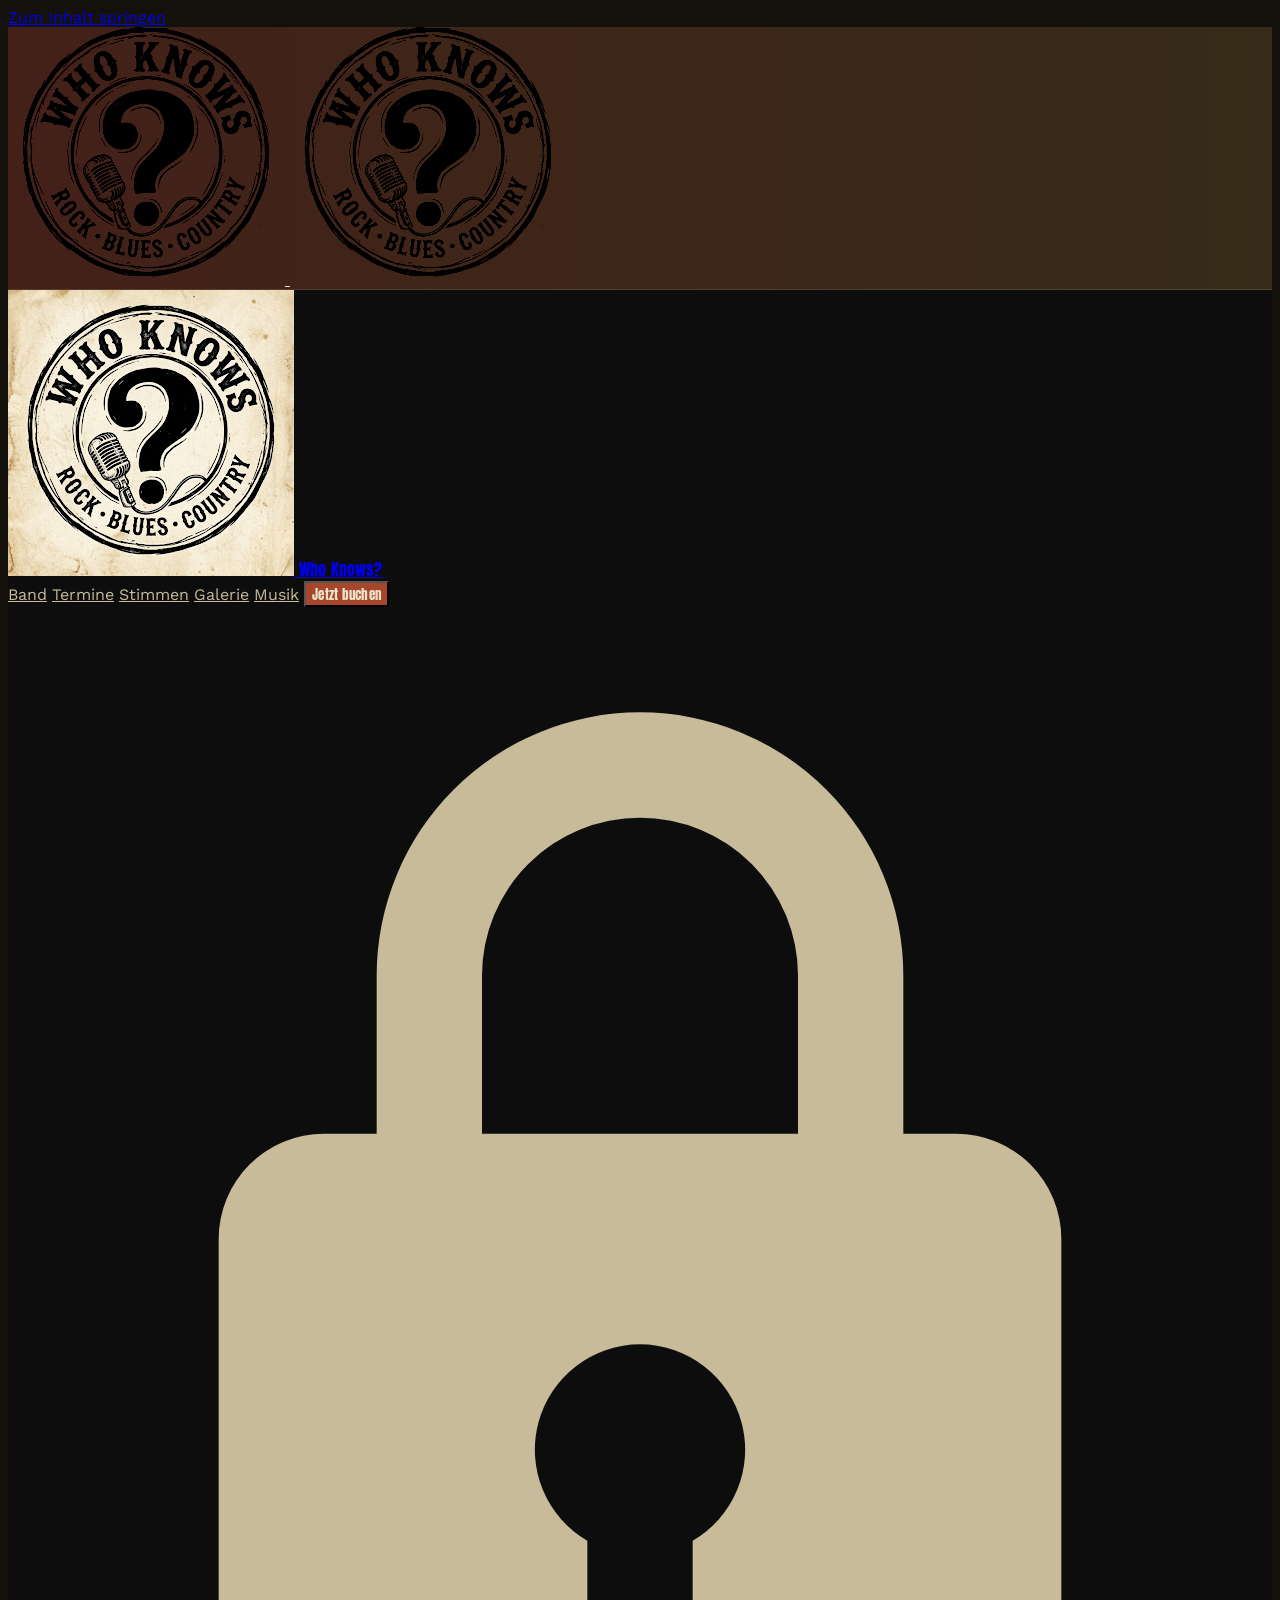
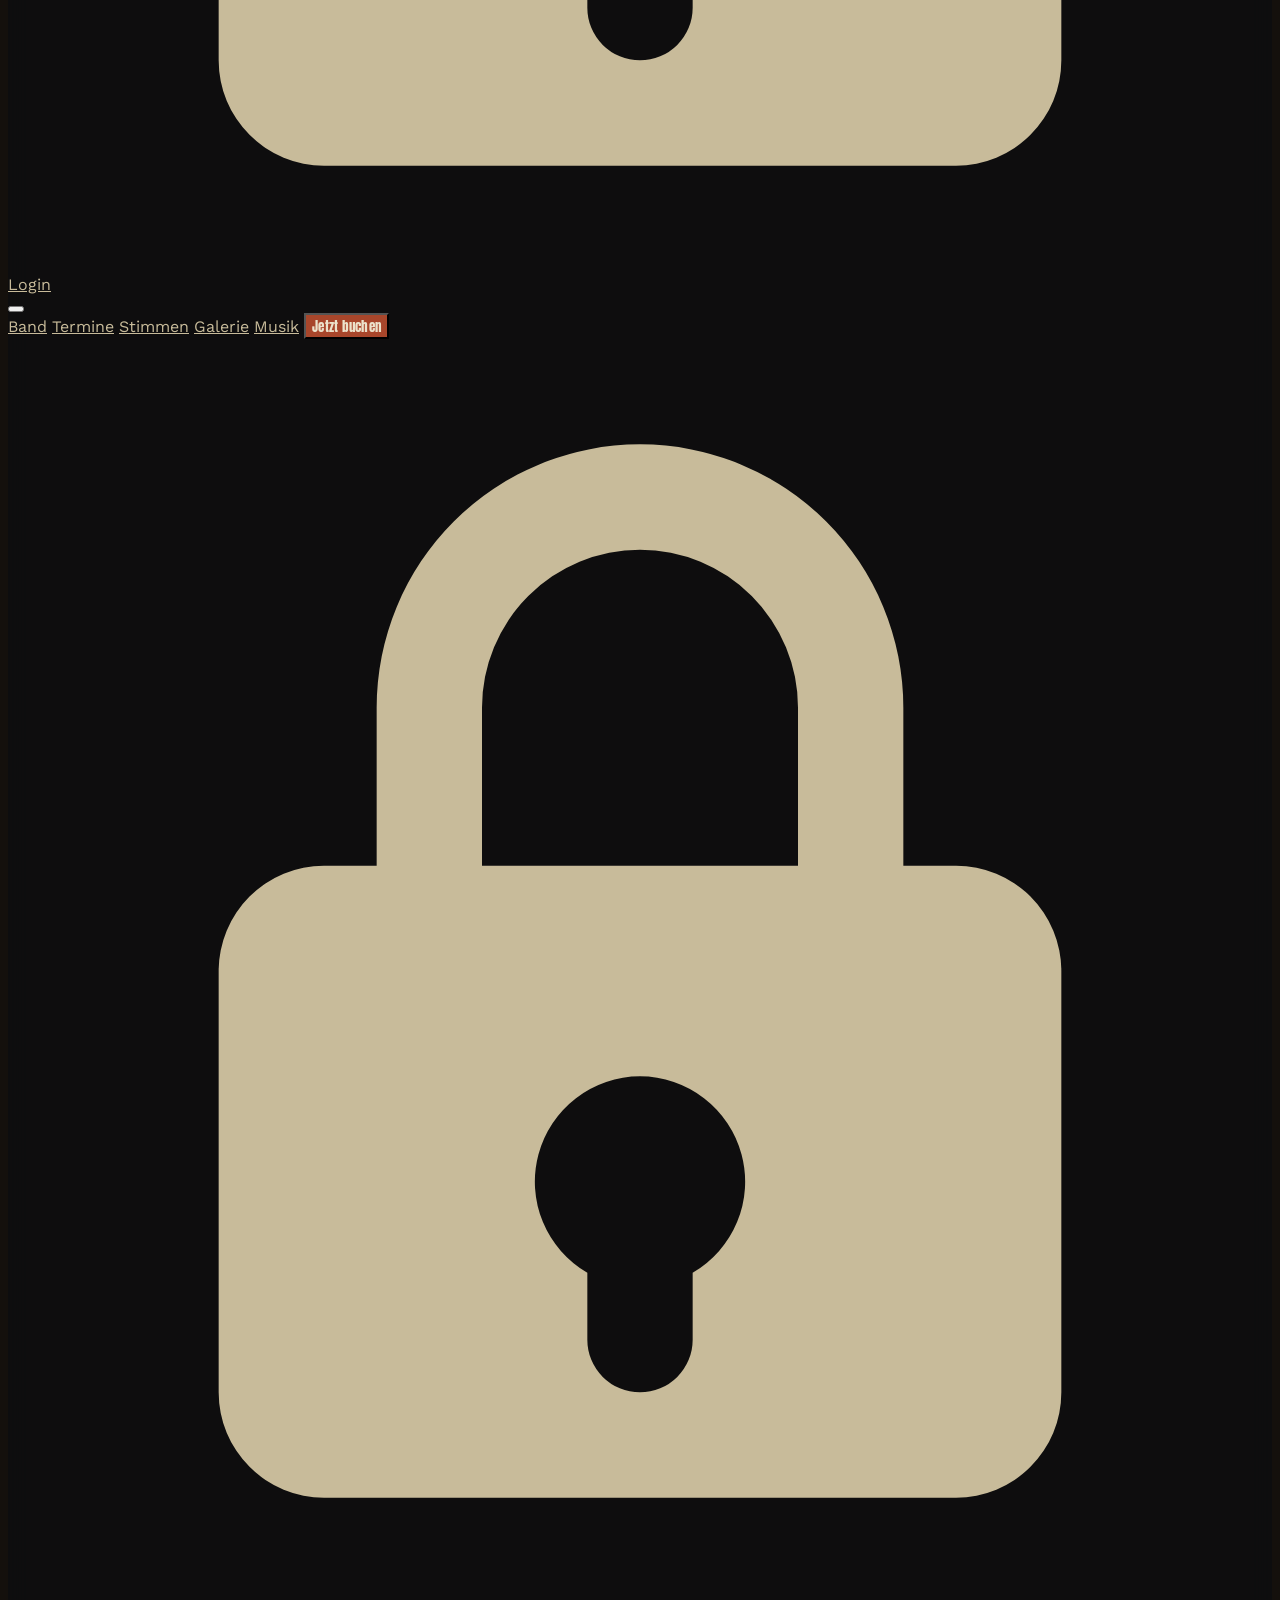
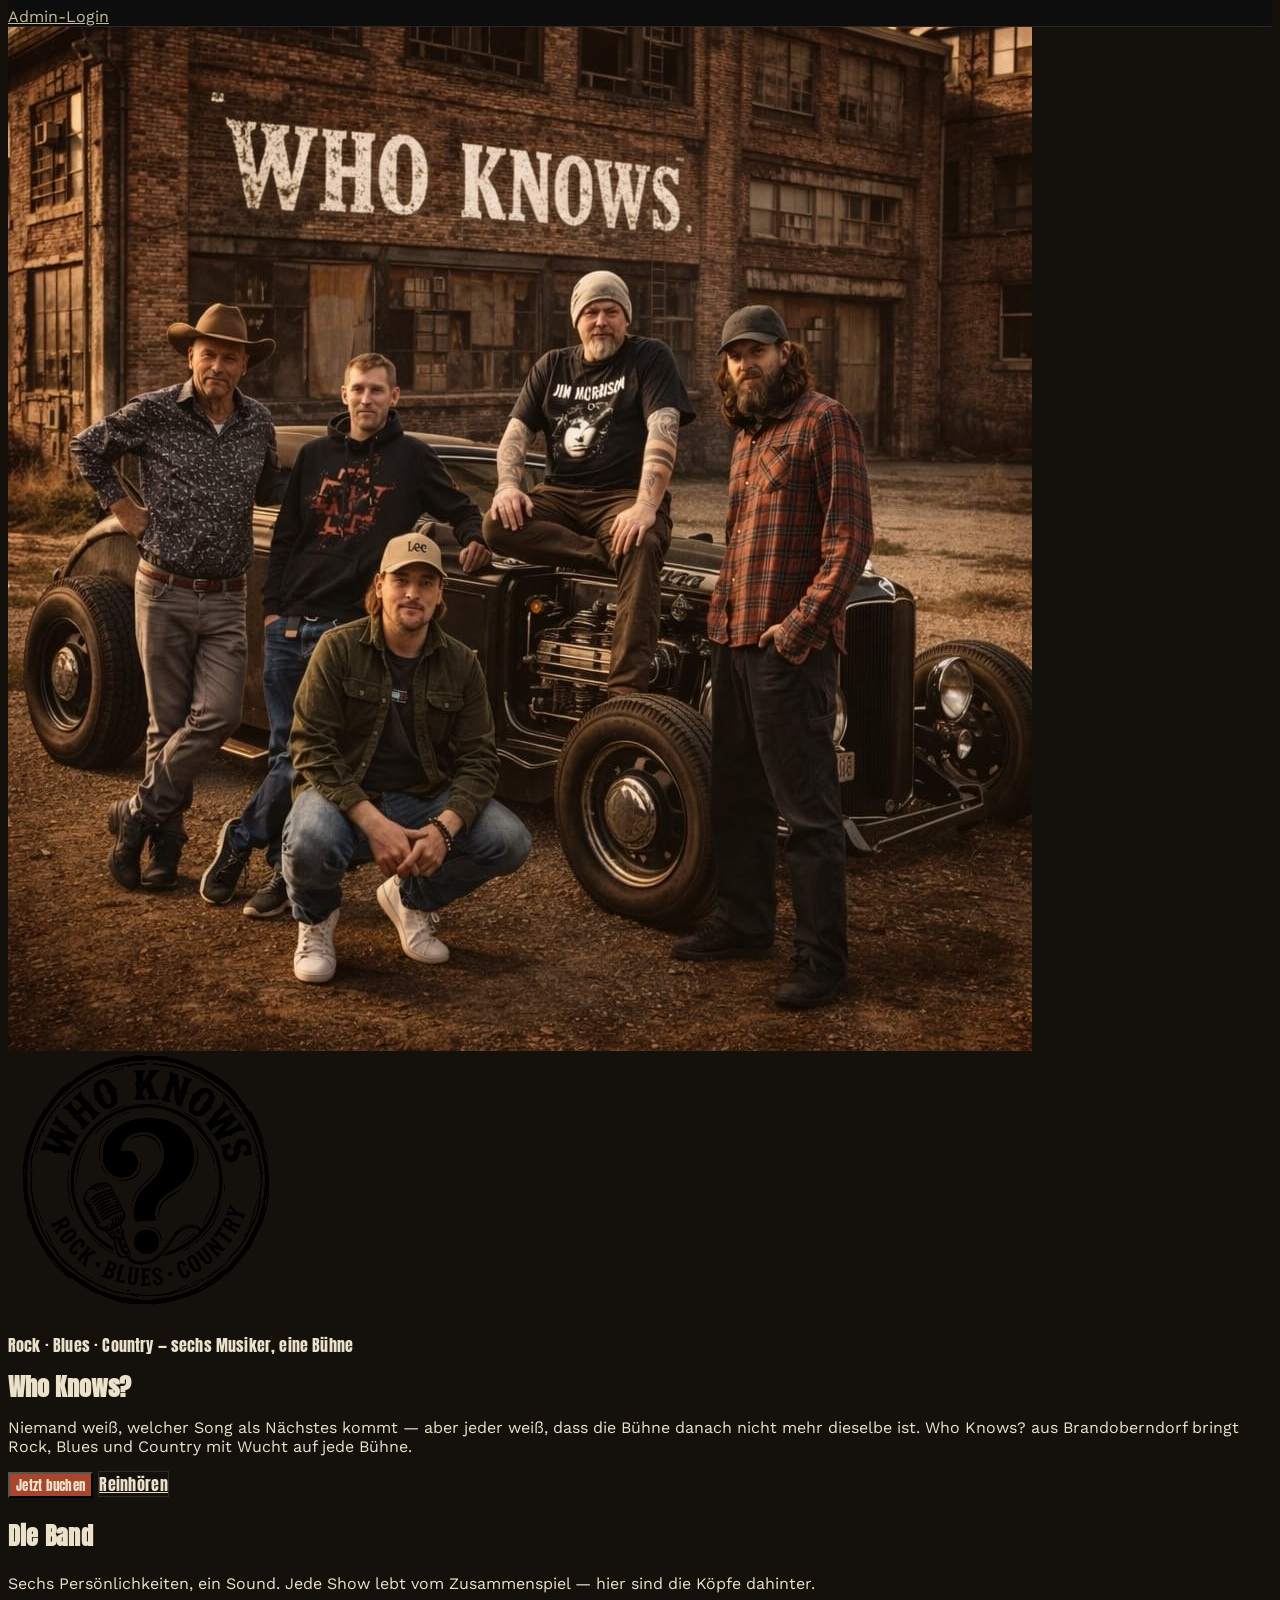
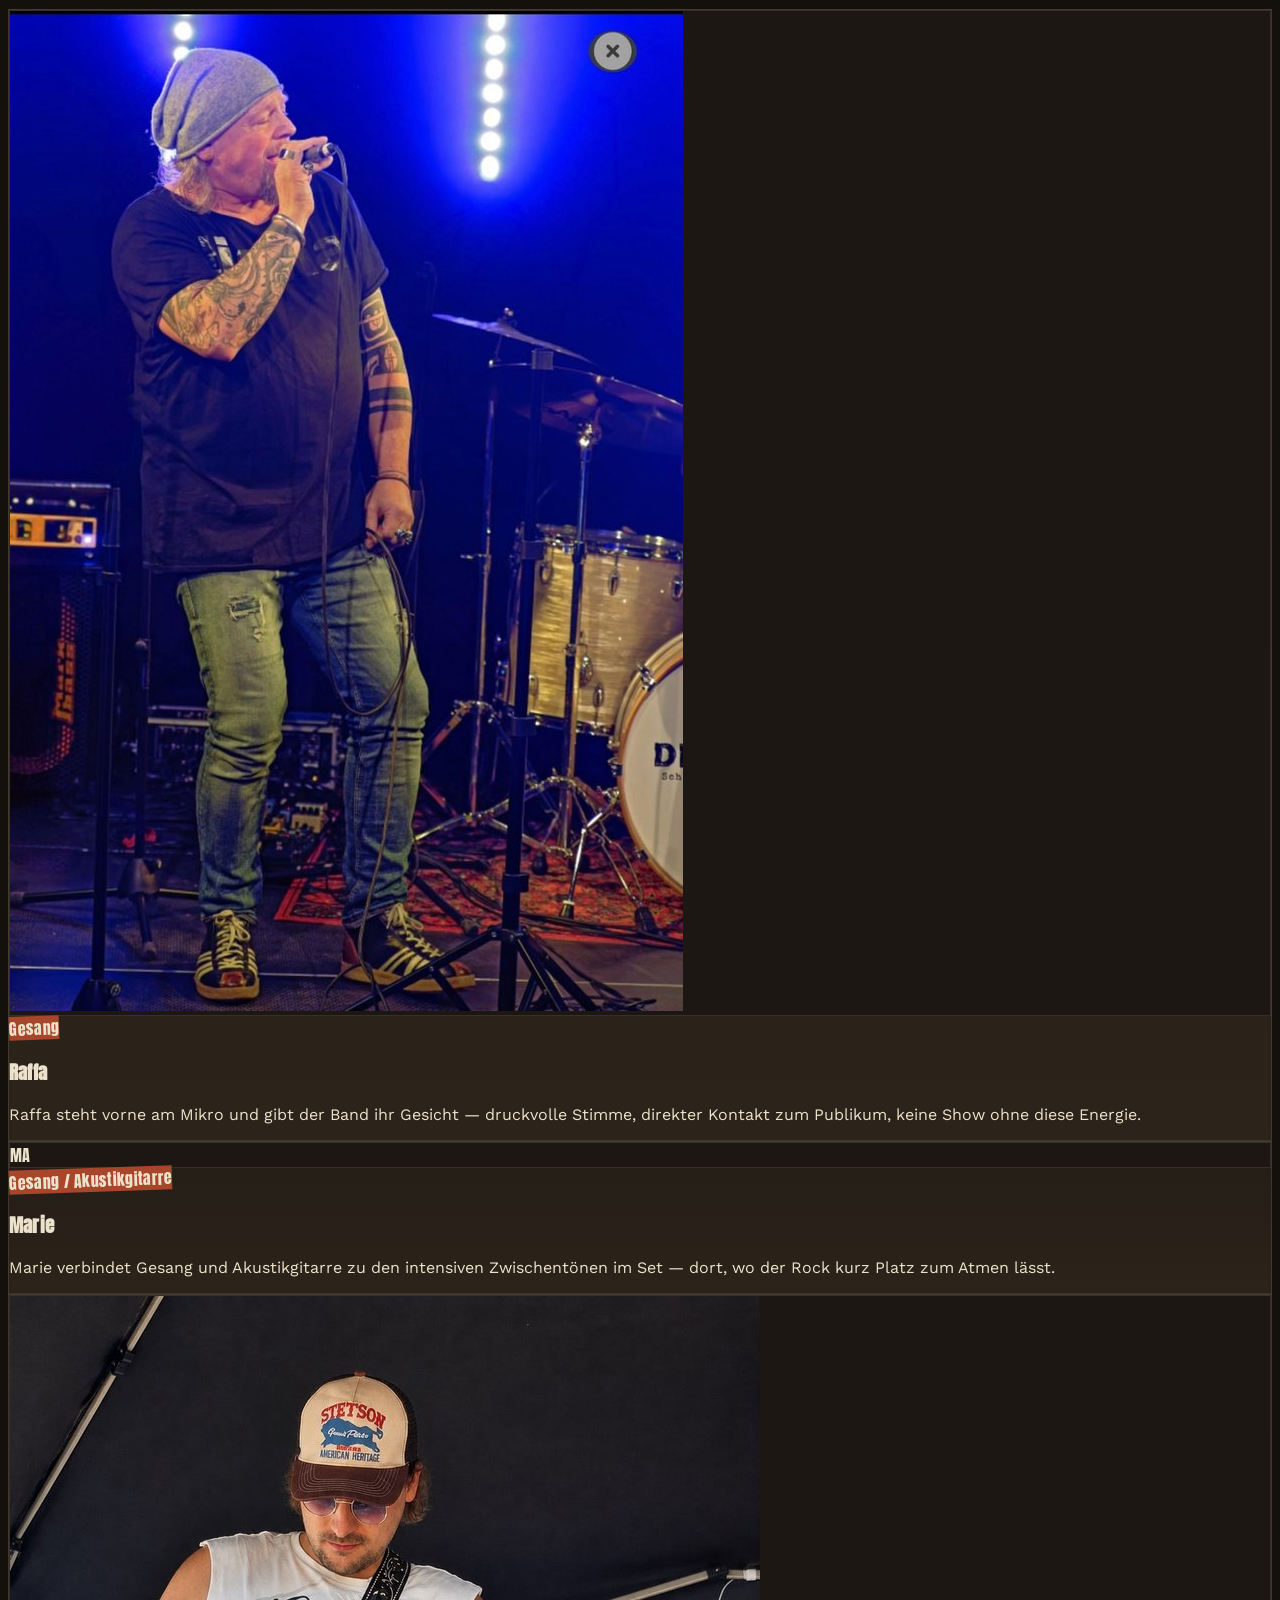
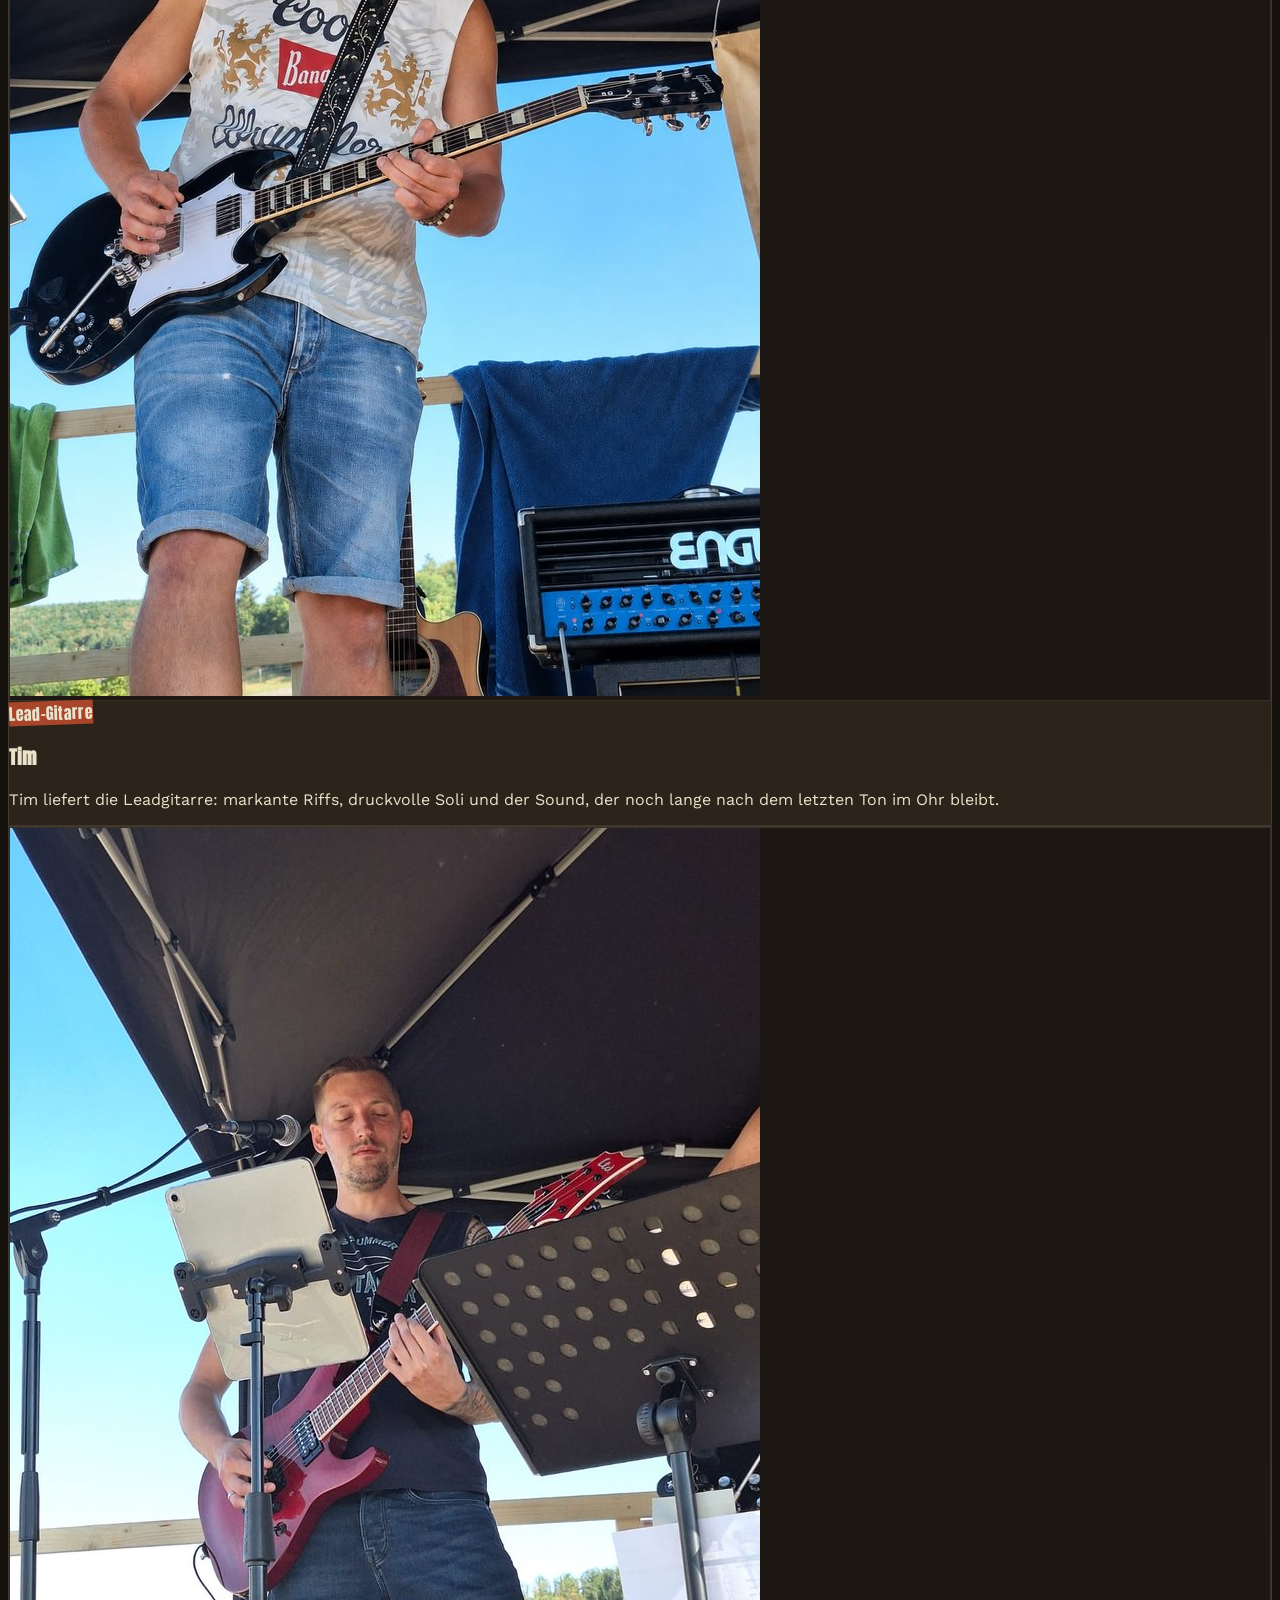
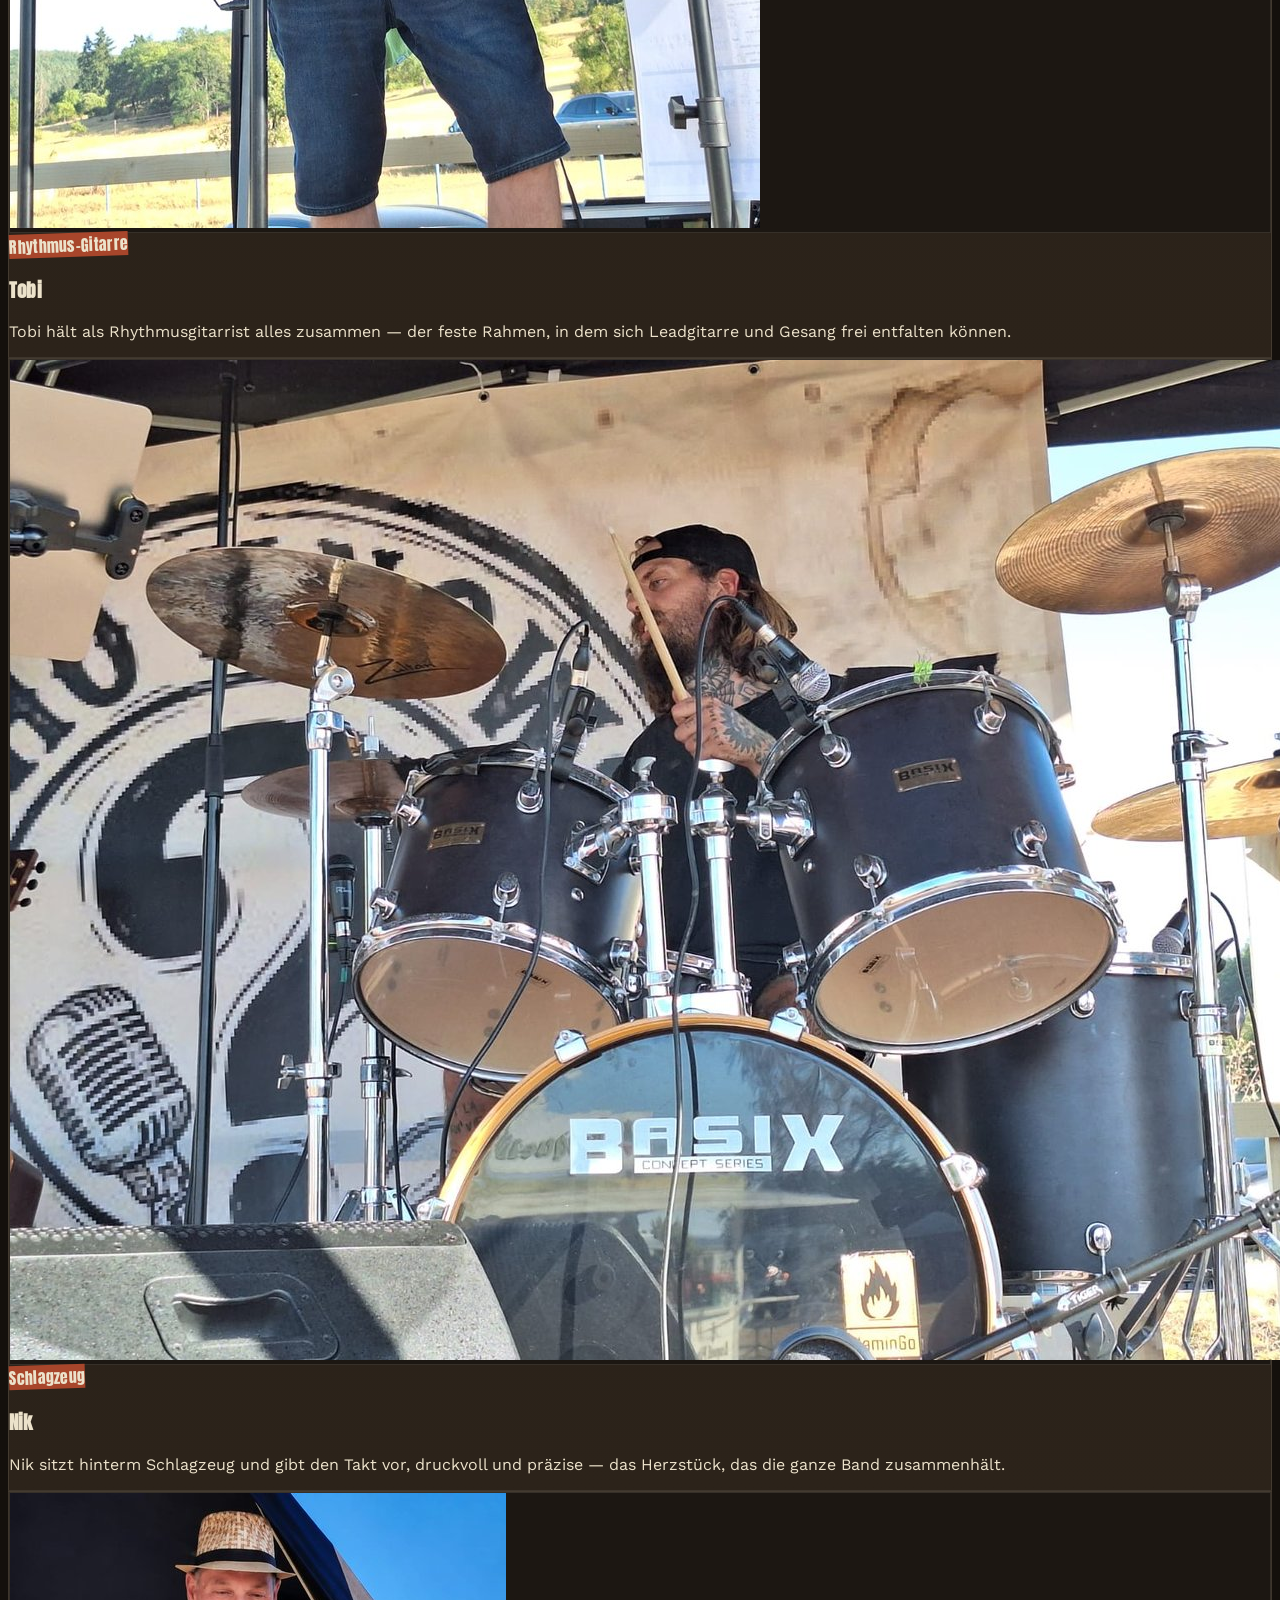
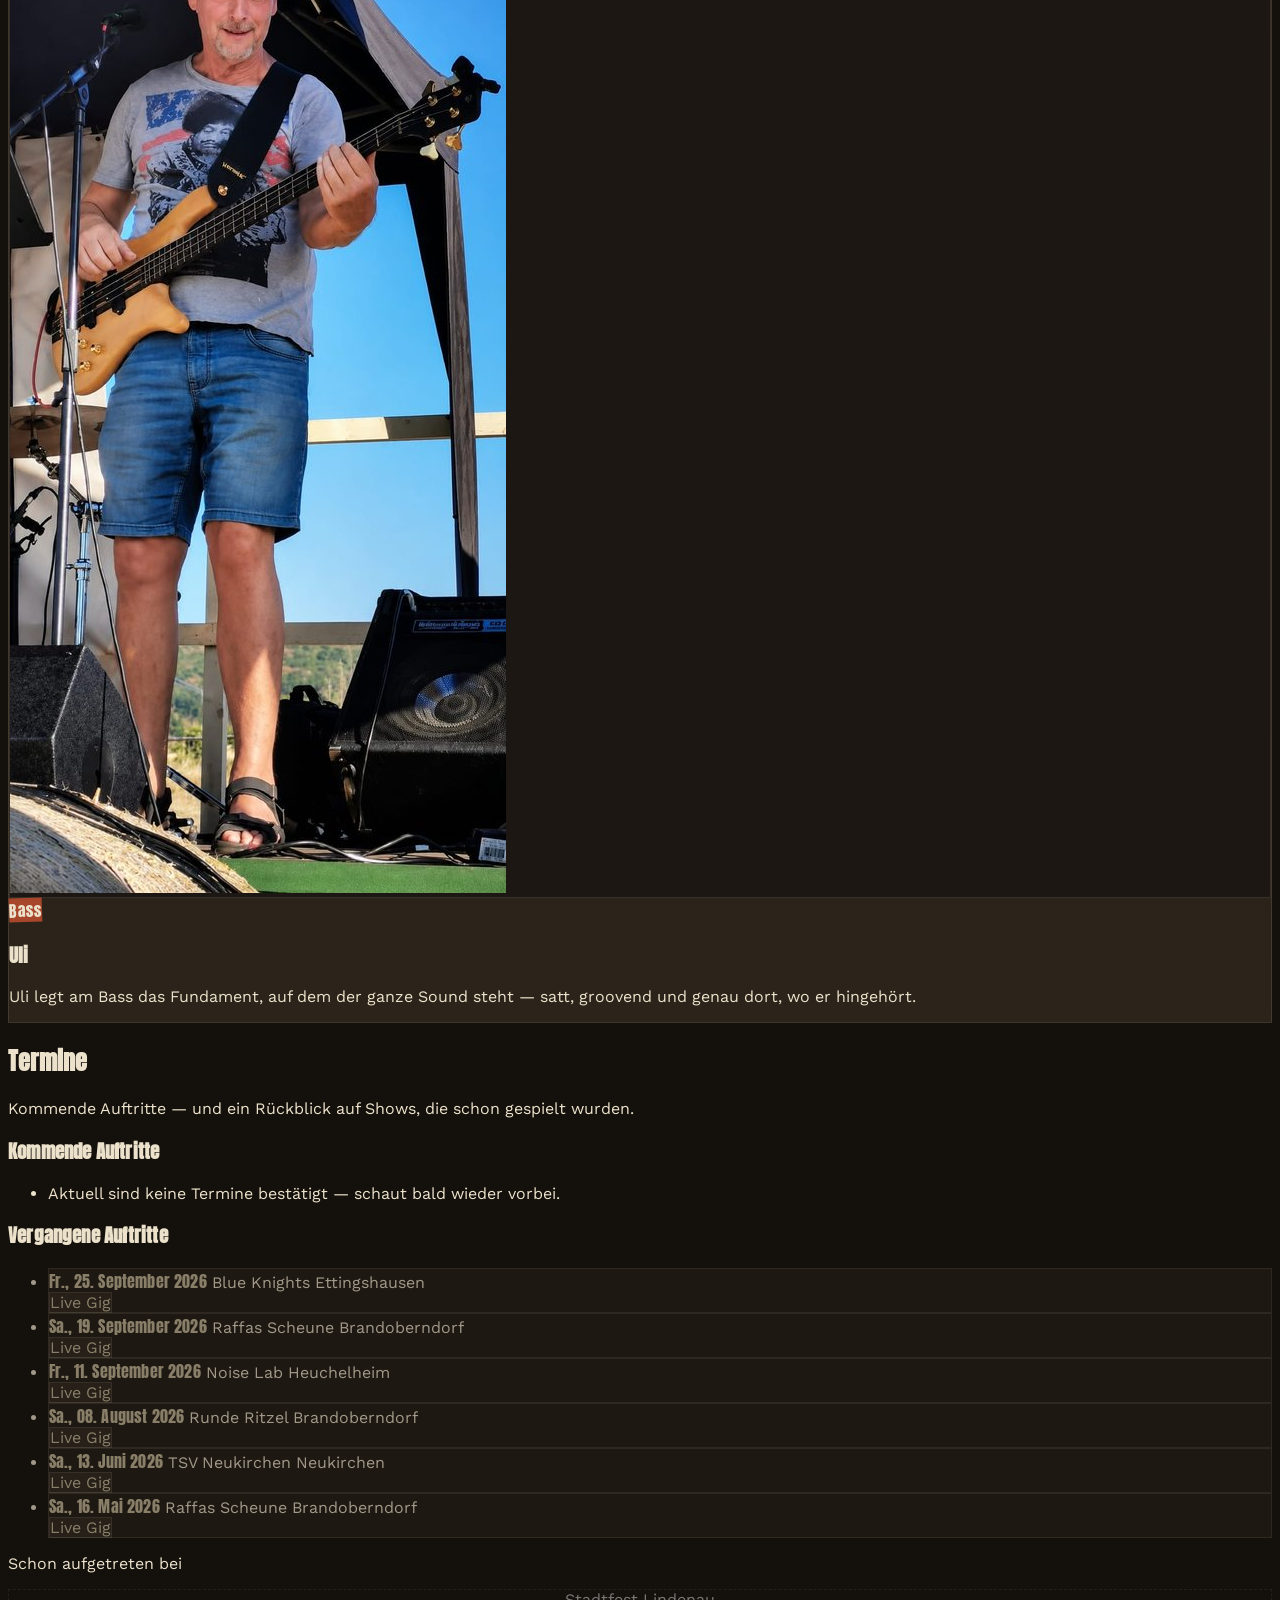
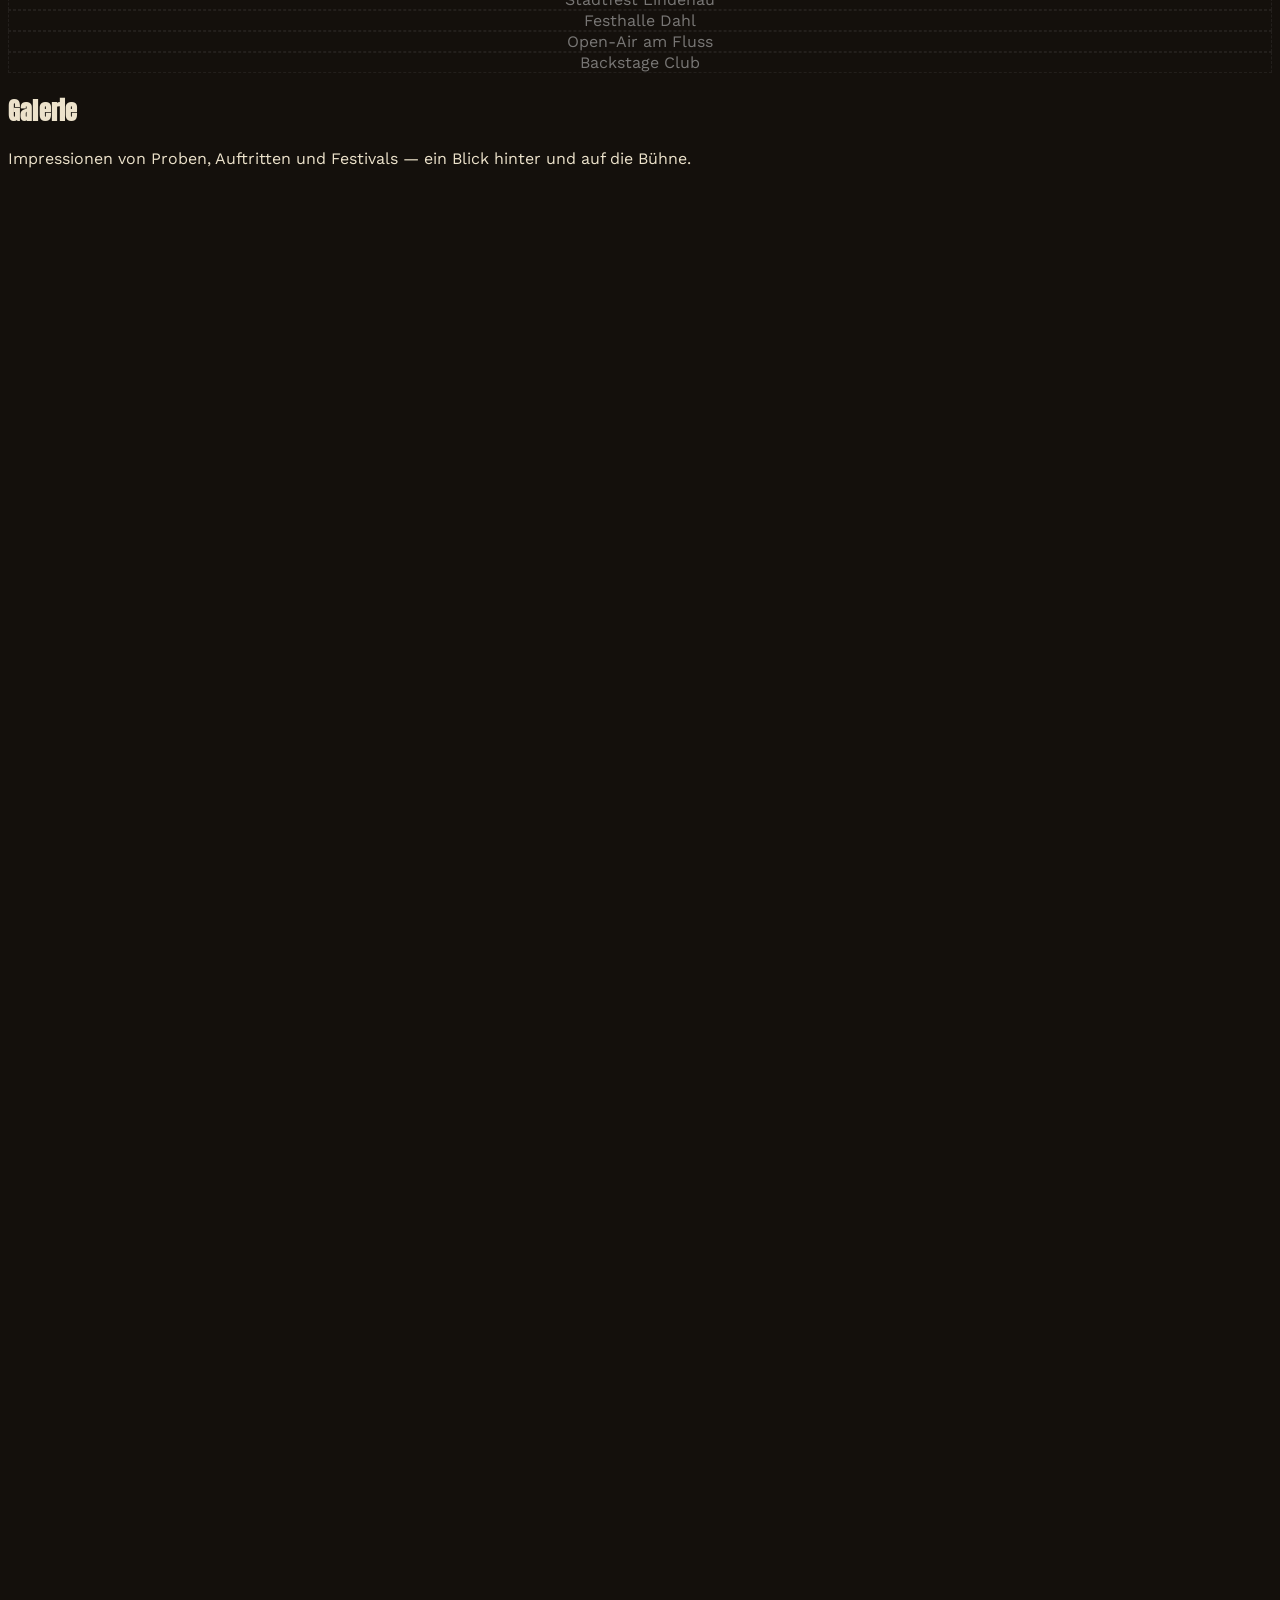
==== index.html @ 3f39e3cf "Add files via upload" ====
<!DOCTYPE html>
<html lang="de">
<head>
  <meta charset="UTF-8" />
  <meta name="viewport" content="width=device-width, initial-scale=1.0, maximum-scale=1.0, user-scalable=no" />
  <title>Who Knows? — Live-Band für Rock, Blues & Country</title>
  <meta
    name="description"
    content="Who Knows? ist eine sechsköpfige Live-Band für Rock, Blues und Country – für Konzerte, Festivals und private Feiern. Jetzt Termin anfragen."
  />

  <!-- ==========================================================================
       TAILWIND CSS (über CDN eingebunden — kein Build-Schritt nötig, funktioniert
       direkt auf GitHub Pages). Für ein noch schlankeres Setup könnt ihr Tailwind
       später per npm/CLI selbst bauen; für diese Seite reicht die CDN-Variante
       performant aus. Die tailwind.config unten definiert nur die eigenen
       Design-Tokens (Farben/Fonts) als Utility-Klassen, z. B. bg-ink, text-rust.
       ========================================================================== -->
  <script src="https://cdn.tailwindcss.com"></script>
  <script>
    tailwind.config = {
      theme: {
        extend: {
          colors: {
            ink: "#14100c",
            "ink-2": "#1c1712",
            charcoal: "#241d16",
            paper: "#ece2cb",
            "paper-dim": "#c8bb9a",
            rust: "#a8462b",
            "rust-light": "#c65f3f",
            gold: "#c79a3e",
          },
          fontFamily: {
            display: ["Anton", "Arial Narrow", "sans-serif"],
            body: ["Work Sans", "Segoe UI", "sans-serif"],
          },
        },
      },
    };
  </script>

  <!-- Google Fonts: Anton (Plakat-Headlines) + Work Sans (Fließtext/UI) -->
  <link rel="preconnect" href="https://fonts.googleapis.com" />
  <link rel="preconnect" href="https://fonts.gstatic.com" crossorigin />
  <link
    href="https://fonts.googleapis.com/css2?family=Anton&family=Work+Sans:wght@400;500;600;700&display=swap"
    rel="stylesheet"
  />

  <!-- Eigene Styles (Design-Tokens, Komponenten, Animationen) -->
  <link rel="stylesheet" href="assets/css/style.css" />

  <!-- EmailJS: ermöglicht E-Mail-Versand direkt aus dem Browser, ohne eigenes
       Backend — nötig, weil GitHub Pages nur statische Dateien ausliefert.
       Konfiguration (Public Key etc.) erfolgt in assets/js/main.js, siehe
       Kommentar dort ("E-MAIL-VERSAND ÜBER EMAILJS"). -->
  <script src="https://cdn.jsdelivr.net/npm/@emailjs/browser@4/dist/email.min.js"></script>

  <!-- Firebase: liefert die öffentliche Bewertungsfunktion, die Speicherung
       von Buchungs-/Kontaktanfragen fürs Admin-Dashboard, den Besucherzähler
       und den Admin-Login. Konfiguration in assets/js/firebase-config.js,
       siehe Kommentar dort. Nutzt die "compat"-Variante der Firebase-SDKs,
       damit kein Build-Tool nötig ist (einfache <script>-Tags, kein
       ES-Module-Bundling). -->
  <script src="https://www.gstatic.com/firebasejs/10.13.0/firebase-app-compat.js"></script>
  <script src="https://www.gstatic.com/firebasejs/10.13.0/firebase-auth-compat.js"></script>
  <script src="https://www.gstatic.com/firebasejs/10.13.0/firebase-firestore-compat.js"></script>
  <script src="assets/js/firebase-config.js"></script>
</head>

<body class="font-body bg-ink text-paper">
  <!-- ==========================================================================
       LADEBILDSCHIRM (Preloader)
       --------------------------------------------------------------------------
       Eigenständiger Vollbild-Ladebildschirm, der VOR der eigentlichen Seite
       gezeigt wird (deckt alles ab, auch den Header) und sich nach genau
       2 Sekunden automatisch ausblendet und zur Homepage weiterspringt.
       Zeigt das Logo als Wasserzeichen (dieselbe freigestellte Version wie
       im Hero-Hintergrund) sowie einen schlichten Ladebalken, keine
       Prozentanzeige. Steuerung komplett in assets/js/main.js, Abschnitt
       "PRELOADER" (Dauer über PRELOADER_DURATION_MS anpassbar). Blendet
       sich für Personen mit aktivierter "Bewegung reduzieren"-Einstellung
       sofort aus.
       ========================================================================== -->
  <div id="preloader" class="preloader" aria-hidden="true">
    <div class="preloader-glow"></div>
    <img src="assets/img/logo-watermark-light.png" alt="" class="preloader-logo" />
    <div class="preloader-bar-track">
      <div id="preloader-bar-fill" class="preloader-bar-fill"></div>
    </div>
  </div>

  <a
    href="#main-content"
    class="sr-only focus:not-sr-only focus:absolute focus:top-2 focus:left-2 focus:z-50 focus:bg-rust focus:text-paper focus:px-4 focus:py-2 focus:rounded"
  >
    Zum Inhalt springen
  </a>

  <!-- ==========================================================================
       NAVIGATION
       ========================================================================== -->
  <header class="site-nav fixed top-0 inset-x-0 z-40">
    <!-- NÄCHSTER-AUFTRITT-STREIFEN:
         Schmale Leiste über der eigentlichen Navigation, zeigt automatisch
         den nächsten kommenden Termin aus dem "shows"-Array in main.js
         (Abschnitt "TERMINE"). Neuen Termin ergänzen -> erscheint hier
         automatisch, keine Anpassung an dieser Stelle nötig. Ohne
         anstehende Termine bleibt die Leiste ausgeblendet. -->
    <div id="next-show-bar" class="hidden next-show-bar h-9 sm:h-10 gap-2 sm:gap-3 px-4">
      <a href="#termine" class="flex items-center gap-2 sm:gap-3 justify-center h-full hover:underline underline-offset-2">
        <!-- Wasserzeichen-Logo links/rechts vom Termin-Text: über h-full so
             groß wie möglich, ohne dass die Leiste dadurch höher wird
             (object-contain hält das Seitenverhältnis, w-auto passt die
             Breite automatisch an). -->
        <img src="assets/img/logo-watermark.png" alt="" aria-hidden="true" class="h-full w-auto object-contain opacity-90 shrink-0" />
        <span id="next-show-text" class="font-bold text-xs sm:text-sm"></span>
        <img src="assets/img/logo-watermark.png" alt="" aria-hidden="true" class="h-full w-auto object-contain opacity-90 shrink-0" />
      </a>
    </div>

    <div class="max-w-6xl mx-auto px-5 sm:px-8 h-20 flex items-center justify-between">
      <a href="#top" class="flex items-center gap-3 shrink-0">
        <!-- BAND-LOGO:
             Rundes Badge nutzt assets/img/logo-badge.png (quadratisch
             zugeschnittene Variante von assets/img/logo.png, damit der
             Kreis im Header nicht durch das rechteckige Originalbild
             abgeschnitten wirkt). Wollt ihr ein neues Logo einsetzen: legt
             die Datei einfach unter demselben Namen ab, oder passt den
             Pfad hier an. Größe steuert ihr über h-*/w-* (aktuell h-16 = 64px). -->
        <img
          src="assets/img/logo-badge.png"
          alt="Who Knows? Logo"
          class="h-16 w-16 rounded-full object-cover shrink-0 ring-1 ring-white/10"
        />
        <span class="font-display text-lg tracking-wide hidden sm:inline">Who Knows?</span>
      </a>

      <nav class="hidden md:flex items-center gap-8" aria-label="Hauptnavigation">
        <a href="#band" class="nav-link text-sm">Band</a>
        <a href="#termine" class="nav-link text-sm">Termine</a>
        <a href="#reviews" class="nav-link text-sm">Stimmen</a>
        <a href="#galerie" class="nav-link text-sm">Galerie</a>
        <a href="#media" class="nav-link text-sm">Musik</a>
        <button
          type="button"
          data-open-booking
          class="btn-primary text-sm px-5 py-2.5 rounded-sm"
        >
          Jetzt buchen
        </button>
        <!-- Admin-Login: führt zur separaten admin.html (Login + Dashboard
             mit Besucherstatistik, Buchungs-/Kontaktanfragen und
             Bewertungs-Freigabe). Für die Öffentlichkeit unauffällig, aber
             bewusst nicht versteckt — die eigentliche Absicherung passiert
             über Firebase Auth + Firestore-Regeln, nicht über Verstecken
             des Links. -->
        <a
          href="admin.html"
          class="nav-link text-sm flex items-center gap-1.5"
          aria-label="Admin-Login"
          title="Admin-Login"
        >
          <svg class="w-4 h-4" viewBox="0 0 24 24" fill="currentColor" aria-hidden="true"><path d="M12 2a5 5 0 0 0-5 5v3H6a2 2 0 0 0-2 2v8a2 2 0 0 0 2 2h12a2 2 0 0 0 2-2v-8a2 2 0 0 0-2-2h-1V7a5 5 0 0 0-5-5zm-3 8V7a3 3 0 0 1 6 0v3H9zm3 4a2 2 0 0 1 1 3.73V19a1 1 0 1 1-2 0v-1.27A2 2 0 0 1 12 14z"/></svg>
          Login
        </a>
      </nav>

      <!-- Burger-Menü (nur mobil sichtbar) -->
      <button
        id="nav-toggle"
        type="button"
        class="md:hidden relative w-9 h-9 flex flex-col items-center justify-center gap-[5px]"
        aria-label="Menü öffnen"
        aria-expanded="false"
        aria-controls="mobile-menu"
      >
        <span class="burger-line block w-6 h-[2px] bg-paper"></span>
        <span class="burger-line block w-6 h-[2px] bg-paper"></span>
        <span class="burger-line block w-6 h-[2px] bg-paper"></span>
      </button>
    </div>

    <!-- Mobile Menü -->
    <nav
      id="mobile-menu"
      class="hidden md:hidden flex-col gap-1 px-5 pb-5 border-t border-white/10"
      aria-label="Mobile Navigation"
    >
      <a href="#band" class="nav-link block py-3 text-base">Band</a>
      <a href="#termine" class="nav-link block py-3 text-base">Termine</a>
      <a href="#reviews" class="nav-link block py-3 text-base">Stimmen</a>
      <a href="#galerie" class="nav-link block py-3 text-base">Galerie</a>
      <a href="#media" class="nav-link block py-3 text-base">Musik</a>
      <button
        type="button"
        data-open-booking
        class="btn-primary text-sm px-5 py-3 rounded-sm mt-2 w-full"
      >
        Jetzt buchen
      </button>
      <a href="admin.html" class="nav-link flex items-center gap-1.5 py-3 text-sm text-paper-dim">
        <svg class="w-4 h-4" viewBox="0 0 24 24" fill="currentColor" aria-hidden="true"><path d="M12 2a5 5 0 0 0-5 5v3H6a2 2 0 0 0-2 2v8a2 2 0 0 0 2 2h12a2 2 0 0 0 2-2v-8a2 2 0 0 0-2-2h-1V7a5 5 0 0 0-5-5zm-3 8V7a3 3 0 0 1 6 0v3H9zm3 4a2 2 0 0 1 1 3.73V19a1 1 0 1 1-2 0v-1.27A2 2 0 0 1 12 14z"/></svg>
        Admin-Login
      </a>
    </nav>
  </header>

  <main id="main-content">
    <!-- ==========================================================================
         HERO
         ========================================================================== -->
    <section id="top" class="hero-beam min-h-[92svh] sm:min-h-[88svh] flex items-end pt-32 pb-14 px-5 sm:px-8 relative overflow-hidden">
      <!-- HERO-HINTERGRUNDBILD:
           Aktuell eingesetzt: das Bandshooting-Foto vor der alten Fabrikhalle
           mit Hot Rod (assets/img/hero/hero-bg.jpg). Ein abgedunkelter
           Verlauf in den Marken-Farben (Tinten-Schwarz -> Siegel-Rot/Gold,
           siehe .hero-beam in style.css) liegt darüber, damit der Text
           jederzeit lesbar bleibt. Anderes Bild nutzen: Datei unter
           demselben Pfad ersetzen, oder den src-Pfad unten anpassen. -->
      <img
        src="assets/img/hero/hero-bg.jpg"
        alt=""
        aria-hidden="true"
        class="absolute inset-0 w-full h-full object-cover object-[center_18%] z-0"
      />
      <div class="hero-overlay absolute inset-0 z-[1]"></div>

      <!-- LOGO-WASSERZEICHEN:
           Freigestellte Version des Logos (assets/img/logo-watermark.png —
           nur die Tinten-Zeichnung, transparenter Hintergrund statt des
           gealterten Papiers) liegt groß und halbtransparent oben rechts
           über dem Hintergrundfoto, wie ein Bühnen-Stempel. Größe über
           w-*, Deckkraft über die Klasse opacity-* steuern; neues Logo
           einsetzen: Datei unter demselben Pfad ersetzen. -->
      <img
        src="assets/img/logo-watermark.png"
        alt=""
        aria-hidden="true"
        class="hidden sm:block absolute top-32 lg:top-36 right-4 lg:right-8 w-[45%] sm:w-[40%] lg:w-[32%] max-w-md opacity-40 z-[2] pointer-events-none select-none"
      />

      <div class="relative z-10 max-w-6xl mx-auto w-full">
        <p class="hero-in font-display text-gold text-sm sm:text-base mb-4 tracking-wide">
          Rock · Blues · Country — sechs Musiker, eine Bühne
        </p>
        <h1 class="hero-in delay-1 hero-title font-display text-[13vw] sm:text-[8vw] lg:text-[6.5rem] mb-6">
          Who Knows?
        </h1>
        <p class="hero-in delay-2 max-w-xl text-lg sm:text-xl text-paper-dim mb-10">
          Niemand weiß, welcher Song als Nächstes kommt — aber jeder weiß, dass die
          Bühne danach nicht mehr dieselbe ist. Who Knows? aus Brandoberndorf bringt
          Rock, Blues und Country mit Wucht auf jede Bühne.
        </p>
        <div class="hero-in delay-3 flex flex-wrap gap-4">
          <button type="button" data-open-booking class="btn-primary px-7 py-3.5 rounded-sm text-base">
            Jetzt buchen
          </button>
          <a href="#media" class="btn-ghost px-7 py-3.5 rounded-sm text-base inline-block">
            Reinhören
          </a>
        </div>
      </div>
    </section>

    <!-- ==========================================================================
         BAND-SEKTION — 6 Mitglieder
         ========================================================================== -->
    <section id="band" class="px-5 sm:px-8 py-14 sm:py-20">
      <div class="max-w-6xl mx-auto">
        <div class="reveal mb-8 max-w-2xl">
          <h2 class="font-display text-4xl sm:text-5xl mb-4">Die Band</h2>
          <p class="text-paper-dim text-lg">
            Sechs Persönlichkeiten, ein Sound. Jede Show lebt vom Zusammenspiel —
            hier sind die Köpfe dahinter.
          </p>
        </div>

        <div class="grid grid-cols-1 sm:grid-cols-2 lg:grid-cols-3 gap-6">
          <!-- Mitglied 1 -->
          <article class="member-card reveal rounded-md p-6">
            <!-- Echtes Foto eingebunden. Neues Foto? Datei unter
                 assets/img/band/raffa.jpg ersetzen — object-contain sorgt
                 dafür, dass die Person immer komplett sichtbar bleibt
                 (kein Zuschneiden), auch wenn das neue Foto ein anderes
                 Seitenverhältnis hat. -->
            <div class="member-photo w-full aspect-[4/5] rounded-md mb-5 overflow-hidden flex items-center justify-center">
              <img src="assets/img/band/raffa.jpg" alt="Porträt von Raffa" class="w-full h-full object-contain" />
            </div>
            <span class="role-tag text-xs px-3 py-1 rounded-sm mb-3">Gesang</span>
            <h3 class="font-display text-2xl mb-2">Raffa</h3>
            <p class="text-paper-dim text-sm leading-relaxed">
              Raffa steht vorne am Mikro und gibt der Band ihr Gesicht —
              druckvolle Stimme, direkter Kontakt zum Publikum, keine Show
              ohne diese Energie.
            </p>
          </article>

          <!-- Mitglied 2 -->
          <article class="member-card reveal rounded-md p-6">
            <!-- PORTRÄT-PLATZHALTER: ersetzt durch
                 <img src="assets/img/band/marie.jpg" alt="Porträt von Marie" class="w-full h-full object-contain" />
                 sobald ein echtes Foto vorliegt. -->
            <div class="member-photo w-full aspect-[4/5] rounded-md mb-5 flex items-center justify-center text-paper-dim font-display text-3xl">
              MA
            </div>
            <span class="role-tag text-xs px-3 py-1 rounded-sm mb-3">Gesang / Akustikgitarre</span>
            <h3 class="font-display text-2xl mb-2">Marie</h3>
            <p class="text-paper-dim text-sm leading-relaxed">
              Marie verbindet Gesang und Akustikgitarre zu den intensiven
              Zwischentönen im Set — dort, wo der Rock kurz Platz zum
              Atmen lässt.
            </p>
          </article>

          <!-- Mitglied 3 -->
          <article class="member-card reveal rounded-md p-6">
            <div class="member-photo w-full aspect-[4/5] rounded-md mb-5 overflow-hidden flex items-center justify-center">
              <img src="assets/img/band/tim.jpg" alt="Porträt von Tim" class="w-full h-full object-contain" />
            </div>
            <span class="role-tag text-xs px-3 py-1 rounded-sm mb-3">Lead-Gitarre</span>
            <h3 class="font-display text-2xl mb-2">Tim</h3>
            <p class="text-paper-dim text-sm leading-relaxed">
              Tim liefert die Leadgitarre: markante Riffs, druckvolle Soli
              und der Sound, der noch lange nach dem letzten Ton im Ohr
              bleibt.
            </p>
          </article>

          <!-- Mitglied 4 -->
          <article class="member-card reveal rounded-md p-6">
            <div class="member-photo w-full aspect-[4/5] rounded-md mb-5 overflow-hidden flex items-center justify-center">
              <img src="assets/img/band/tobi.jpg" alt="Porträt von Tobi" class="w-full h-full object-contain" />
            </div>
            <span class="role-tag text-xs px-3 py-1 rounded-sm mb-3">Rhythmus-Gitarre</span>
            <h3 class="font-display text-2xl mb-2">Tobi</h3>
            <p class="text-paper-dim text-sm leading-relaxed">
              Tobi hält als Rhythmusgitarrist alles zusammen — der feste
              Rahmen, in dem sich Leadgitarre und Gesang frei entfalten
              können.
            </p>
          </article>

          <!-- Mitglied 5 -->
          <article class="member-card reveal rounded-md p-6">
            <div class="member-photo w-full aspect-[4/5] rounded-md mb-5 overflow-hidden flex items-center justify-center">
              <img src="assets/img/band/nik.jpg" alt="Porträt von Nik" class="w-full h-full object-contain" />
            </div>
            <span class="role-tag text-xs px-3 py-1 rounded-sm mb-3">Schlagzeug</span>
            <h3 class="font-display text-2xl mb-2">Nik</h3>
            <p class="text-paper-dim text-sm leading-relaxed">
              Nik sitzt hinterm Schlagzeug und gibt den Takt vor, druckvoll
              und präzise — das Herzstück, das die ganze Band
              zusammenhält.
            </p>
          </article>

          <!-- Mitglied 6 -->
          <article class="member-card reveal rounded-md p-6">
            <div class="member-photo w-full aspect-[4/5] rounded-md mb-5 overflow-hidden flex items-center justify-center">
              <img src="assets/img/band/uli.jpg" alt="Porträt von Uli" class="w-full h-full object-contain" />
            </div>
            <span class="role-tag text-xs px-3 py-1 rounded-sm mb-3">Bass</span>
            <h3 class="font-display text-2xl mb-2">Uli</h3>
            <p class="text-paper-dim text-sm leading-relaxed">
              Uli legt am Bass das Fundament, auf dem der ganze Sound
              steht — satt, groovend und genau dort, wo er hingehört.
            </p>
          </article>
        </div>
      </div>
    </section>

    <!-- ==========================================================================
         TERMINE — kommende & vergangene Auftritte
         --------------------------------------------------------------------------
         Der Inhalt wird komplett aus dem "shows"-Array in assets/js/main.js
         (Abschnitt "TERMINE") erzeugt — sowohl diese Liste als auch der
         Hinweis-Streifen ganz oben im Header. Neuen Termin ergänzen: einfach
         einen Eintrag im "shows"-Array hinzufügen, siehe Kommentar dort.
         ========================================================================== -->
    <section id="termine" class="px-5 sm:px-8 py-14 sm:py-20">
      <div class="max-w-4xl mx-auto">
        <div class="reveal mb-8 max-w-2xl">
          <h2 class="font-display text-4xl sm:text-5xl mb-4">Termine</h2>
          <p class="text-paper-dim text-lg">
            Kommende Auftritte — und ein Rückblick auf Shows, die schon
            gespielt wurden.
          </p>
        </div>

        <div class="reveal mb-10">
          <h3 class="font-display text-xl text-gold mb-4">Kommende Auftritte</h3>
          <ul id="upcoming-shows-list" class="space-y-3"></ul>
        </div>

        <div class="reveal">
          <h3 class="font-display text-xl text-paper-dim mb-4">Vergangene Auftritte</h3>
          <ul id="past-shows-list" class="space-y-3"></ul>
        </div>
      </div>
    </section>

    <!-- ==========================================================================
         SCHON AUFGETRETEN BEI — Logos von Locations/Festivals (Platzhalter)
         ========================================================================== -->
    <section class="px-5 sm:px-8 py-10 bg-ink-2">
      <div class="max-w-4xl mx-auto reveal">
        <p class="text-center text-sm text-paper-dim mb-6">Schon aufgetreten bei</p>
        <div class="logo-strip flex flex-wrap items-center justify-center gap-8">
          <!-- LOGO-PLATZHALTER: jeweils durch <img src="assets/img/logos/xyz.png" alt="Name" class="h-10" />
               ersetzen, sobald echte Location-/Festival-Logos vorliegen. -->
          <div class="logo-placeholder h-12 w-32 rounded-sm text-xs">Stadtfest Lindenau</div>
          <div class="logo-placeholder h-12 w-32 rounded-sm text-xs">Festhalle Dahl</div>
          <div class="logo-placeholder h-12 w-32 rounded-sm text-xs">Open-Air am Fluss</div>
          <div class="logo-placeholder h-12 w-32 rounded-sm text-xs">Backstage Club</div>
        </div>
      </div>
    </section>


    <!-- ==========================================================================
         BILDERGALERIE — Fotos von der Band & von Auftritten
         --------------------------------------------------------------------------
         NEUE BILDER HINZUFÜGEN:
         1. Bilddatei unter assets/img/gallery/ ablegen (z. B. auftritt-05.jpg).
         2. Weiteren <button class="gallery-item" ...> Block nach demselben
            Muster wie unten ergänzen (data-img = Pfad zum Bild,
            data-caption = Bildunterschrift). Die Lightbox findet neue
            Kacheln automatisch, ohne dass ihr JavaScript anfassen müsst.
         Für Kacheln, deren Bilddatei noch fehlt, zeigt die Seite automatisch
         ein Kamera-Symbol als Platzhalter (siehe letzte beide Kacheln unten).
         ========================================================================== -->
    <section id="galerie" class="px-5 sm:px-8 py-14 sm:py-20">
      <div class="max-w-6xl mx-auto">
        <div class="reveal mb-8 max-w-2xl">
          <h2 class="font-display text-4xl sm:text-5xl mb-4">Galerie</h2>
          <p class="text-paper-dim text-lg">
            Impressionen von Proben, Auftritten und Festivals — ein Blick hinter
            und auf die Bühne.
          </p>
        </div>

        <div class="reveal grid grid-cols-2 sm:grid-cols-3 lg:grid-cols-4 gap-3 sm:gap-4 auto-rows-[130px] sm:auto-rows-[170px] lg:auto-rows-[190px]">
          <button type="button" class="gallery-item row-span-2 rounded-md overflow-hidden relative group" data-img="assets/img/gallery/buehne-solo.jpg" data-caption="Voller Einsatz auf der Rock & Roll Rd — Live on stage">
            <img src="assets/img/gallery/buehne-solo.jpg" alt="Sänger auf der Bühne mit lila Bühnenlicht" loading="lazy" />
          </button>

          <button type="button" class="gallery-item sm:col-span-2 rounded-md overflow-hidden relative group" data-img="assets/img/gallery/buehne-band.jpg" data-caption="Die ganze Band live im Set">
            <img src="assets/img/gallery/buehne-band.jpg" alt="Die Band live auf der Bühne mit blauem Bühnenlicht" loading="lazy" />
          </button>

          <button type="button" class="gallery-item rounded-md overflow-hidden relative group" data-img="assets/img/gallery/promo-artwork.jpg" data-caption="Who Knows? — Bandshooting">
            <img src="assets/img/gallery/promo-artwork.jpg" alt="Bandshooting-Artwork von Who Knows?" loading="lazy" />
          </button>

          <button type="button" class="gallery-item sm:col-span-2 rounded-md overflow-hidden relative group" data-img="assets/img/gallery/bandfoto-probe.jpg" data-caption="Bandfoto im Proberaum">
            <img src="assets/img/gallery/bandfoto-probe.jpg" alt="Gruppenfoto der Band mit Gitarren im Proberaum" loading="lazy" />
          </button>

          <button type="button" class="gallery-item rounded-md overflow-hidden relative group" data-img="assets/img/gallery/auftritt-05.jpg" data-caption="Nächster Auftritt folgt hier">
            <div class="gallery-placeholder w-full h-full flex flex-col items-center justify-center gap-2">
              <svg class="w-6 h-6 opacity-60" viewBox="0 0 24 24" fill="currentColor" aria-hidden="true"><path d="M9 3l-1.83 2H4a2 2 0 0 0-2 2v11a2 2 0 0 0 2 2h16a2 2 0 0 0 2-2V7a2 2 0 0 0-2-2h-3.17L15 3H9zm3 15a5 5 0 1 1 0-10 5 5 0 0 1 0 10z"/></svg>
              <span class="text-xs text-paper-dim px-2 text-center">Foto folgt</span>
            </div>
          </button>

          <button type="button" class="gallery-item rounded-md overflow-hidden relative group" data-img="assets/img/gallery/auftritt-06.jpg" data-caption="Nächster Auftritt folgt hier">
            <div class="gallery-placeholder w-full h-full flex flex-col items-center justify-center gap-2">
              <svg class="w-6 h-6 opacity-60" viewBox="0 0 24 24" fill="currentColor" aria-hidden="true"><path d="M9 3l-1.83 2H4a2 2 0 0 0-2 2v11a2 2 0 0 0 2 2h16a2 2 0 0 0 2-2V7a2 2 0 0 0-2-2h-3.17L15 3H9zm3 15a5 5 0 1 1 0-10 5 5 0 0 1 0 10z"/></svg>
              <span class="text-xs text-paper-dim px-2 text-center">Foto folgt</span>
            </div>
          </button>
        </div>
      </div>
    </section>

    <!-- ==========================================================================
         MEDIA-BEREICH MIT AUDIO-PLAYER
         --------------------------------------------------------------------------
         Zweispaltiges, kompaktes Layout: Text links, kleiner Player rechts
         daneben (auf Mobilgeräten stapelt es sich automatisch). Für einen
         noch schlankeren Player einfach die Höhen/Paddings unten (p-3, p-4,
         w-11 h-11 etc.) weiter reduzieren.
         ========================================================================== -->
    <section id="media" class="px-5 sm:px-8 py-14 sm:py-20">
      <div class="max-w-5xl mx-auto grid grid-cols-1 lg:grid-cols-[1fr_26rem] gap-8 lg:gap-10 items-start">
        <div class="reveal">
          <h2 class="font-display text-4xl sm:text-5xl mb-4">Reinhören</h2>
          <p class="text-paper-dim text-lg mb-4">
            Eine kleine Auswahl unserer Songs.
          </p>
        </div>

        <div class="player-panel player-panel--compact reveal rounded-md overflow-hidden w-full lg:max-w-md">
          <!-- Aktueller Track + Steuerung -->
          <div class="p-3 flex items-center gap-3 border-b border-white/10">
            <button
              id="play-btn"
              type="button"
              class="play-btn shrink-0 w-10 h-10 rounded-full bg-rust flex items-center justify-center"
              aria-label="Abspielen"
            >
              <!-- Play-Icon -->
              <svg id="play-icon" class="w-4 h-4 ml-0.5" viewBox="0 0 24 24" fill="currentColor" aria-hidden="true">
                <path d="M8 5v14l11-7z" />
              </svg>
              <!-- Pause-Icon (standardmäßig versteckt) -->
              <svg id="pause-icon" class="w-4 h-4 hidden" viewBox="0 0 24 24" fill="currentColor" aria-hidden="true">
                <path d="M6 5h4v14H6zM14 5h4v14h-4z" />
              </svg>
            </button>

            <div class="min-w-0 flex-1">
              <p class="text-[10px] text-paper-dim uppercase tracking-wide mb-0.5">Läuft gerade</p>
              <p id="now-playing-title" class="font-display text-sm truncate">Track auswählen</p>
            </div>

            <div class="flex items-center gap-1">
              <button id="prev-track" type="button" class="btn-ghost w-7 h-7 rounded-sm flex items-center justify-center" aria-label="Vorheriger Track">
                <svg class="w-3 h-3" viewBox="0 0 24 24" fill="currentColor" aria-hidden="true"><path d="M6 6h2v12H6zm3.5 6 8.5 6V6z"/></svg>
              </button>
              <button id="next-track" type="button" class="btn-ghost w-7 h-7 rounded-sm flex items-center justify-center" aria-label="Nächster Track">
                <svg class="w-3 h-3" viewBox="0 0 24 24" fill="currentColor" aria-hidden="true"><path d="M16 6h2v12h-2zM6 6l8.5 6L6 18z"/></svg>
              </button>
            </div>
          </div>

          <!-- Fortschrittsbalken -->
          <div class="px-3 py-2.5 flex items-center gap-2 border-b border-white/10">
            <span id="current-time" class="text-[10px] text-paper-dim w-8 tabular-nums">0:00</span>
            <input
              id="progress-bar"
              type="range"
              min="0"
              value="0"
              class="w-full h-1 rounded-full bg-white/10 cursor-pointer"
              aria-label="Wiedergabefortschritt"
            />
            <!-- Zeigt die verbleibende Spielzeit (zählt beim Abspielen
                 rückwärts, siehe timeupdate-Handler in main.js) -->
            <span id="total-time" class="text-[10px] text-paper-dim w-10 tabular-nums text-right">-0:00</span>
          </div>

          <!-- Lautstärke -->
          <div class="px-3 py-2.5 flex items-center gap-2 border-b border-white/10">
            <button
              id="mute-btn"
              type="button"
              class="shrink-0 w-6 h-6 flex items-center justify-center text-paper-dim hover:text-paper transition-colors"
              aria-label="Stummschalten"
            >
              <!-- Lautsprecher-Icon (Ton an) -->
              <svg id="volume-icon" class="w-4 h-4" viewBox="0 0 24 24" fill="currentColor" aria-hidden="true">
                <path d="M4 9v6h4l5 5V4L8 9H4zm11.5 3a4.5 4.5 0 0 0-2.5-4.03v8.06A4.5 4.5 0 0 0 15.5 12z" />
              </svg>
              <!-- Lautsprecher-Icon (stumm, standardmäßig versteckt) -->
              <svg id="mute-icon" class="w-4 h-4 hidden" viewBox="0 0 24 24" fill="currentColor" aria-hidden="true">
                <path d="M4 9v6h4l5 5V4L8 9H4zm13.54 3 2.46-2.46-1.41-1.41L16.13 10.6l-2.46-2.47-1.41 1.41L14.72 12l-2.46 2.46 1.41 1.41 2.46-2.46 2.46 2.46 1.41-1.41L17.54 12z" />
              </svg>
            </button>
            <input
              id="volume-bar"
              type="range"
              min="0"
              max="100"
              value="80"
              class="w-full h-1 rounded-full bg-white/10 cursor-pointer"
              aria-label="Lautstärke"
            />
          </div>

          <!-- Playlist: einfache, immer sichtbare vertikale Liste mit
               eigenem Scrollbalken (von oben nach unten scrollen), siehe
               .track-list in style.css für die max-height/Scrollbar. -->
          <ul id="track-list" class="track-list divide-y divide-white/10 overflow-y-auto" aria-label="Playliste"></ul>

          <!-- Das eigentliche Audio-Element bleibt unsichtbar; die Bedienung
               läuft komplett über die eigenen Buttons oben (siehe main.js). -->
          <audio id="audio-element" preload="metadata"></audio>
        </div>
      </div>
    </section>

    <!-- ==========================================================================
         REVIEWS / SOCIAL PROOF
         ========================================================================== -->
    <section id="reviews" class="px-5 sm:px-8 py-14 sm:py-20 bg-ink-2">
      <div class="max-w-6xl mx-auto">
        <div class="reveal mb-8 max-w-2xl">
          <h2 class="font-display text-4xl sm:text-5xl mb-4">Was Veranstalter sagen</h2>
          <p class="text-paper-dim text-lg">
            Ob Firmenfeier, Clubshow oder Festivalbühne — das sagen die Menschen,
            die uns gebucht haben.
          </p>
        </div>

        <!-- ======================================================================
             BEWERTUNGEN — scrollbares Grid
             ----------------------------------------------------------------------
             Zeigt auf den ersten Blick eine Reihe (4 auf Desktop) Bewertungen;
             durch Scrollen innerhalb des Kastens werden weitere Reihen
             sichtbar. Alle live über das Formular freigegebenen Bewertungen
             (siehe loadApprovedReviews() in main.js) werden vorne in
             dasselbe Grid eingefügt.
             ====================================================================== -->
        <!-- ======================================================================
             BEWERTUNGEN — scrollbares Grid
             ----------------------------------------------------------------------
             Komplett dynamisch: der Inhalt kommt ausschließlich aus
             Firestore über loadApprovedReviews() in main.js. Sobald jemand
             das Formular unten ausfüllt und ihr die Bewertung im
             Admin-Bereich (admin.html) freigebt, erscheint sie hier
             automatisch — kein manuelles HTML-Bearbeiten nötig. Ist noch
             keine einzige Bewertung freigegeben, zeigt main.js stattdessen
             den Hinweis "Aktuell sind noch keine Bewertungen vorhanden."
             ====================================================================== -->
        <div id="review-scroll" class="review-scroll reveal grid grid-cols-1 sm:grid-cols-2 lg:grid-cols-4 gap-6 max-h-[26rem] overflow-y-auto pr-1 mb-10"></div>

        <!-- ======================================================================
             EIGENE BEWERTUNG SCHREIBEN
             ----------------------------------------------------------------------
             Öffentliches Formular: Jeder Besucher kann eine Bewertung abgeben.
             Damit keine Spam-/Fake-Bewertungen sofort live gehen, landen neue
             Einträge zunächst als "wartet auf Freigabe" in Firestore und
             erscheinen erst auf der Seite, nachdem ihr sie im Admin-Bereich
             (admin.html) freigegeben habt. Ohne Firebase-Konfiguration (siehe
             assets/js/firebase-config.js) ist das Formular inaktiv und zeigt
             einen entsprechenden Hinweis.
             ====================================================================== -->
        <div class="reveal max-w-2xl mx-auto text-center">
          <h3 class="font-display text-2xl sm:text-3xl mb-3">Selbst schon dabei gewesen?</h3>
          <p class="text-paper-dim mb-8">
            Schreibt uns eure Erfahrung — nach kurzer Prüfung erscheint eure
            Bewertung hier auf der Seite.
          </p>
        </div>

        <form id="review-form" class="reveal max-w-2xl mx-auto grid grid-cols-1 sm:grid-cols-2 gap-5" novalidate>
          <div id="firebase-disabled-notice" class="hidden sm:col-span-2 text-sm text-paper-dim bg-charcoal border border-white/10 rounded-md px-4 py-3">
            Das Bewertungsformular ist aktuell nicht verbunden — sobald Firebase
            eingerichtet ist (siehe README), können Besucher hier live
            Bewertungen abgeben.
          </div>

          <div class="form-field sm:col-span-1">
            <label for="review-name" class="block text-sm mb-2">Name *</label>
            <input id="review-name" name="name" type="text" required class="w-full rounded-sm px-4 py-3 text-sm" />
            <p class="error-message text-xs mt-1.5">Bitte gebt euren Namen ein.</p>
          </div>

          <div class="form-field sm:col-span-1">
            <label for="review-event" class="block text-sm mb-2">Veranstaltung / Location</label>
            <input id="review-event" name="eventName" type="text" placeholder="z. B. Stadtfest Lindenau" class="w-full rounded-sm px-4 py-3 text-sm" />
          </div>

          <div class="form-field sm:col-span-2">
            <span class="block text-sm mb-2">Bewertung *</span>
            <div class="star-rating flex items-center gap-1" role="radiogroup" aria-label="Sternebewertung von 1 bis 5">
              <input type="radio" name="rating" id="rating-5" value="5" required />
              <label for="rating-5" title="5 Sterne">★</label>
              <input type="radio" name="rating" id="rating-4" value="4" />
              <label for="rating-4" title="4 Sterne">★</label>
              <input type="radio" name="rating" id="rating-3" value="3" />
              <label for="rating-3" title="3 Sterne">★</label>
              <input type="radio" name="rating" id="rating-2" value="2" />
              <label for="rating-2" title="2 Sterne">★</label>
              <input type="radio" name="rating" id="rating-1" value="1" />
              <label for="rating-1" title="1 Stern">★</label>
            </div>
            <p class="error-message text-xs mt-1.5">Bitte wählt eine Sternebewertung.</p>
          </div>

          <div class="form-field sm:col-span-2">
            <label for="review-comment" class="block text-sm mb-2">Kommentar *</label>
            <textarea id="review-comment" name="comment" rows="4" required class="w-full rounded-sm px-4 py-3 text-sm"></textarea>
            <p class="error-message text-xs mt-1.5">Bitte hinterlasst einen kurzen Kommentar.</p>
          </div>

          <!-- HONEYPOT gegen einfache Spam-Bots:
               Für echte Besucher unsichtbar (per CSS außerhalb des
               sichtbaren Bereichs positioniert, siehe .honeypot-field in
               style.css) und aus der Tastatur-/Screenreader-Navigation
               ausgeschlossen. Bots, die blind alle Formularfelder
               ausfüllen, tappen hier hinein — wird das Feld befüllt,
               verwirft main.js die Einsendung still (siehe initReviewForm). -->
          <div class="honeypot-field" aria-hidden="true">
            <label for="review-website">Website (bitte leer lassen)</label>
            <input type="text" id="review-website" name="website" tabindex="-1" autocomplete="off" />
          </div>

          <div class="form-field sm:col-span-2">
            <label for="review-robot-check" class="robot-check-wrapper">
              <input type="checkbox" id="review-robot-check" name="robot_check" required />
              <span>Ich bin kein Roboter</span>
            </label>
            <p class="error-message text-xs mt-1.5">Bitte bestätigt, dass ihr kein Roboter seid.</p>
          </div>

          <div class="sm:col-span-2">
            <button type="submit" class="btn-primary w-full sm:w-auto px-8 py-3.5 rounded-sm text-base">
              Bewertung absenden
            </button>
          </div>
        </form>
      </div>
    </section>

    <!-- ==========================================================================
         BUCHEN — abschließender Call-to-Action
         --------------------------------------------------------------------------
         Ersetzt den früheren separaten Kontaktbereich: die Buchungsanfrage
         läuft komplett über das Buchungs-Modal (Button oben in der
         Navigation + hier).
         ========================================================================== -->
    <section class="px-5 sm:px-8 py-16 sm:py-24 bg-ink-2">
      <div class="max-w-2xl mx-auto text-center reveal">
        <h2 class="font-display text-3xl sm:text-4xl mb-4">Bereit für eure Veranstaltung?</h2>
        <p class="text-paper-dim text-lg mb-8">
          Ob Firmenfeier, Hochzeit oder Festivalbühne — schickt uns eure
          Anfrage, wir melden uns schnellstmöglich zurück.
        </p>
        <button type="button" data-open-booking class="btn-primary px-8 py-3.5 rounded-sm text-base">
          Jetzt buchen
        </button>
      </div>
    </section>
  </main>

  <!-- ==========================================================================
       FOOTER
       ========================================================================== -->
  <footer class="px-5 sm:px-8 py-10 border-t border-white/10">
    <div class="max-w-6xl mx-auto flex flex-col items-center gap-3 text-center text-sm text-paper-dim">
      <p>© <span id="current-year"></span> Who Knows? Alle Rechte vorbehalten.</p>
      <!-- RECHTLICHES: öffnet jeweils dasselbe Modal (#legal-modal) mit
           passendem Inhalt aus LEGAL_CONTENT in main.js. Texte dort
           anpassen — siehe Kommentar in main.js und README, Abschnitt
           "Rechtliche Seiten anpassen". -->
      <nav aria-label="Rechtliches" class="flex items-center gap-4">
        <button type="button" data-legal="impressum" class="hover:text-paper underline underline-offset-2 transition-colors">Impressum</button>
        <span aria-hidden="true" class="opacity-40">·</span>
        <button type="button" data-legal="datenschutz" class="hover:text-paper underline underline-offset-2 transition-colors">Datenschutzerklärung</button>
        <span aria-hidden="true" class="opacity-40">·</span>
        <button type="button" data-legal="agb" class="hover:text-paper underline underline-offset-2 transition-colors">AGB</button>
      </nav>
    </div>
  </footer>

  <!-- ==========================================================================
       RECHTLICHES-MODAL (Impressum / Datenschutz / AGB)
       ========================================================================== -->
  <div
    id="legal-modal"
    class="modal-backdrop hidden fixed inset-0 z-50 flex items-center justify-center p-4"
    role="dialog"
    aria-modal="true"
    aria-labelledby="legal-modal-title"
  >
    <div class="modal-panel rounded-md w-full max-w-2xl max-h-[85vh] overflow-y-auto p-6 sm:p-8">
      <div class="flex items-start justify-between gap-4 mb-6">
        <h2 id="legal-modal-title" class="font-display text-2xl sm:text-3xl"></h2>
        <button type="button" data-close-legal class="text-paper-dim hover:text-paper text-2xl leading-none px-2 shrink-0" aria-label="Schließen">
          &times;
        </button>
      </div>
      <div id="legal-modal-body" class="legal-content text-sm text-paper-dim leading-relaxed"></div>
    </div>
  </div>

  <!-- Schwebender "Buchen"-Button (auf Mobilgeräten immer sichtbar) -->
  <button
    type="button"
    data-open-booking
    class="btn-primary btn-float md:hidden fixed bottom-5 right-5 z-30 px-6 py-3.5 rounded-full text-sm"
  >
    Buchen
  </button>

  <!-- "Nach oben"-Button: links unten fest auf dem Bildschirm, durchgehend
       sichtbar (nicht nur mobil) und bleibt beim Scrollen immer an
       derselben Stelle stehen. Klick scrollt sanft zurück zum Seitenanfang
       (siehe initScrollToTop() in main.js). -->
  <button
    type="button"
    id="scroll-top-btn"
    class="scroll-top-btn fixed bottom-5 left-5 z-30 w-12 h-12 rounded-full flex items-center justify-center"
    aria-label="Nach oben scrollen"
  >
    <svg class="w-5 h-5" viewBox="0 0 24 24" fill="currentColor" aria-hidden="true">
      <path d="M12 5l7 7-1.41 1.41L13 8.83V19h-2V8.83l-4.59 4.58L5 12z" />
    </svg>
  </button>

  <!-- ==========================================================================
       BUCHUNGS-MODAL
       ========================================================================== -->
  <div
    id="booking-modal"
    class="modal-backdrop hidden fixed inset-0 z-50 flex items-center justify-center p-4"
    role="dialog"
    aria-modal="true"
    aria-labelledby="booking-modal-title"
  >
    <div class="modal-panel reveal in-view rounded-md w-full max-w-2xl max-h-[90vh] overflow-y-auto p-6 sm:p-8">
      <div class="flex items-start justify-between mb-6">
        <div>
          <h2 id="booking-modal-title" class="font-display text-3xl mb-1">Buchungsanfrage</h2>
          <p class="text-paper-dim text-sm">Je mehr Details, desto schneller können wir euch ein Angebot machen.</p>
        </div>
        <button type="button" data-close-booking class="text-paper-dim hover:text-paper text-2xl leading-none px-2" aria-label="Modal schließen">
          &times;
        </button>
      </div>

      <form id="booking-form" class="grid grid-cols-1 sm:grid-cols-2 gap-5" novalidate>
        <div class="form-field sm:col-span-1">
          <label for="booking-name" class="block text-sm mb-2">Name des Veranstalters *</label>
          <input id="booking-name" name="from_name" type="text" required class="w-full rounded-sm px-4 py-3 text-sm" />
          <p class="error-message text-xs mt-1.5">Bitte gebt einen Namen ein.</p>
        </div>

        <div class="form-field sm:col-span-1">
          <label for="booking-company" class="block text-sm mb-2">Firma (optional)</label>
          <input id="booking-company" name="company" type="text" class="w-full rounded-sm px-4 py-3 text-sm" />
        </div>

        <div class="form-field sm:col-span-1">
          <label for="booking-email" class="block text-sm mb-2">E-Mail *</label>
          <input id="booking-email" name="from_email" type="email" required class="w-full rounded-sm px-4 py-3 text-sm" />
          <p class="error-message text-xs mt-1.5">Bitte gebt eine gültige E-Mail-Adresse ein.</p>
        </div>

        <div class="form-field sm:col-span-1">
          <label for="booking-phone" class="block text-sm mb-2">Telefonnummer *</label>
          <input id="booking-phone" name="phone" type="tel" required class="w-full rounded-sm px-4 py-3 text-sm" />
          <p class="error-message text-xs mt-1.5">Bitte gebt eine Telefonnummer ein.</p>
        </div>

        <div class="form-field sm:col-span-1">
          <label for="booking-date" class="block text-sm mb-2">Veranstaltungsdatum *</label>
          <input id="booking-date" name="event_date" type="date" required class="w-full rounded-sm px-4 py-3 text-sm" />
          <p class="error-message text-xs mt-1.5">Bitte wählt ein Datum aus.</p>
        </div>

        <div class="form-field sm:col-span-1">
          <label for="booking-type" class="block text-sm mb-2">Art der Veranstaltung</label>
          <select id="booking-type" name="event_type" class="w-full rounded-sm px-4 py-3 text-sm">
            <option value="">Bitte wählen</option>
            <option value="Firmenfeier">Firmenfeier</option>
            <option value="Hochzeit">Hochzeit</option>
            <option value="Stadt-/Straßenfest">Stadt-/Straßenfest</option>
            <option value="Festival">Festival</option>
            <option value="Clubshow">Clubshow</option>
            <option value="Sonstiges">Sonstiges</option>
          </select>
        </div>

        <div class="form-field sm:col-span-2">
          <label for="booking-location" class="block text-sm mb-2">Adresse / Location *</label>
          <input id="booking-location" name="location" type="text" required class="w-full rounded-sm px-4 py-3 text-sm" />
          <p class="error-message text-xs mt-1.5">Bitte gebt die Location oder Adresse an.</p>
        </div>

        <div class="form-field sm:col-span-1">
          <label for="booking-guests" class="block text-sm mb-2">Erwartete Gästezahl</label>
          <input id="booking-guests" name="guests" type="number" min="0" class="w-full rounded-sm px-4 py-3 text-sm" />
        </div>

        <div class="form-field sm:col-span-1">
          <label for="booking-set-length" class="block text-sm mb-2">Wunsch-Setlänge / Spielzeiten</label>
          <input id="booking-set-length" name="set_length" type="text" placeholder="z. B. 2x 45 Min., 20–22 Uhr" class="w-full rounded-sm px-4 py-3 text-sm" />
        </div>

        <div class="form-field sm:col-span-2">
          <label for="booking-tech" class="block text-sm mb-2">Technische Ausstattung vor Ort</label>
          <textarea id="booking-tech" name="tech_requirements" rows="3" placeholder="z. B. PA vorhanden, Bühne 6x4 m, Stromanschluss 16A …" class="w-full rounded-sm px-4 py-3 text-sm"></textarea>
        </div>

        <div class="form-field sm:col-span-2">
          <label for="booking-budget" class="block text-sm mb-2">Preisvorstellung</label>
          <input id="booking-budget" name="budget" type="text" placeholder="z. B. 1.500–2.000 €" class="w-full rounded-sm px-4 py-3 text-sm" />
        </div>

        <div class="form-field sm:col-span-2">
          <label for="booking-message" class="block text-sm mb-2">Nachricht</label>
          <textarea id="booking-message" name="message" rows="4" class="w-full rounded-sm px-4 py-3 text-sm"></textarea>
        </div>

        <div class="sm:col-span-2 flex flex-col sm:flex-row gap-3 mt-2">
          <button type="submit" class="btn-primary flex-1 px-8 py-3.5 rounded-sm text-base">
            Buchungsanfrage senden
          </button>
          <button type="button" data-close-booking class="btn-ghost px-8 py-3.5 rounded-sm text-base">
            Abbrechen
          </button>
        </div>
      </form>
    </div>
  </div>

  <!-- ==========================================================================
       GALERIE-LIGHTBOX
       ========================================================================== -->
  <div
    id="gallery-lightbox"
    class="modal-backdrop hidden fixed inset-0 z-50 flex items-center justify-center p-4"
    role="dialog"
    aria-modal="true"
    aria-labelledby="lightbox-caption"
  >
    <div class="relative w-full max-w-4xl">
      <button
        type="button"
        data-close-lightbox
        class="absolute -top-12 right-0 sm:top-0 sm:-right-12 text-paper text-3xl leading-none w-10 h-10 flex items-center justify-center"
        aria-label="Galerie schließen"
      >
        &times;
      </button>

      <div class="modal-panel rounded-md overflow-hidden">
        <div class="relative bg-ink-2 flex items-center justify-center min-h-[50vh] max-h-[75vh]">
          <img id="lightbox-image" src="" alt="" class="max-h-[75vh] w-auto max-w-full object-contain hidden" />
          <div id="lightbox-fallback" class="lightbox-fallback flex flex-col items-center justify-center gap-3 p-10 text-center">
            <svg class="w-10 h-10 opacity-50" viewBox="0 0 24 24" fill="currentColor" aria-hidden="true"><path d="M9 3l-1.83 2H4a2 2 0 0 0-2 2v11a2 2 0 0 0 2 2h16a2 2 0 0 0 2-2V7a2 2 0 0 0-2-2h-3.17L15 3H9zm3 15a5 5 0 1 1 0-10 5 5 0 0 1 0 10z"/></svg>
            <p class="text-sm text-paper-dim max-w-xs">
              Foto noch nicht hinterlegt — sobald die Datei unter dem
              angegebenen Pfad in <code class="text-gold">assets/img/gallery/</code>
              liegt, erscheint sie hier automatisch.
            </p>
          </div>

          <button type="button" data-prev-image class="absolute left-2 top-1/2 -translate-y-1/2 btn-ghost w-10 h-10 rounded-full flex items-center justify-center bg-ink/60" aria-label="Vorheriges Bild">
            <svg class="w-4 h-4" viewBox="0 0 24 24" fill="currentColor" aria-hidden="true"><path d="M15 18l-6-6 6-6v12z"/></svg>
          </button>
          <button type="button" data-next-image class="absolute right-2 top-1/2 -translate-y-1/2 btn-ghost w-10 h-10 rounded-full flex items-center justify-center bg-ink/60" aria-label="Nächstes Bild">
            <svg class="w-4 h-4" viewBox="0 0 24 24" fill="currentColor" aria-hidden="true"><path d="M9 6l6 6-6 6V6z"/></svg>
          </button>
        </div>
        <p id="lightbox-caption" class="px-5 py-4 text-sm text-paper-dim"></p>
      </div>
    </div>
  </div>

  <!-- Toast für Erfolgs-/Fehlermeldungen nach Formular-Versand -->
  <div id="toast" class="toast fixed bottom-5 left-5 right-5 sm:left-auto sm:right-5 sm:max-w-sm z-50 rounded-md px-5 py-4 text-sm" role="status" aria-live="polite"></div>

  <script src="assets/js/main.js"></script>
</body>
</html>
---- assets/css/style.css ----
/* ==========================================================================
   VOLTKREIS — Band-Website
   Eigene Styles, die Tailwind (Utility-Klassen im HTML) ergänzen.
   Enthält: Design-Tokens (CSS-Variablen), Typografie, Komponenten,
   die sich schlecht als reine Utility-Klassen abbilden lassen, sowie
   Animationen. Tailwind übernimmt Spacing/Grid/Responsive-Verhalten.
   ========================================================================== */

/* --------------------------------------------------------------------------
   1) DESIGN-TOKENS
   Hier zentral anpassen, wenn ihr Farben/Schriften der Band ändern wollt.
   -------------------------------------------------------------------------- */
:root {
  /* Farben – abgeleitet vom Bandlogo: gealtertes Papier, Tinten-Schwarz,
     Rost-/Siegel-Rot und gedämpftes Messing-Gold statt Neon-Bühnenlicht */
  --color-ink: #14100c;        /* Tinten-Schwarz – Haupt-Hintergrund */
  --color-ink-2: #1c1712;      /* etwas helleres Schwarz für Layer */
  --color-charcoal: #241d16;   /* Karten-Hintergrund auf dunklem Grund */
  --color-charcoal-2: #2c231a; /* Karten-Hintergrund, Variante */
  --color-paper: #ece2cb;      /* gealtertes Papier für Text/helle Flächen */
  --color-paper-dim: #c8bb9a;  /* gedämpftes Papier für Fließtext auf Dunkel */
  --color-rust: #a8462b;       /* Siegel-Rot – Primärakzent / CTAs */
  --color-rust-light: #c65f3f;
  --color-gold: #c79a3e;       /* Messing-Gold – Sekundärakzent, Sterne */
  --color-line: rgba(236, 226, 203, 0.12); /* dezente Trennlinien auf Dunkel */

  /* Typografie */
  --font-display: "Anton", "Arial Narrow", sans-serif; /* Plakat-Headlines */
  --font-body: "Work Sans", "Segoe UI", sans-serif;     /* Fließtext/UI */

  /* Sonstiges */
  --radius-sm: 4px;
  --radius-md: 10px;
  --shadow-glow-rust: 0 0 60px rgba(168, 70, 43, 0.35);
  --shadow-glow-gold: 0 0 50px rgba(199, 154, 62, 0.22);
}

/* --------------------------------------------------------------------------
   2) GRUNDLAGEN
   -------------------------------------------------------------------------- */
html {
  scroll-behavior: smooth;
}

/* Sorgt dafür, dass Ankerlinks (Nav -> #band, #reviews, ...) nicht unter dem
   fixierten Header verschwinden. */
section[id] {
  scroll-margin-top: 7.5rem;
}

@media (prefers-reduced-motion: reduce) {
  html {
    scroll-behavior: auto;
  }
  *, *::before, *::after {
    animation-duration: 0.01ms !important;
    animation-iteration-count: 1 !important;
    transition-duration: 0.01ms !important;
    scroll-behavior: auto !important;
  }
}

body {
  background-color: var(--color-ink);
  color: var(--color-paper);
  font-family: var(--font-body);
  -webkit-font-smoothing: antialiased;
}

.font-display {
  font-family: var(--font-display);
  letter-spacing: 0.01em;
}

/* sichtbarer Fokus-Ring für Tastaturbedienung (Barrierefreiheit) */
a:focus-visible,
button:focus-visible,
input:focus-visible,
textarea:focus-visible,
select:focus-visible {
  outline: 2px solid var(--color-gold);
  outline-offset: 3px;
}

::selection {
  background: var(--color-rust);
  color: var(--color-paper);
}

/* --------------------------------------------------------------------------
   3) HERO – diagonaler "Bühnenlicht"-Verlauf statt generischem Radial-Glow
   -------------------------------------------------------------------------- */
.hero-beam {
  background-color: var(--color-ink);
}

/* Abdunklungs-/Marken-Verlauf über dem Hero-Hintergrundfoto: unten (wo der
   Text steht) fast deckend im Tinten-Schwarz, nach oben hin heller und mit
   einem Hauch Siegel-Rot/Gold, damit ein echtes Foto genutzt werden kann,
   ohne dass Kontrast oder Farbstimmung leiden. */
.hero-overlay {
  background:
    linear-gradient(0deg, var(--color-ink) 0%, rgba(20, 16, 12, 0.86) 38%, rgba(20, 16, 12, 0.35) 75%, rgba(20, 16, 12, 0.55) 100%),
    radial-gradient(circle at 85% 15%, rgba(168, 70, 43, 0.35), transparent 55%),
    radial-gradient(circle at 10% 85%, rgba(199, 154, 62, 0.18), transparent 50%);
}

.hero-title {
  font-family: var(--font-display);
  line-height: 0.88;
  letter-spacing: 0.005em;
}

/* Logo-Platzhalter: sobald ihr euer Logo als Datei habt, ersetzt einfach
   das <img>-src in index.html (siehe Kommentar dort). Dieser Rahmen
   dient nur als visueller Platzhalter, solange kein Logo vorhanden ist. */
.logo-placeholder {
  border: 1.5px dashed var(--color-line);
  display: flex;
  align-items: center;
  justify-content: center;
  color: var(--color-paper-dim);
}

/* --------------------------------------------------------------------------
   4) NAVIGATION
   -------------------------------------------------------------------------- */
.site-nav {
  background: rgba(14, 13, 16, 0.85);
  backdrop-filter: blur(10px);
  border-bottom: 1px solid var(--color-line);
}

/* Nächster-Auftritt-Streifen ganz oben im Header (siehe initShows() in
   main.js). Dezenter Verlauf in den Marken-Farben, damit er sich wie ein
   Teil der Navigation anfühlt statt wie ein aufgesetztes Banner. */
.next-show-bar {
  background: linear-gradient(90deg, rgba(168, 70, 43, 0.35), rgba(199, 154, 62, 0.22));
  border-bottom: 1px solid var(--color-line);
  color: var(--color-paper);
}
.next-show-bar a {
  color: inherit;
}

.nav-link {
  position: relative;
  color: var(--color-paper-dim);
  transition: color 0.2s ease;
}
.nav-link:hover,
.nav-link:focus-visible {
  color: var(--color-paper);
}
.nav-link::after {
  content: "";
  position: absolute;
  left: 0;
  bottom: -4px;
  width: 0;
  height: 2px;
  background: var(--color-rust);
  transition: width 0.25s ease;
}
.nav-link:hover::after,
.nav-link:focus-visible::after {
  width: 100%;
}

/* Burger-Icon Animation (drei Linien -> X) */
.burger-line {
  transition: transform 0.25s ease, opacity 0.2s ease;
  transform-origin: center;
}
.burger-open .burger-line:nth-child(1) {
  transform: translateY(7px) rotate(45deg);
}
.burger-open .burger-line:nth-child(2) {
  opacity: 0;
}
.burger-open .burger-line:nth-child(3) {
  transform: translateY(-7px) rotate(-45deg);
}

/* --------------------------------------------------------------------------
   5) BUTTONS
   -------------------------------------------------------------------------- */
.btn-primary {
  background: var(--color-rust);
  color: var(--color-paper);
  font-family: var(--font-display);
  letter-spacing: 0.02em;
  transition: transform 0.15s ease, box-shadow 0.15s ease, background-color 0.15s ease;
}
.btn-primary:hover,
.btn-primary:focus-visible {
  background: var(--color-rust-light);
  box-shadow: var(--shadow-glow-rust);
  transform: translateY(-2px);
}
.btn-primary:active {
  transform: translateY(0);
}

.btn-ghost {
  border: 1.5px solid var(--color-line);
  color: var(--color-paper);
  font-family: var(--font-display);
  letter-spacing: 0.02em;
  transition: border-color 0.15s ease, background-color 0.15s ease;
}
.btn-ghost:hover,
.btn-ghost:focus-visible {
  border-color: var(--color-gold);
  background: rgba(199, 154, 62, 0.08);
}

/* Schwebender Buchen-Button auf Mobilgeräten */
.btn-float {
  box-shadow: 0 8px 30px rgba(168, 70, 43, 0.45);
}

/* "Nach oben"-Button: dezentes, rundes Pendant zum Buchen-Button auf der
   gegenüberliegenden Seite — bewusst zurückhaltender (kein knalliges
   Rost-Rot), da es sich um eine Navigationshilfe und keine Handlungs-
   aufforderung handelt. */
.scroll-top-btn {
  background: var(--color-charcoal);
  border: 1px solid var(--color-line);
  color: var(--color-paper-dim);
  box-shadow: 0 4px 16px rgba(0, 0, 0, 0.35);
  transition: color 0.15s ease, border-color 0.15s ease, transform 0.15s ease;
}
.scroll-top-btn:hover,
.scroll-top-btn:focus-visible {
  color: var(--color-gold);
  border-color: rgba(199, 154, 62, 0.45);
  transform: translateY(-2px);
}

/* --------------------------------------------------------------------------
   6) BAND-SEKTION
   -------------------------------------------------------------------------- */
.member-card {
  background: linear-gradient(180deg, var(--color-charcoal) 0%, var(--color-charcoal-2) 100%);
  border: 1px solid var(--color-line);
  transition: border-color 0.2s ease, transform 0.2s ease;
}
.member-card:hover {
  border-color: rgba(199, 154, 62, 0.5);
  transform: translateY(-4px);
}

/* Rollen-Tag – schräg gestellt, wie ein Aufnäher/Backstage-Pass statt
   eines generischen Eyebrow-Labels */
.role-tag {
  display: inline-block;
  transform: rotate(-2deg);
  background: var(--color-rust);
  color: var(--color-paper);
  font-family: var(--font-display);
  letter-spacing: 0.02em;
}

.member-photo {
  background: var(--color-ink-2);
  border: 1px solid var(--color-line);
}

/* --------------------------------------------------------------------------
   6b) TERMINE
   -------------------------------------------------------------------------- */
.show-row {
  background: var(--color-charcoal);
  border: 1px solid var(--color-line);
  transition: border-color 0.2s ease;
}
.show-row:hover {
  border-color: rgba(199, 154, 62, 0.4);
}
.show-date {
  color: var(--color-gold);
  min-width: 9.5rem;
}
.show-type-badge {
  background: rgba(199, 154, 62, 0.15);
  color: var(--color-gold);
  border: 1px solid rgba(199, 154, 62, 0.3);
}

/* Vergangene Auftritte etwas gedämpfter darstellen als kommende. */
.show-row--past {
  opacity: 0.65;
}
.show-row--past .show-date {
  color: var(--color-paper-dim);
}
.show-row--past .show-type-badge {
  background: rgba(236, 226, 203, 0.06);
  color: var(--color-paper-dim);
  border-color: var(--color-line);
}

/* --------------------------------------------------------------------------
   7) REVIEWS
   -------------------------------------------------------------------------- */
.review-card {
  background: var(--color-charcoal);
  border: 1px solid var(--color-line);
  position: relative;
}
.review-card::before {
  content: "\201E"; /* öffnendes deutsches Anführungszeichen */
  font-family: var(--font-display);
  font-size: 4rem;
  line-height: 1;
  color: rgba(168, 70, 43, 0.35);
  position: absolute;
  top: 0.25rem;
  left: 0.75rem;
}

.stars {
  color: var(--color-gold);
  letter-spacing: 0.1em;
}

/* Scrollbarer Bereich für weitere Bewertungen (siehe #review-scroll in
   index.html) — dieselbe dezente, farblich passende Scrollbar wie beim
   Media-Player und der Galerie, statt der Standard-Browser-Leiste. */
.review-scroll {
  scrollbar-width: thin;
  scrollbar-color: var(--color-rust) var(--color-ink-2);
}
.review-scroll::-webkit-scrollbar {
  width: 7px;
}
.review-scroll::-webkit-scrollbar-track {
  background: var(--color-ink-2);
}
.review-scroll::-webkit-scrollbar-thumb {
  background: var(--color-rust);
  border-radius: 4px;
}

.logo-strip img,
.logo-strip .logo-placeholder {
  filter: grayscale(1);
  opacity: 0.6;
  transition: opacity 0.2s ease, filter 0.2s ease;
}
.logo-strip img:hover,
.logo-strip .logo-placeholder:hover {
  opacity: 1;
  filter: grayscale(0);
}

/* Sterne-Auswahl im Bewertungsformular: fünf Radio-Buttons, visuell als
   Sterne dargestellt, in umgekehrter Reihenfolge im Markup (5 zuerst),
   damit die CSS-Geschwister-Selektoren "alle Sterne bis zur Auswahl
   hervorheben" ohne JavaScript funktionieren. */
.star-rating {
  direction: rtl;
  justify-content: flex-end;
}
.star-rating input {
  position: absolute;
  opacity: 0;
  width: 1px;
  height: 1px;
}
.star-rating label {
  font-size: 2rem;
  line-height: 1;
  color: var(--color-line);
  cursor: pointer;
  transition: color 0.15s ease, transform 0.15s ease;
}
.star-rating input:checked ~ label,
.star-rating label:hover,
.star-rating label:hover ~ label {
  color: var(--color-gold);
}
.star-rating input:focus-visible + label {
  outline: 2px solid var(--color-gold);
  outline-offset: 2px;
  border-radius: 2px;
}

/* Bewertung "wartet auf Freigabe" — nur im Admin-Bereich sichtbar */
.review-pending {
  opacity: 0.7;
}
.review-pending::after {
  content: "Wartet auf Freigabe";
  display: inline-block;
  margin-top: 0.5rem;
  font-size: 0.7rem;
  letter-spacing: 0.04em;
  text-transform: uppercase;
  color: var(--color-gold);
}

/* --------------------------------------------------------------------------
   7b) BILDERGALERIE
   -------------------------------------------------------------------------- */
.gallery-item {
  border: 1px solid var(--color-line);
  display: block;
  width: 100%;
  height: 100%;
  cursor: pointer;
  transition: border-color 0.2s ease;
}
.gallery-item:hover,
.gallery-item:focus-visible {
  border-color: rgba(199, 154, 62, 0.55);
}
.gallery-item:hover img {
  transform: scale(1.04);
}
.gallery-item img {
  width: 100%;
  height: 100%;
  object-fit: cover;
  transition: transform 0.4s ease;
}

.gallery-placeholder {
  width: 100%;
  height: 100%;
  background: linear-gradient(180deg, var(--color-charcoal) 0%, var(--color-charcoal-2) 100%);
  color: var(--color-paper-dim);
}

.lightbox-fallback {
  color: var(--color-paper-dim);
}

/* --------------------------------------------------------------------------
   8) AUDIO-PLAYER
   -------------------------------------------------------------------------- */
.player-panel {
  background: var(--color-charcoal);
  border: 1px solid var(--color-line);
}

/* Playlist: normale vertikale Liste (siehe #track-list in index.html),
   begrenzt auf eine feste Höhe mit eigenem, sichtbarem Scrollbalken in den
   Marken-Farben — einfach von oben nach unten scrollen, um weitere Songs
   zu sehen. */
.track-list {
  max-height: 14rem;
  scrollbar-width: thin;
  scrollbar-color: var(--color-rust) var(--color-ink-2);
}
.track-list::-webkit-scrollbar {
  width: 7px;
}
.track-list::-webkit-scrollbar-track {
  background: var(--color-ink-2);
}
.track-list::-webkit-scrollbar-thumb {
  background: var(--color-rust);
  border-radius: 4px;
}

.track-row {
  border-bottom: 1px solid var(--color-line);
  transition: background-color 0.15s ease;
  cursor: pointer;
}
.track-row:last-child {
  border-bottom: none;
}
.track-row:hover {
  background: rgba(255, 255, 255, 0.03);
}
.track-row[aria-current="true"] {
  background: rgba(168, 70, 43, 0.14);
}
.track-row[aria-current="true"] .track-number {
  color: var(--color-rust-light);
}

.track-number {
  font-family: var(--font-display);
  color: var(--color-paper-dim);
  font-variant-numeric: tabular-nums;
}

/* Play/Pause-Button pulsiert dezent, während ein Track läuft */
.play-btn.is-playing {
  animation: pulse-ring 1.8s ease-out infinite;
}
@keyframes pulse-ring {
  0% {
    box-shadow: 0 0 0 0 rgba(168, 70, 43, 0.55);
  }
  70% {
    box-shadow: 0 0 0 14px rgba(168, 70, 43, 0);
  }
  100% {
    box-shadow: 0 0 0 0 rgba(168, 70, 43, 0);
  }
}

/* Fortschrittsbalken des Players */
#progress-bar,
#volume-bar {
  accent-color: var(--color-rust);
}

/* --------------------------------------------------------------------------
   9) FORMULARE (Kontakt + Buchungs-Modal)
   -------------------------------------------------------------------------- */
.form-field label {
  color: var(--color-paper-dim);
}

.form-field input,
.form-field select,
.form-field textarea {
  background: var(--color-ink-2);
  border: 1px solid var(--color-line);
  color: var(--color-paper);
  transition: border-color 0.15s ease, box-shadow 0.15s ease;
}
.form-field input:focus,
.form-field select:focus,
.form-field textarea:focus {
  border-color: var(--color-gold);
  box-shadow: 0 0 0 3px rgba(199, 154, 62, 0.15);
  outline: none;
}

.form-field.has-error input,
.form-field.has-error select,
.form-field.has-error textarea {
  border-color: var(--color-rust);
}
.form-field .error-message {
  display: none;
  color: var(--color-rust-light);
}
.form-field.has-error .error-message {
  display: block;
}

/* Modal */
.modal-backdrop {
  background: rgba(6, 5, 7, 0.75);
  backdrop-filter: blur(4px);
}

.modal-panel {
  background: var(--color-ink-2);
  border: 1px solid var(--color-line);
}

/* Rechtliches-Modal: Inhalt kommt als reines HTML aus LEGAL_CONTENT in
   main.js (Impressum/Datenschutz/AGB) — hier nur die Typografie dafür. */
.legal-content h3 {
  font-family: var(--font-display);
  color: var(--color-paper);
  font-size: 1.1rem;
  margin-top: 1.5rem;
  margin-bottom: 0.5rem;
}
.legal-content h3:first-child {
  margin-top: 0;
}
.legal-content p {
  margin-bottom: 0.75rem;
}
.legal-content a {
  color: var(--color-gold);
  text-decoration: underline;
  text-underline-offset: 2px;
}
.legal-callout {
  background: rgba(168, 70, 43, 0.14);
  border: 1px solid rgba(168, 70, 43, 0.4);
  color: var(--color-paper);
  border-radius: 4px;
  padding: 0.75rem 1rem;
  font-size: 0.8rem;
  margin-bottom: 1.25rem;
}

/* Honeypot-Feld gegen einfache Spam-Bots (siehe #review-website in
   index.html): für Menschen unsichtbar und aus Tab-Reihenfolge sowie
   Screenreadern ausgeschlossen (zusätzlich zu aria-hidden auf dem
   Wrapper). Bewusst nicht "display: none" o. Ä., da manche simplen Bots
   genau danach filtern, um Honeypots zu erkennen. */
.honeypot-field {
  position: absolute;
  left: -9999px;
  width: 1px;
  height: 1px;
  overflow: hidden;
}

/* "Ich bin kein Roboter"-Bestätigung im Bewertungsformular: eigens
   gestylte Checkbox im Look eines kleinen Stempel-Kästchens, passend zum
   restlichen Vintage-Look (siehe .star-rating für dasselbe Prinzip). */
.robot-check-wrapper {
  display: inline-flex;
  align-items: center;
  gap: 0.65rem;
  padding: 0.65rem 1.1rem;
  border: 1px solid var(--color-line);
  border-radius: 4px;
  background: var(--color-ink-2);
  color: var(--color-paper-dim);
  font-size: 0.875rem;
  cursor: pointer;
  transition: border-color 0.15s ease, background-color 0.15s ease, color 0.15s ease;
}
.robot-check-wrapper:hover {
  border-color: rgba(199, 154, 62, 0.45);
}
.robot-check-wrapper input[type="checkbox"] {
  width: 1.15rem;
  height: 1.15rem;
  accent-color: var(--color-rust);
  cursor: pointer;
}
.robot-check-wrapper input[type="checkbox"]:checked ~ span {
  color: var(--color-paper);
}
.robot-check-wrapper input[type="checkbox"]:focus-visible {
  outline: 2px solid var(--color-gold);
  outline-offset: 2px;
}
.form-field.has-error .robot-check-wrapper {
  border-color: var(--color-rust);
}

/* --------------------------------------------------------------------------
   9b) ADMIN-DASHBOARD (admin.html / admin.js)
   --------------------------------------------------------------------------
   Feld-Grid für Buchungsanfragen: jedes Feld (Label + Wert) ist ein eigener
   Block, der als Ganzes im Grid sitzt. Dadurch bleiben Bezeichnung und Wert
   immer zusammen und in der richtigen Reihenfolge — unabhängig davon, wie
   viele Spalten (mobil/desktop) gerade angezeigt werden. */
.field-grid {
  display: grid;
  grid-template-columns: repeat(auto-fill, minmax(9rem, 1fr));
  gap: 0.5rem 1.5rem;
}
.field-block dt {
  color: var(--color-paper-dim);
  opacity: 0.7;
}
.field-block dd {
  margin: 0;
}

/* Echte Aktions-Buttons im Admin-Dashboard statt einfacher Text-Links —
   Löschen (Rost, zurückhaltend) und Freigeben (Gold, positiv) klar
   unterscheidbar und eindeutig als Aktion erkennbar. */
.btn-admin-delete,
.btn-admin-approve {
  display: inline-flex;
  align-items: center;
  gap: 0.35rem;
  font-size: 0.75rem;
  font-weight: 500;
  padding: 0.375rem 0.75rem;
  border-radius: 4px;
  border: 1px solid transparent;
  transition: background-color 0.15s ease, border-color 0.15s ease, color 0.15s ease;
  white-space: nowrap;
}

.btn-admin-delete {
  color: var(--color-rust-light);
  border-color: rgba(168, 70, 43, 0.4);
  background: rgba(168, 70, 43, 0.08);
}
.btn-admin-delete:hover,
.btn-admin-delete:focus-visible {
  background: rgba(168, 70, 43, 0.22);
  border-color: var(--color-rust-light);
}

.btn-admin-approve {
  color: var(--color-gold);
  border-color: rgba(199, 154, 62, 0.4);
  background: rgba(199, 154, 62, 0.1);
}
.btn-admin-approve:hover,
.btn-admin-approve:focus-visible {
  background: rgba(199, 154, 62, 0.22);
  border-color: var(--color-gold);
}

/* Sticky Sub-Navigation im Dashboard: springt per Anker zu den Bereichen
   und bleibt beim Scrollen oben sichtbar — gibt dem Dashboard eine klare,
   "richtige Anwendung"-Struktur statt einer einzigen langen Liste. */
.admin-subnav {
  position: sticky;
  top: 0;
  z-index: 20;
  display: flex;
  gap: 0.5rem;
  overflow-x: auto;
  background: rgba(20, 16, 12, 0.92);
  backdrop-filter: blur(8px);
  border-bottom: 1px solid var(--color-line);
  padding: 0.75rem 0;
  margin-bottom: 2rem;
}
.admin-subnav a {
  flex-shrink: 0;
  display: inline-flex;
  align-items: center;
  gap: 0.4rem;
  font-size: 0.8rem;
  font-weight: 500;
  padding: 0.45rem 0.9rem;
  border-radius: 999px;
  border: 1px solid var(--color-line);
  color: var(--color-paper-dim);
  transition: border-color 0.15s ease, color 0.15s ease, background-color 0.15s ease;
  white-space: nowrap;
}
.admin-subnav a:hover,
.admin-subnav a:focus-visible {
  color: var(--color-paper);
  border-color: rgba(199, 154, 62, 0.4);
  background: rgba(199, 154, 62, 0.08);
}
.admin-subnav a .count {
  color: var(--color-gold);
  font-family: var(--font-display);
}

/* Stat-Karten mit Icon-Medaillon oben rechts. */
.stat-card {
  background: var(--color-charcoal);
  border: 1px solid var(--color-line);
  position: relative;
  overflow: hidden;
}
.stat-card-icon {
  position: absolute;
  top: 1rem;
  right: 1rem;
  width: 2rem;
  height: 2rem;
  border-radius: 999px;
  background: rgba(199, 154, 62, 0.12);
  color: var(--color-gold);
  display: flex;
  align-items: center;
  justify-content: center;
}

/* Such-/Filterfeld über den Listen. */
.admin-search {
  width: 100%;
  background: var(--color-ink-2);
  border: 1px solid var(--color-line);
  border-radius: 6px;
  padding: 0.6rem 0.9rem 0.6rem 2.25rem;
  font-size: 0.875rem;
  color: var(--color-paper);
}
.admin-search:focus {
  outline: none;
  border-color: rgba(199, 154, 62, 0.5);
}
.admin-search-wrap {
  position: relative;
}
.admin-search-wrap svg {
  position: absolute;
  left: 0.75rem;
  top: 50%;
  transform: translateY(-50%);
  width: 1rem;
  height: 1rem;
  color: var(--color-paper-dim);
  pointer-events: none;
}

/* Runde Initialen-Kachel als kleines "Avatar" — schafft sofort visuelle
   Anhaltspunkte in einer Liste aus sonst recht gleichförmigen Text-Karten. */
.avatar-circle {
  width: 2.75rem;
  height: 2.75rem;
  border-radius: 999px;
  background: linear-gradient(135deg, var(--color-rust), var(--color-gold));
  color: var(--color-ink);
  font-family: var(--font-display);
  font-size: 1rem;
  display: flex;
  align-items: center;
  justify-content: center;
  flex-shrink: 0;
}

/* Kalender-Chip fürs Veranstaltungsdatum — deutlich prominenter als ein
   Text-Feld unter vielen, da das Datum meist die wichtigste Info ist. */
.date-chip {
  flex-shrink: 0;
  width: 3.25rem;
  border-radius: 8px;
  overflow: hidden;
  border: 1px solid var(--color-line);
  text-align: center;
}
.date-chip-month {
  display: block;
  background: var(--color-rust);
  color: var(--color-paper);
  font-size: 0.6rem;
  font-weight: 700;
  text-transform: uppercase;
  letter-spacing: 0.04em;
  padding: 0.15rem 0;
}
.date-chip-day {
  display: block;
  background: var(--color-ink-2);
  font-family: var(--font-display);
  font-size: 1.15rem;
  padding: 0.2rem 0;
}

/* Badges: Veranstaltungsart, "Neu"-Kennzeichen. */
.badge {
  display: inline-flex;
  align-items: center;
  font-size: 0.7rem;
  font-weight: 600;
  padding: 0.15rem 0.55rem;
  border-radius: 999px;
  white-space: nowrap;
}
.badge-type {
  background: rgba(236, 226, 203, 0.08);
  color: var(--color-paper-dim);
  border: 1px solid var(--color-line);
}
.badge-new {
  background: var(--color-gold);
  color: var(--color-ink);
}

/* Zeilen mit Icon + Label + Wert, für Kontaktdaten/Details. */
.info-row {
  display: flex;
  align-items: flex-start;
  gap: 0.5rem;
  font-size: 0.85rem;
  color: var(--color-paper);
  min-width: 0;
}
.info-row svg {
  width: 1rem;
  height: 1rem;
  flex-shrink: 0;
  margin-top: 0.15rem;
  color: var(--color-gold);
  opacity: 0.8;
}
.info-row a {
  color: var(--color-paper);
  text-decoration: underline;
  text-decoration-color: var(--color-line);
  text-underline-offset: 2px;
}
.info-row a:hover {
  color: var(--color-gold);
}
.info-row .info-label {
  color: var(--color-paper-dim);
  margin-right: 0.3rem;
}

/* Zitat-artige Box für Nachrichtentexte/Kommentare — hebt Freitext optisch
   vom strukturierten Datenblock ab. */
.quote-box {
  background: var(--color-ink-2);
  border-left: 2px solid var(--color-rust);
  border-radius: 0 6px 6px 0;
  padding: 0.6rem 0.9rem;
  font-size: 0.85rem;
  color: var(--color-paper-dim);
  font-style: italic;
}

/* Leerer Zustand (keine Einträge) mit dezentem Icon. */
.empty-state {
  display: flex;
  flex-direction: column;
  align-items: center;
  gap: 0.75rem;
  padding: 2.5rem 1rem;
  color: var(--color-paper-dim);
  text-align: center;
}
.empty-state svg {
  width: 2rem;
  height: 2rem;
  opacity: 0.4;
}

.admin-card {
  background: var(--color-charcoal);
  border: 1px solid var(--color-line);
  transition: border-color 0.15s ease;
}
.admin-card:hover {
  border-color: rgba(236, 226, 203, 0.2);
}

/* --------------------------------------------------------------------------
   9c) LADEBILDSCHIRM (Preloader)
   --------------------------------------------------------------------------
   Eigenständiger Vollbild-Screen, der die komplette Seite (inkl. Header)
   verdeckt, bis main.js ihn nach 2 Sekunden ausblendet. Ruhiger, dezenter
   Verlauf in den Marken-Farben statt eines flachen Einheitstons; das
   Wasserzeichen-Logo "atmet" leicht (Opacity-Puls), der Ladebalken darunter
   ist die einzige explizite Fortschrittsanzeige — bewusst ohne
   Prozentzahl, wie gewünscht.
   -------------------------------------------------------------------------- */
.preloader {
  position: fixed;
  inset: 0;
  z-index: 200;
  display: flex;
  flex-direction: column;
  align-items: center;
  justify-content: center;
  gap: 2rem;
  background:
    radial-gradient(circle at 20% 20%, rgba(168, 70, 43, 0.16), transparent 55%),
    radial-gradient(circle at 80% 80%, rgba(199, 154, 62, 0.12), transparent 55%),
    var(--color-ink);
  transition: opacity 0.5s ease;
}
.preloader.is-hidden {
  opacity: 0;
  pointer-events: none;
}

.preloader-glow {
  position: absolute;
  top: 50%;
  left: 50%;
  width: min(60vw, 420px);
  aspect-ratio: 1;
  transform: translate(-50%, -50%);
  border-radius: 50%;
  background: radial-gradient(circle, rgba(199, 154, 62, 0.22), transparent 70%);
  animation: preloader-breathe 2.4s ease-in-out infinite;
  pointer-events: none;
}

.preloader-logo {
  position: relative;
  width: clamp(140px, 32vw, 210px);
  height: auto;
  animation: preloader-logo-breathe 2.4s ease-in-out infinite;
}

@keyframes preloader-breathe {
  0%, 100% {
    opacity: 0.85;
    transform: translate(-50%, -50%) scale(1);
  }
  50% {
    opacity: 1;
    transform: translate(-50%, -50%) scale(1.04);
  }
}

@keyframes preloader-logo-breathe {
  0%, 100% {
    opacity: 0.9;
    transform: scale(1);
  }
  50% {
    opacity: 1;
    transform: scale(1.03);
  }
}

.preloader-bar-track {
  position: relative;
  width: min(60vw, 220px);
  height: 4px;
  border-radius: 999px;
  background: var(--color-ink-2);
  overflow: hidden;
}
.preloader-bar-fill {
  height: 100%;
  width: 0%;
  border-radius: 999px;
  background: linear-gradient(90deg, var(--color-rust), var(--color-gold));
}

/* --------------------------------------------------------------------------
   10) EINBLEND-ANIMATION BEIM LADEN (ein einziger orchestrierter Moment,
   nicht auf jeder Sektion wiederholt)
   -------------------------------------------------------------------------- */
.hero-in {
  opacity: 0;
  transform: translateY(14px);
  animation: hero-reveal 0.9s cubic-bezier(0.16, 1, 0.3, 1) forwards;
}
.hero-in.delay-1 { animation-delay: 0.1s; }
.hero-in.delay-2 { animation-delay: 0.2s; }
.hero-in.delay-3 { animation-delay: 0.3s; }
.hero-in.delay-4 { animation-delay: 0.4s; }

@keyframes hero-reveal {
  to {
    opacity: 1;
    transform: translateY(0);
  }
}

/* Sektionen, die beim Scrollen ins Bild kommen, erhalten die Klasse
   "in-view" per JS (IntersectionObserver) – siehe main.js */
.reveal {
  opacity: 0;
  transform: translateY(18px);
  transition: opacity 0.6s ease, transform 0.6s ease;
}
.reveal.in-view {
  opacity: 1;
  transform: translateY(0);
}

/* --------------------------------------------------------------------------
   11) TOAST (Erfolgsmeldung nach Formular-Versand)
   -------------------------------------------------------------------------- */
.toast {
  background: var(--color-charcoal);
  border: 1px solid var(--color-gold);
  transform: translateY(120%);
  /* Zusätzlich zur Verschiebung nach unten komplett unsichtbar/nicht
     interaktiv machen — verhindert zuverlässig, dass der Rahmen der
     leeren Box (z. B. bei sehr kurzer Höhe ohne Text) am Bildschirmrand
     durchschimmert, unabhängig von Rundungsfehlern beim Transform. */
  opacity: 0;
  visibility: hidden;
  transition: transform 0.35s cubic-bezier(0.16, 1, 0.3, 1), opacity 0.35s ease,
    visibility 0s linear 0.35s;
}
.toast.is-visible {
  transform: translateY(0);
  opacity: 1;
  visibility: visible;
  transition: transform 0.35s cubic-bezier(0.16, 1, 0.3, 1), opacity 0.35s ease,
    visibility 0s linear 0s;
}
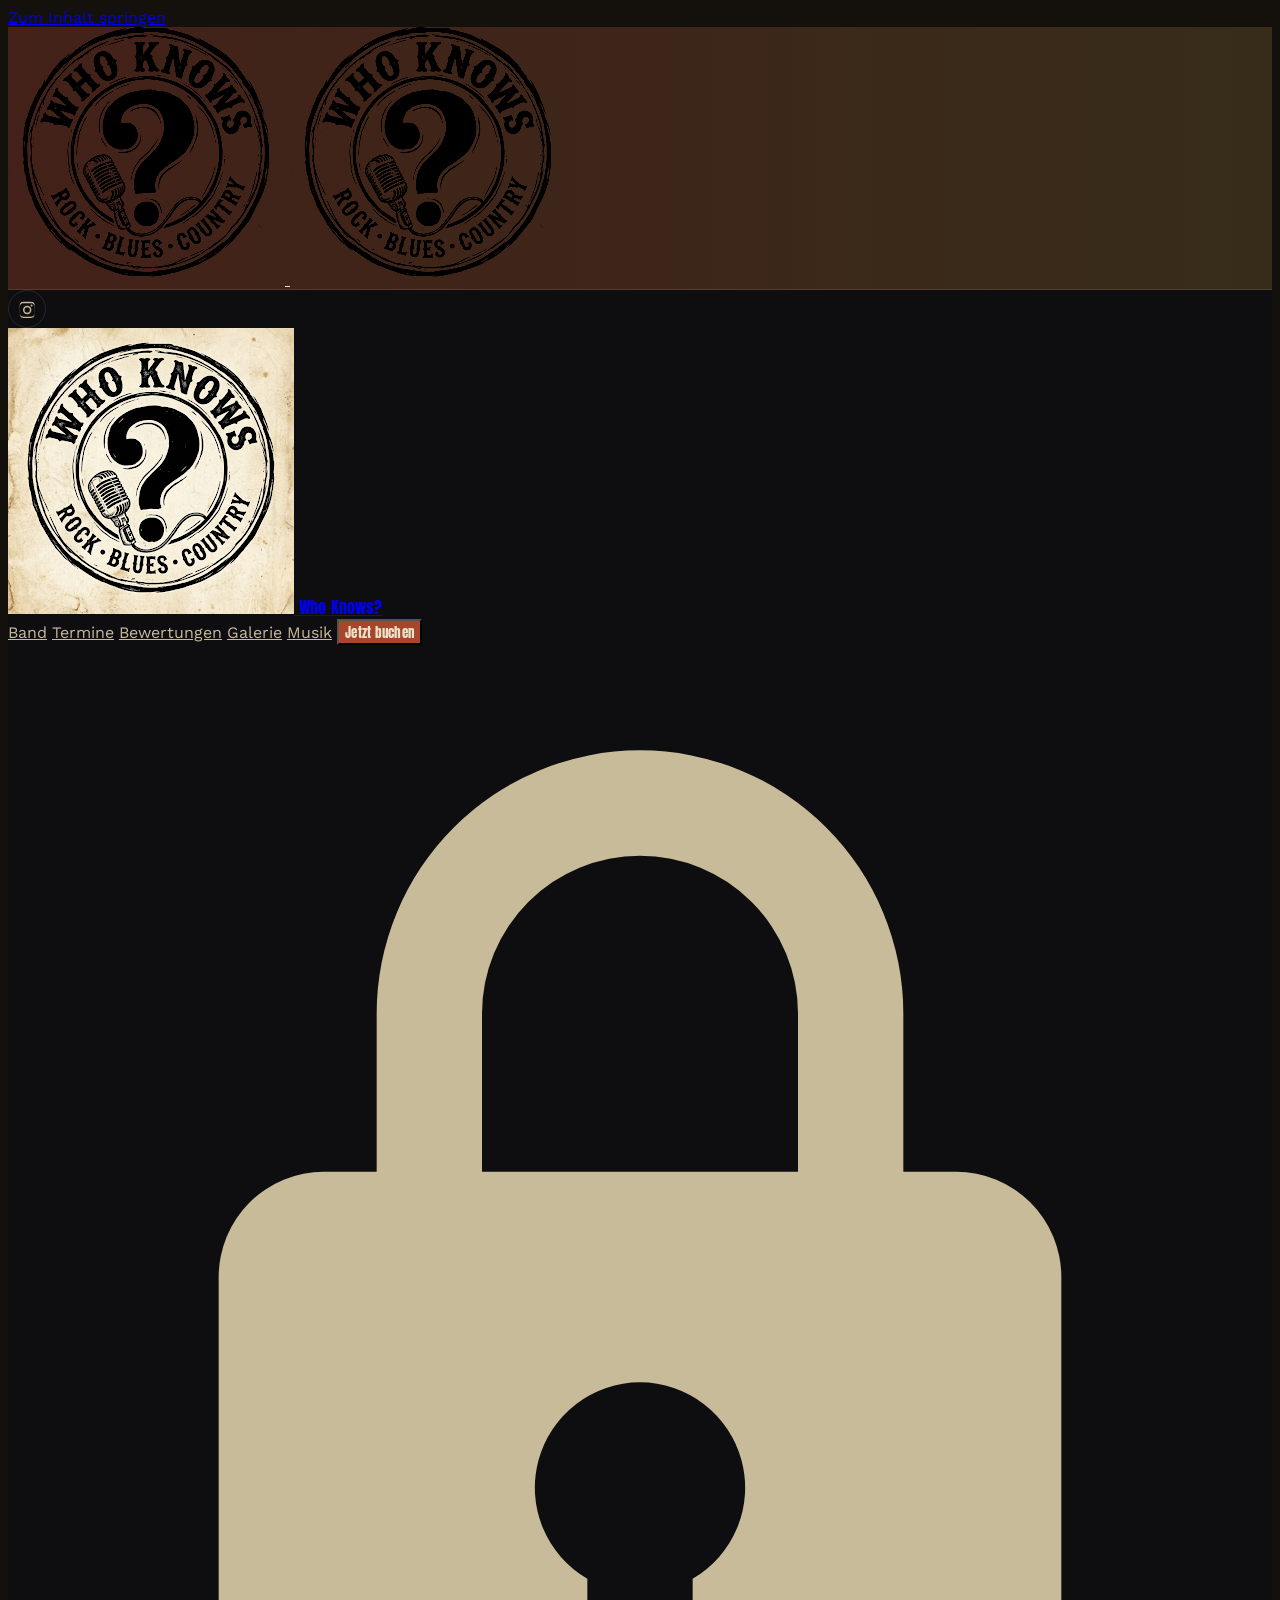
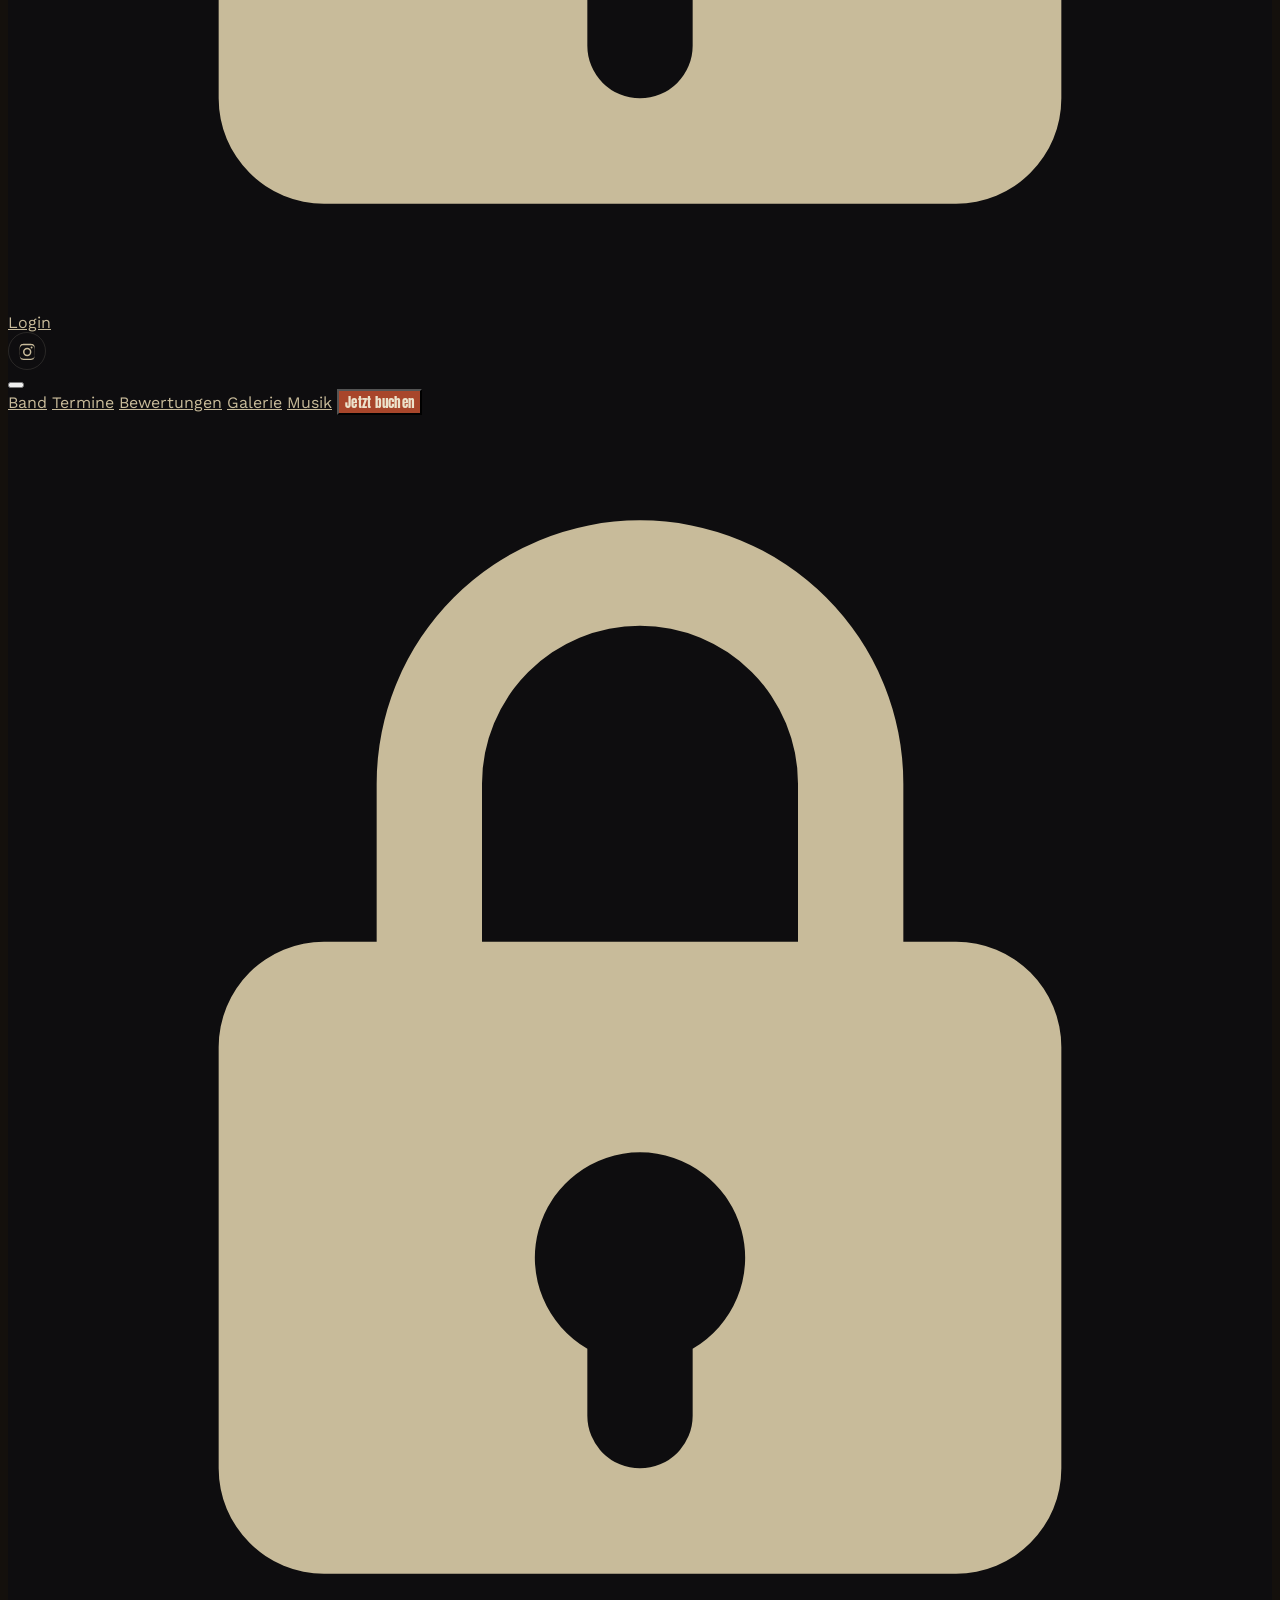
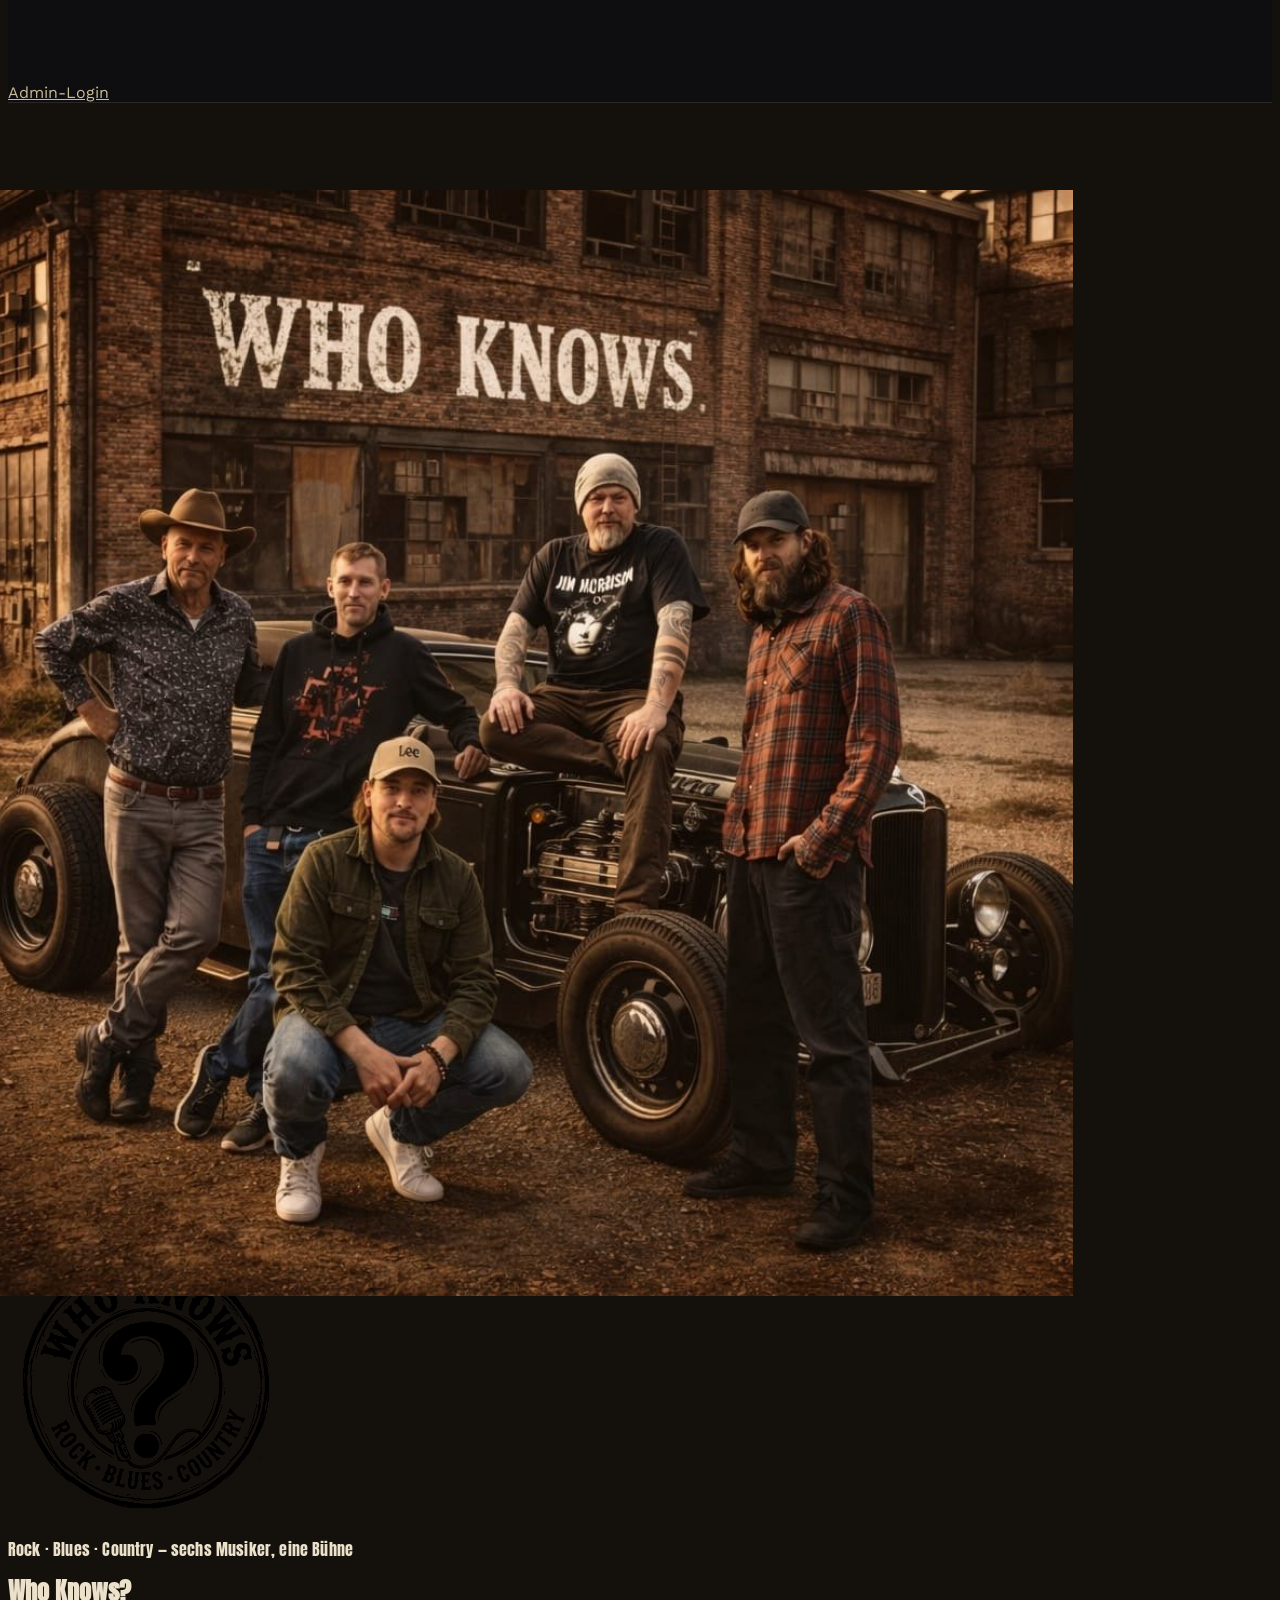
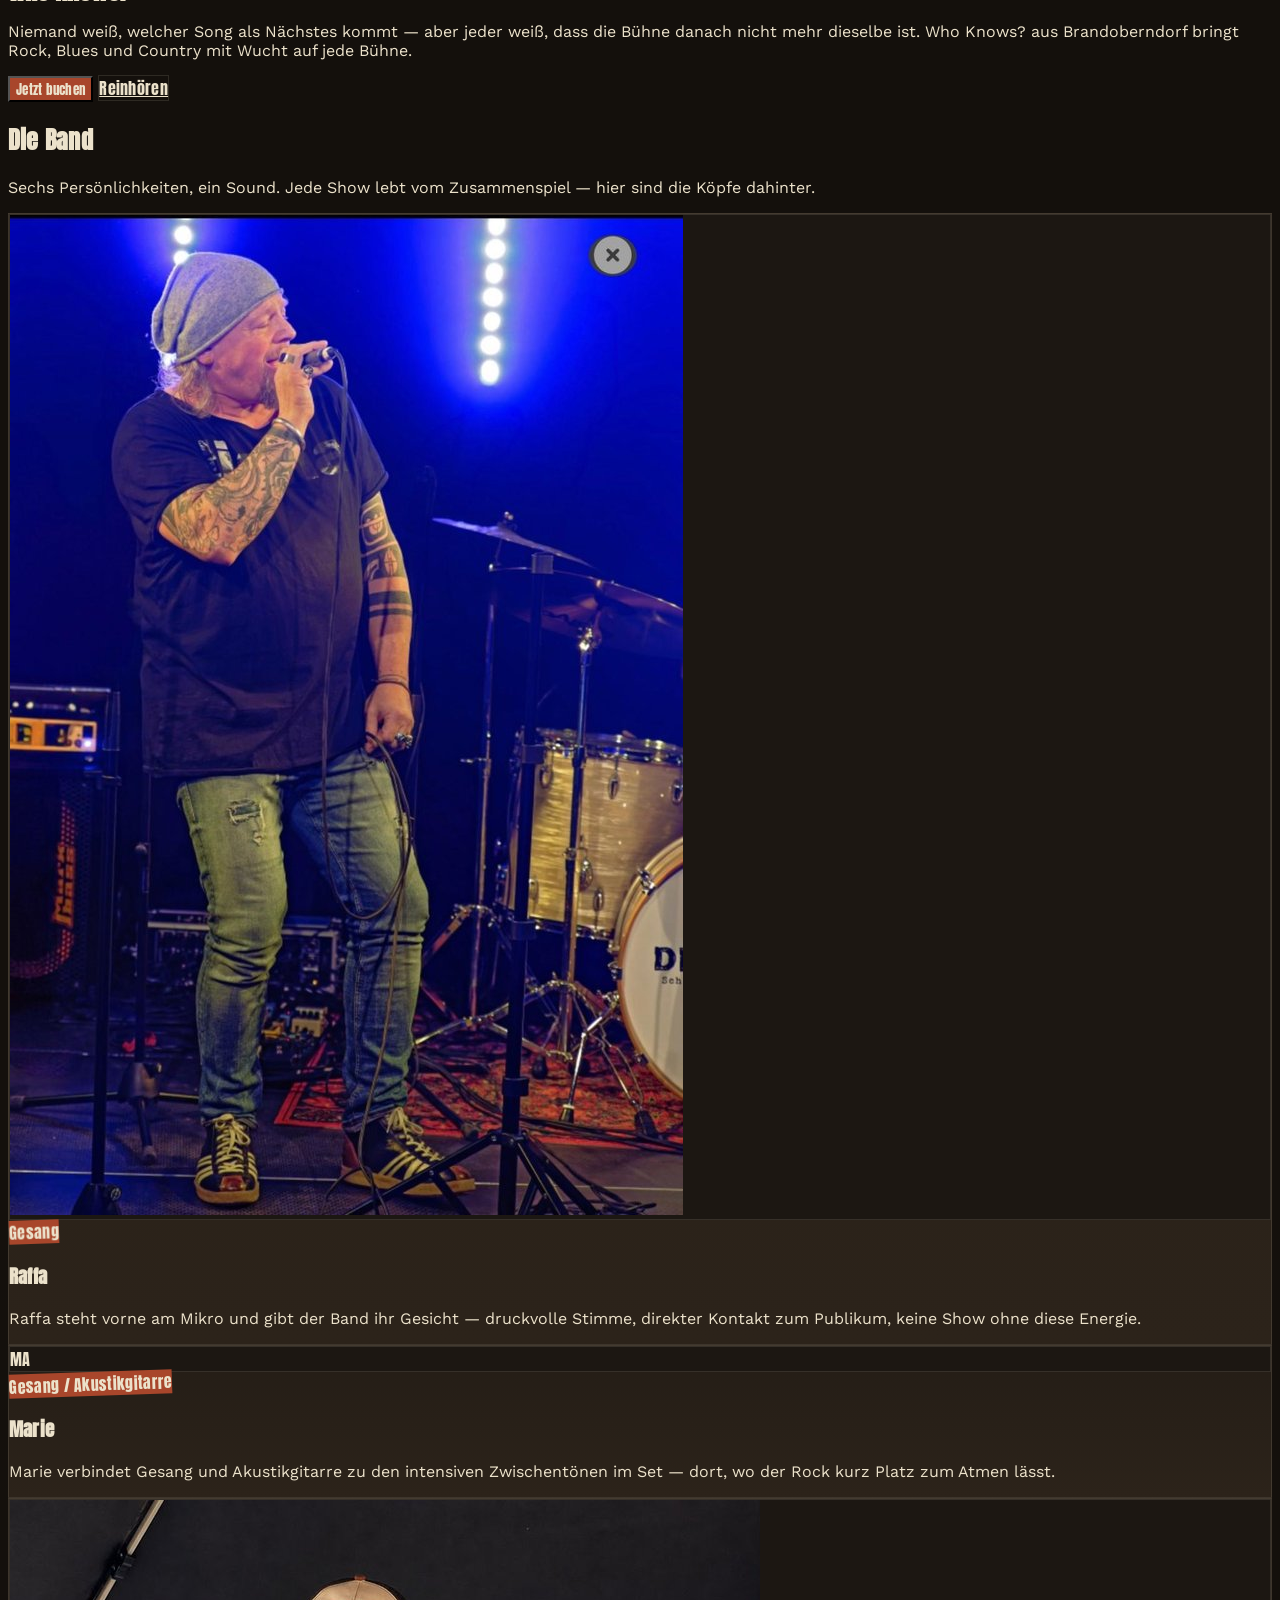
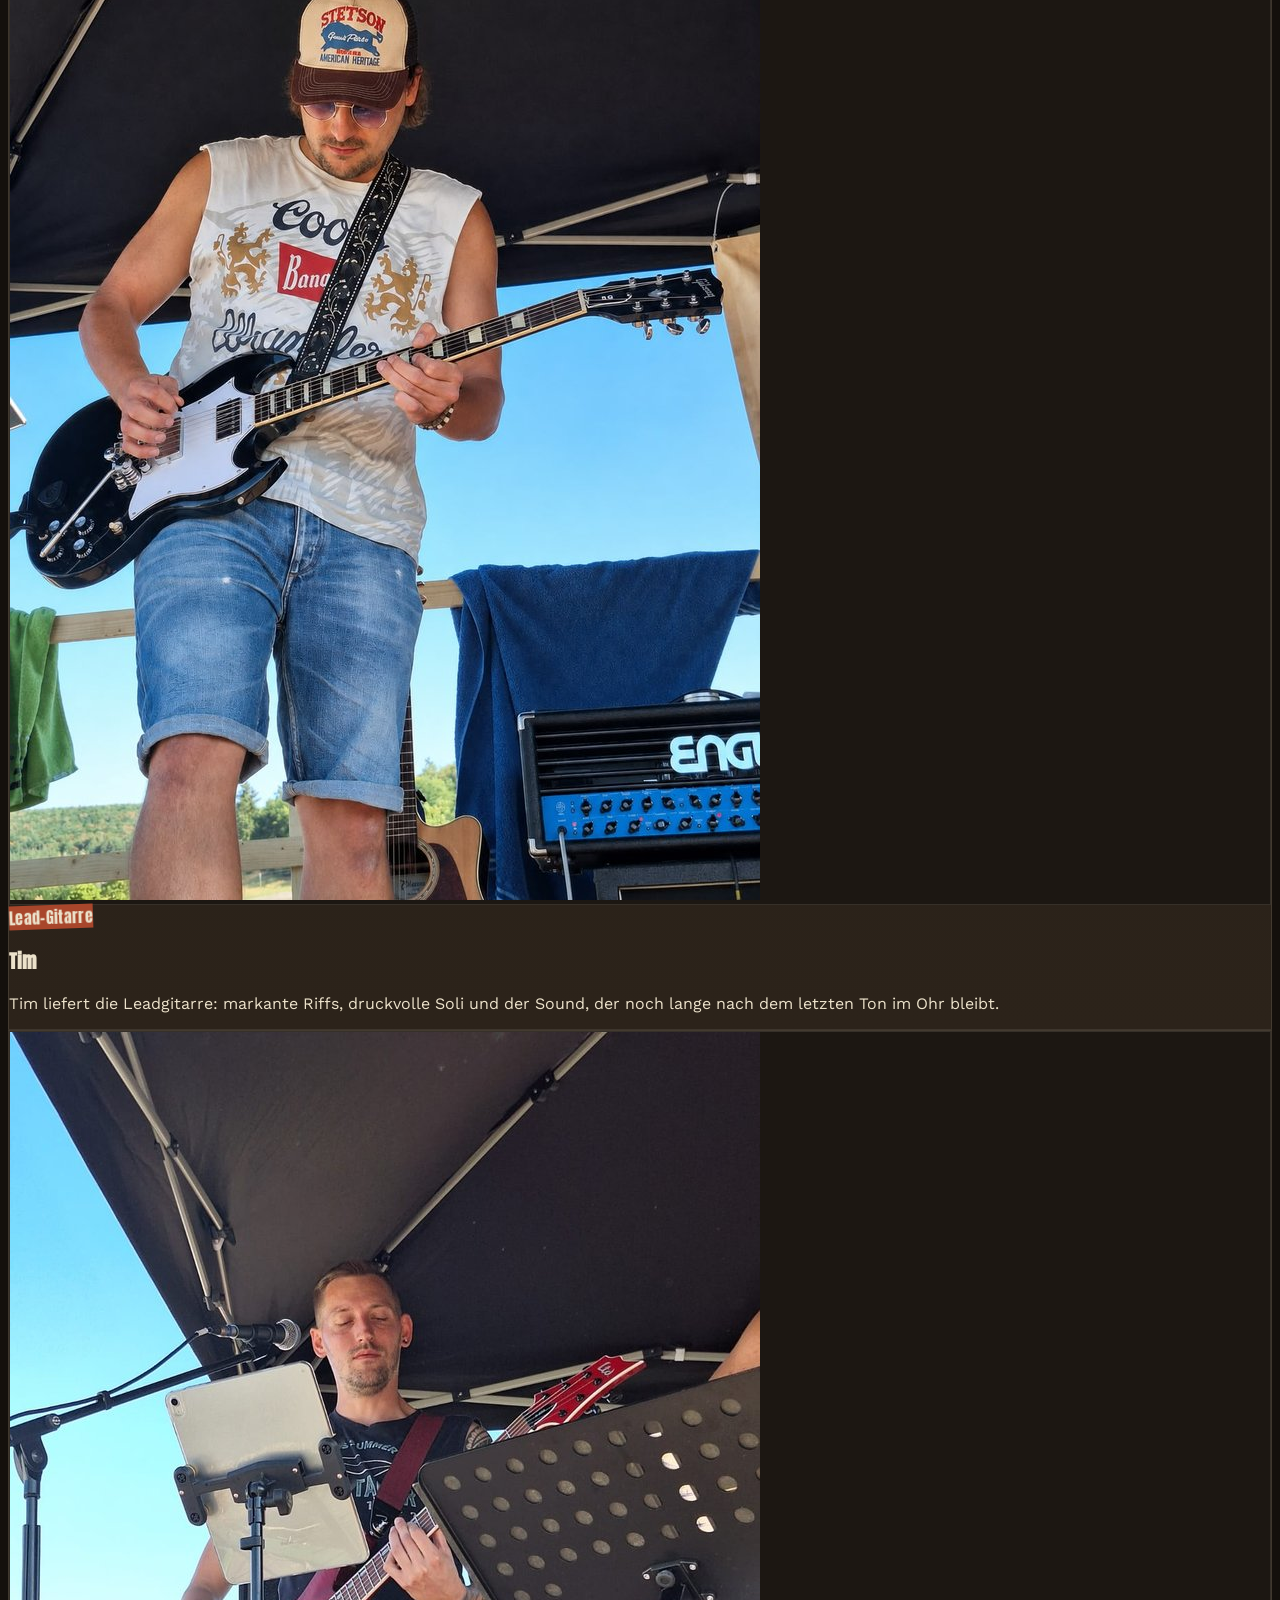
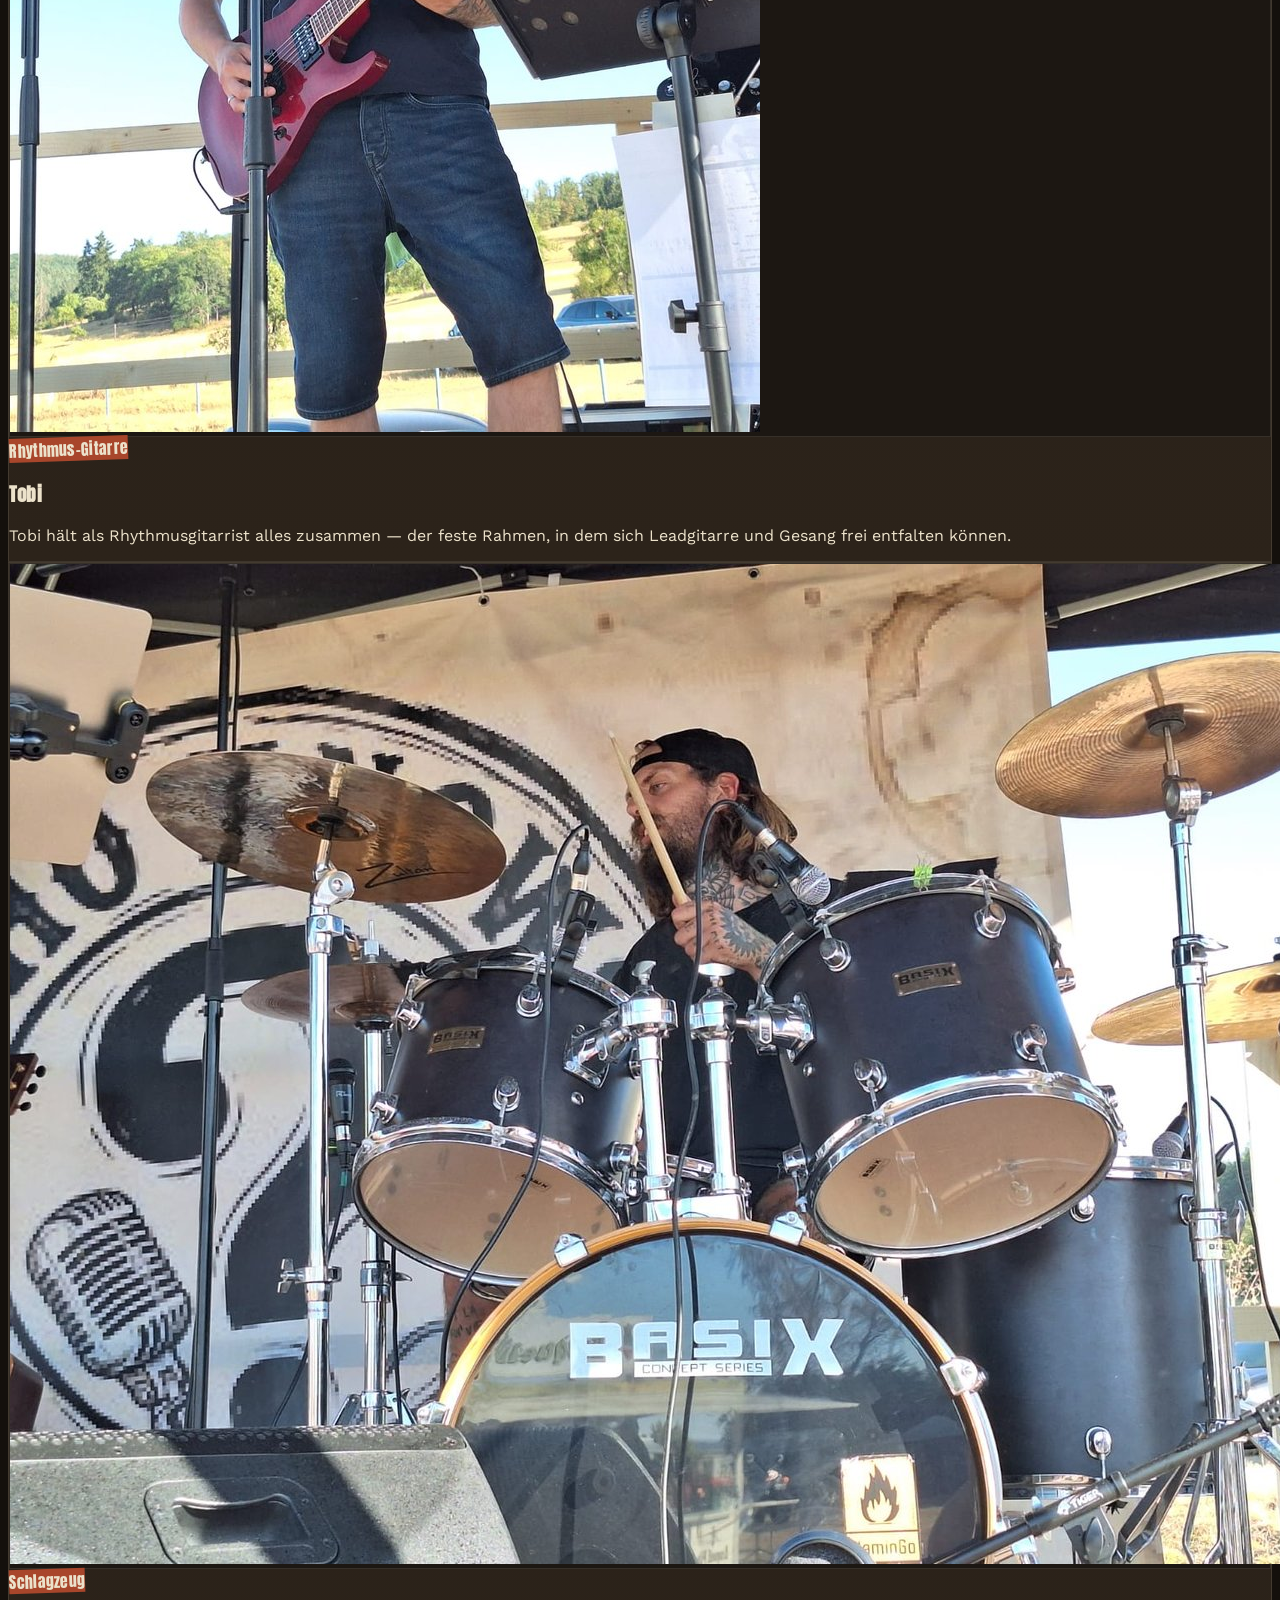
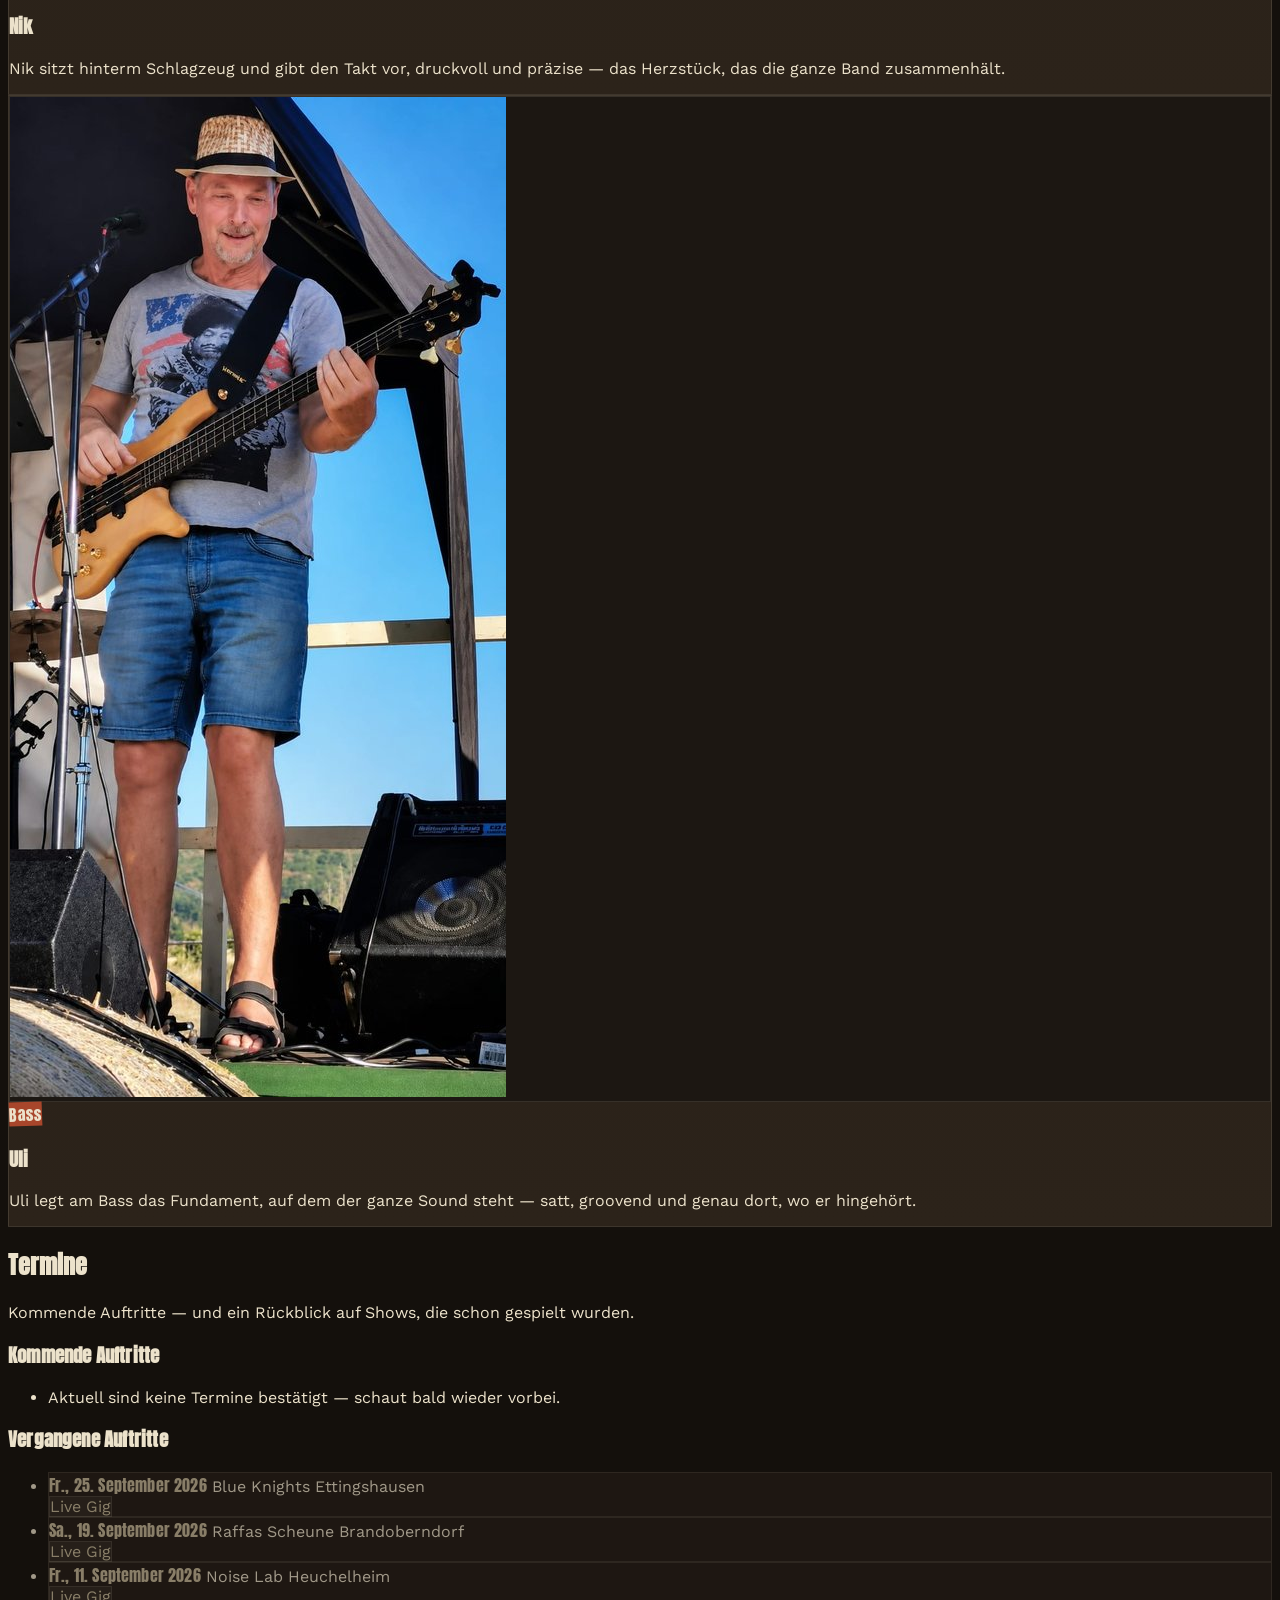
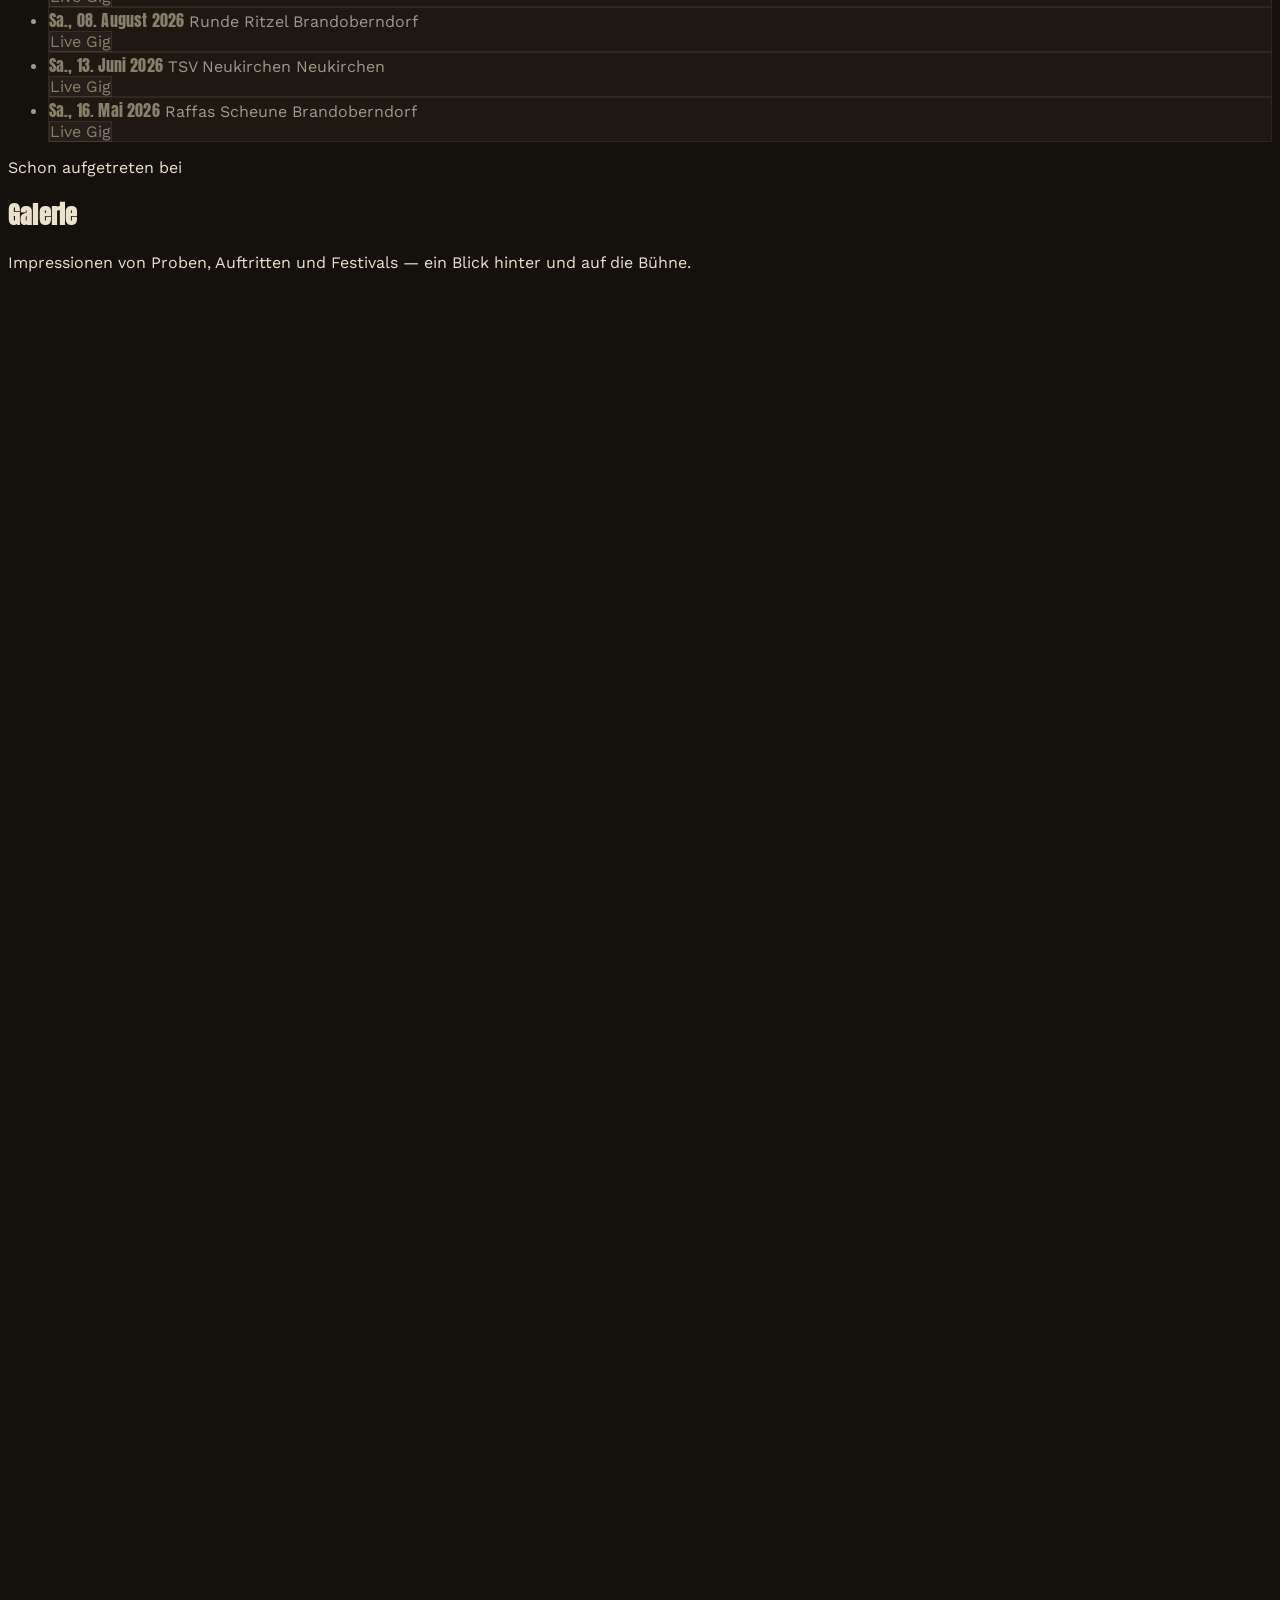
==== commit 1d44db69: "Add files via upload" ====
--- a/index.html
+++ b/index.html
@@ -8,6 +8,74 @@
     name="description"
     content="Who Knows? ist eine sechsköpfige Live-Band für Rock, Blues und Country – für Konzerte, Festivals und private Feiern. Jetzt Termin anfragen."
   />
+
+  <!-- FAVICON: aus dem Bandlogo erzeugt. Neues Logo? Dateien unter
+       assets/img/favicon-*.png bzw. apple-touch-icon.png ersetzen
+       (gleiche Dateinamen beibehalten). -->
+  <link rel="icon" type="image/x-icon" href="assets/img/favicon.ico" />
+  <link rel="icon" type="image/png" sizes="32x32" href="assets/img/favicon-32.png" />
+  <link rel="icon" type="image/png" sizes="16x16" href="assets/img/favicon-16.png" />
+  <link rel="apple-touch-icon" sizes="180x180" href="assets/img/apple-touch-icon.png" />
+  <meta name="theme-color" content="#14100c" />
+
+  <!-- ==========================================================================
+       SOCIAL-VORSCHAU (Open Graph / Twitter Cards)
+       --------------------------------------------------------------------------
+       Steuert, wie der Link aussieht, wenn er in WhatsApp, Instagram,
+       Facebook, Discord etc. geteilt wird (Bild + Titel + Beschreibung).
+       WICHTIG: og:url und og:image müssen VOLLSTÄNDIGE Adressen sein
+       (mit https://...), relative Pfade funktionieren hier nicht. Sobald
+       die Seite unter eurer echten GitHub-Pages-Adresse läuft, beide
+       Zeilen unten entsprechend anpassen (aktuell als Platzhalter
+       eingetragen). Bis dahin funktioniert die Seite selbst ganz normal —
+       nur die Linkvorschau beim Teilen bleibt bis dahin ohne Bild/Text.
+       ========================================================================== -->
+  <meta property="og:type" content="website" />
+  <meta property="og:site_name" content="Who Knows?" />
+  <meta property="og:title" content="Who Knows? — Live-Band für Rock, Blues & Country" />
+  <meta property="og:description" content="Sechsköpfige Live-Band aus Brandoberndorf für Konzerte, Festivals und private Feiern. Jetzt Termin anfragen." />
+  <!-- TODO: durch eure echte GitHub-Pages-Adresse ersetzen -->
+  <meta property="og:url" content="https://euer-github-nutzername.github.io/who-knows-website/" />
+  <!-- TODO: durch die vollständige Bild-Adresse ersetzen, z. B.
+       https://euer-github-nutzername.github.io/who-knows-website/assets/img/hero/hero-bg.jpg -->
+  <meta property="og:image" content="https://euer-github-nutzername.github.io/who-knows-website/assets/img/hero/hero-bg.jpg" />
+  <meta property="og:image:width" content="2000" />
+  <meta property="og:image:height" content="1500" />
+  <meta property="og:locale" content="de_DE" />
+
+  <meta name="twitter:card" content="summary_large_image" />
+  <meta name="twitter:title" content="Who Knows? — Live-Band für Rock, Blues & Country" />
+  <meta name="twitter:description" content="Sechsköpfige Live-Band aus Brandoberndorf für Konzerte, Festivals und private Feiern." />
+  <meta name="twitter:image" content="https://euer-github-nutzername.github.io/who-knows-website/assets/img/hero/hero-bg.jpg" />
+
+  <!-- ==========================================================================
+       STRUKTURIERTE DATEN (schema.org)
+       --------------------------------------------------------------------------
+       Hilft Google & Co., die Seite als Musikgruppe zu erkennen (bessere
+       Darstellung in den Suchergebnissen). Die Termine werden hier bewusst
+       NICHT gepflegt — sie kommen dynamisch aus dem Admin-Bereich; diese
+       Angaben beschreiben nur die Band selbst. Social-Links unten in
+       "sameAs" eintragen, sobald vorhanden.
+       ========================================================================== -->
+  <script type="application/ld+json">
+  {
+    "@context": "https://schema.org",
+    "@type": "MusicGroup",
+    "name": "Who Knows?",
+    "genre": ["Rock", "Blues", "Country"],
+    "description": "Sechsköpfige Live-Band aus Brandoberndorf für Konzerte, Festivals und private Feiern.",
+    "foundingLocation": {
+      "@type": "Place",
+      "address": {
+        "@type": "PostalAddress",
+        "addressLocality": "Brandoberndorf",
+        "addressCountry": "DE"
+      }
+    },
+    "email": "info@who-knows-coverband.de",
+    "sameAs": ["https://www.instagram.com/who_knows_coverband"]
+  }
+  </script>
 
   <!-- ==========================================================================
        TAILWIND CSS (über CDN eingebunden — kein Build-Schritt nötig, funktioniert
@@ -51,11 +119,6 @@
   <!-- Eigene Styles (Design-Tokens, Komponenten, Animationen) -->
   <link rel="stylesheet" href="assets/css/style.css" />
 
-  <!-- EmailJS: ermöglicht E-Mail-Versand direkt aus dem Browser, ohne eigenes
-       Backend — nötig, weil GitHub Pages nur statische Dateien ausliefert.
-       Konfiguration (Public Key etc.) erfolgt in assets/js/main.js, siehe
-       Kommentar dort ("E-MAIL-VERSAND ÜBER EMAILJS"). -->
-  <script src="https://cdn.jsdelivr.net/npm/@emailjs/browser@4/dist/email.min.js"></script>
 
   <!-- Firebase: liefert die öffentliche Bewertungsfunktion, die Speicherung
        von Buchungs-/Kontaktanfragen fürs Admin-Dashboard, den Besucherzähler
@@ -102,6 +165,18 @@
        NAVIGATION
        ========================================================================== -->
   <header class="site-nav fixed top-0 inset-x-0 z-40">
+    <!-- ANKÜNDIGUNGS-BANNER:
+         Wird im Admin-Bereich (Übersicht -> "Ankündigungs-Banner") ein- und
+         ausgeschaltet und mit Text befüllt, z. B. "Gig am 19.9. leider
+         abgesagt". Bleibt unsichtbar, solange nichts aktiv ist. Besucher
+         können ihn mit dem × für die laufende Sitzung schließen; ändert ihr
+         den Text, erscheint er wieder. Steuerung: loadAnnouncement() in
+         main.js. -->
+    <div id="announcement-bar" class="announcement-bar" role="status">
+      <p id="announcement-text" class="announcement-text"></p>
+      <button type="button" id="announcement-close" class="announcement-close" aria-label="Hinweis schließen">&times;</button>
+    </div>
+
     <!-- NÄCHSTER-AUFTRITT-STREIFEN:
          Schmale Leiste über der eigentlichen Navigation, zeigt automatisch
          den nächsten kommenden Termin aus dem "shows"-Array in main.js
@@ -121,6 +196,13 @@
     </div>
 
     <div class="max-w-6xl mx-auto px-5 sm:px-8 h-20 flex items-center justify-between">
+      <!-- Linke Seite der Kopfzeile: am PC (ab 1024px) steht das Instagram-Icon ganz
+           links, davor das Logo. Auf Smartphone/Tablet sitzt es stattdessen neben
+           dem Burger-Menü (rechts). -->
+      <div class="flex items-center gap-4">
+        <div class="hidden lg:flex items-center">
+          <a href="https://www.instagram.com/who_knows_coverband?mdxt=YWJtbGY0MHRkeHkW" target="_blank" rel="noopener noreferrer" class="social-link social-link--header" data-track="instagram" aria-label="Instagram (öffnet in neuem Tab)" title="Instagram"><svg viewBox="0 0 24 24" fill="currentColor" aria-hidden="true"><path d="M12 2.16c3.2 0 3.58.01 4.85.07 1.17.05 1.8.25 2.23.41.56.22.96.48 1.38.9.42.42.68.82.9 1.38.16.42.36 1.06.41 2.23.06 1.27.07 1.65.07 4.85s-.01 3.58-.07 4.85c-.05 1.17-.25 1.8-.41 2.23-.22.56-.48.96-.9 1.38-.42.42-.82.68-1.38.9-.42.16-1.06.36-2.23.41-1.27.06-1.65.07-4.85.07s-3.58-.01-4.85-.07c-1.17-.05-1.8-.25-2.23-.41-.56-.22-.96-.48-1.38-.9-.42-.42-.68-.82-.9-1.38-.16-.42-.36-1.06-.41-2.23C2.17 15.58 2.16 15.2 2.16 12s.01-3.58.07-4.85c.05-1.17.25-1.8.41-2.23.22-.56.48-.96.9-1.38.42-.42.82-.68 1.38-.9.42-.16 1.06-.36 2.23-.41C8.42 2.17 8.8 2.16 12 2.16zm0 1.98c-3.14 0-3.51.01-4.75.07-1.15.05-1.77.24-2.18.4-.55.21-.94.47-1.35.88-.41.41-.67.8-.88 1.35-.16.41-.35 1.03-.4 2.18-.06 1.24-.07 1.61-.07 4.75s.01 3.51.07 4.75c.05 1.15.24 1.77.4 2.18.21.55.47.94.88 1.35.41.41.8.67 1.35.88.41.16 1.03.35 2.18.4 1.24.06 1.61.07 4.75.07s3.51-.01 4.75-.07c1.15-.05 1.77-.24 2.18-.4.55-.21.94-.47 1.35-.88.41-.41.67-.8.88-1.35.16-.41.35-1.03.4-2.18.06-1.24.07-1.61.07-4.75s-.01-3.51-.07-4.75c-.05-1.15-.24-1.77-.4-2.18-.21-.55-.47-.94-.88-1.35-.41-.41-.8-.67-1.35-.88-.41-.16-1.03-.35-2.18-.4-1.24-.06-1.61-.07-4.75-.07zm0 3.37a5.49 5.49 0 1 1 0 10.98 5.49 5.49 0 0 1 0-10.98zm0 1.98a3.51 3.51 0 1 0 0 7.02 3.51 3.51 0 0 0 0-7.02zm6.99-2.2a1.28 1.28 0 1 1-2.56 0 1.28 1.28 0 0 1 2.56 0z"/></svg></a>
+        </div>
       <a href="#top" class="flex items-center gap-3 shrink-0">
         <!-- BAND-LOGO:
              Rundes Badge nutzt assets/img/logo-badge.png (quadratisch
@@ -136,11 +218,12 @@
         />
         <span class="font-display text-lg tracking-wide hidden sm:inline">Who Knows?</span>
       </a>
-
-      <nav class="hidden md:flex items-center gap-8" aria-label="Hauptnavigation">
+      </div>
+
+      <nav class="hidden lg:flex items-center gap-8" aria-label="Hauptnavigation">
         <a href="#band" class="nav-link text-sm">Band</a>
         <a href="#termine" class="nav-link text-sm">Termine</a>
-        <a href="#reviews" class="nav-link text-sm">Stimmen</a>
+        <a href="#reviews" class="nav-link text-sm">Bewertungen</a>
         <a href="#galerie" class="nav-link text-sm">Galerie</a>
         <a href="#media" class="nav-link text-sm">Musik</a>
         <button
@@ -167,11 +250,15 @@
         </a>
       </nav>
 
+      <!-- Mobil/Tablet: Instagram-Icon steht neben dem Burger-Menü, damit es ohne
+           Aufklappen immer direkt erreichbar ist. -->
+      <div class="lg:hidden flex items-center gap-3">
+        <a href="https://www.instagram.com/who_knows_coverband?mdxt=YWJtbGY0MHRkeHkW" target="_blank" rel="noopener noreferrer" class="social-link social-link--header" data-track="instagram" aria-label="Instagram (öffnet in neuem Tab)" title="Instagram"><svg viewBox="0 0 24 24" fill="currentColor" aria-hidden="true"><path d="M12 2.16c3.2 0 3.58.01 4.85.07 1.17.05 1.8.25 2.23.41.56.22.96.48 1.38.9.42.42.68.82.9 1.38.16.42.36 1.06.41 2.23.06 1.27.07 1.65.07 4.85s-.01 3.58-.07 4.85c-.05 1.17-.25 1.8-.41 2.23-.22.56-.48.96-.9 1.38-.42.42-.82.68-1.38.9-.42.16-1.06.36-2.23.41-1.27.06-1.65.07-4.85.07s-3.58-.01-4.85-.07c-1.17-.05-1.8-.25-2.23-.41-.56-.22-.96-.48-1.38-.9-.42-.42-.68-.82-.9-1.38-.16-.42-.36-1.06-.41-2.23C2.17 15.58 2.16 15.2 2.16 12s.01-3.58.07-4.85c.05-1.17.25-1.8.41-2.23.22-.56.48-.96.9-1.38.42-.42.82-.68 1.38-.9.42-.16 1.06-.36 2.23-.41C8.42 2.17 8.8 2.16 12 2.16zm0 1.98c-3.14 0-3.51.01-4.75.07-1.15.05-1.77.24-2.18.4-.55.21-.94.47-1.35.88-.41.41-.67.8-.88 1.35-.16.41-.35 1.03-.4 2.18-.06 1.24-.07 1.61-.07 4.75s.01 3.51.07 4.75c.05 1.15.24 1.77.4 2.18.21.55.47.94.88 1.35.41.41.8.67 1.35.88.41.16 1.03.35 2.18.4 1.24.06 1.61.07 4.75.07s3.51-.01 4.75-.07c1.15-.05 1.77-.24 2.18-.4.55-.21.94-.47 1.35-.88.41-.41.67-.8.88-1.35.16-.41.35-1.03.4-2.18.06-1.24.07-1.61.07-4.75s-.01-3.51-.07-4.75c-.05-1.15-.24-1.77-.4-2.18-.21-.55-.47-.94-.88-1.35-.41-.41-.8-.67-1.35-.88-.41-.16-1.03-.35-2.18-.4-1.24-.06-1.61-.07-4.75-.07zm0 3.37a5.49 5.49 0 1 1 0 10.98 5.49 5.49 0 0 1 0-10.98zm0 1.98a3.51 3.51 0 1 0 0 7.02 3.51 3.51 0 0 0 0-7.02zm6.99-2.2a1.28 1.28 0 1 1-2.56 0 1.28 1.28 0 0 1 2.56 0z"/></svg></a>
       <!-- Burger-Menü (nur mobil sichtbar) -->
       <button
         id="nav-toggle"
         type="button"
-        class="md:hidden relative w-9 h-9 flex flex-col items-center justify-center gap-[5px]"
+        class="lg:hidden relative w-9 h-9 flex flex-col items-center justify-center gap-[5px]"
         aria-label="Menü öffnen"
         aria-expanded="false"
         aria-controls="mobile-menu"
@@ -180,17 +267,18 @@
         <span class="burger-line block w-6 h-[2px] bg-paper"></span>
         <span class="burger-line block w-6 h-[2px] bg-paper"></span>
       </button>
+      </div>
     </div>
 
     <!-- Mobile Menü -->
     <nav
       id="mobile-menu"
-      class="hidden md:hidden flex-col gap-1 px-5 pb-5 border-t border-white/10"
+      class="hidden lg:hidden flex-col gap-1 px-5 pb-5 border-t border-white/10"
       aria-label="Mobile Navigation"
     >
       <a href="#band" class="nav-link block py-3 text-base">Band</a>
       <a href="#termine" class="nav-link block py-3 text-base">Termine</a>
-      <a href="#reviews" class="nav-link block py-3 text-base">Stimmen</a>
+      <a href="#reviews" class="nav-link block py-3 text-base">Bewertungen</a>
       <a href="#galerie" class="nav-link block py-3 text-base">Galerie</a>
       <a href="#media" class="nav-link block py-3 text-base">Musik</a>
       <button
@@ -242,13 +330,13 @@
       />
 
       <div class="relative z-10 max-w-6xl mx-auto w-full">
-        <p class="hero-in font-display text-gold text-sm sm:text-base mb-4 tracking-wide">
+        <p id="hero-claim" class="hero-in font-display text-gold text-sm sm:text-base mb-4 tracking-wide">
           Rock · Blues · Country — sechs Musiker, eine Bühne
         </p>
         <h1 class="hero-in delay-1 hero-title font-display text-[13vw] sm:text-[8vw] lg:text-[6.5rem] mb-6">
           Who Knows?
         </h1>
-        <p class="hero-in delay-2 max-w-xl text-lg sm:text-xl text-paper-dim mb-10">
+        <p id="hero-text" class="hero-in delay-2 max-w-xl text-lg sm:text-xl text-paper-dim mb-10">
           Niemand weiß, welcher Song als Nächstes kommt — aber jeder weiß, dass die
           Bühne danach nicht mehr dieselbe ist. Who Knows? aus Brandoberndorf bringt
           Rock, Blues und Country mit Wucht auf jede Bühne.
@@ -271,13 +359,18 @@
       <div class="max-w-6xl mx-auto">
         <div class="reveal mb-8 max-w-2xl">
           <h2 class="font-display text-4xl sm:text-5xl mb-4">Die Band</h2>
-          <p class="text-paper-dim text-lg">
+          <p id="band-intro" class="text-paper-dim text-lg">
             Sechs Persönlichkeiten, ein Sound. Jede Show lebt vom Zusammenspiel —
             hier sind die Köpfe dahinter.
           </p>
         </div>
 
-        <div class="grid grid-cols-1 sm:grid-cols-2 lg:grid-cols-3 gap-6">
+        <!-- BANDMITGLIEDER: Sobald im Admin-Bereich (Menüpunkt "Band") mindestens
+             ein Mitglied gepflegt ist, ersetzt diese Liste die fest
+             eingebauten Karten unten komplett (siehe loadBandMembers() in
+             main.js). Solange dort nichts steht — oder ohne Firebase —
+             bleiben die folgenden sechs Karten sichtbar. -->
+        <div id="band-grid" class="grid grid-cols-1 sm:grid-cols-2 lg:grid-cols-3 gap-6">
           <!-- Mitglied 1 -->
           <article class="member-card reveal rounded-md p-6">
             <!-- Echtes Foto eingebunden. Neues Foto? Datei unter
@@ -405,17 +498,15 @@
     <!-- ==========================================================================
          SCHON AUFGETRETEN BEI — Logos von Locations/Festivals (Platzhalter)
          ========================================================================== -->
-    <section class="px-5 sm:px-8 py-10 bg-ink-2">
+    <section id="venues-section" class="hidden px-5 sm:px-8 py-10 bg-ink-2">
       <div class="max-w-4xl mx-auto reveal">
         <p class="text-center text-sm text-paper-dim mb-6">Schon aufgetreten bei</p>
-        <div class="logo-strip flex flex-wrap items-center justify-center gap-8">
-          <!-- LOGO-PLATZHALTER: jeweils durch <img src="assets/img/logos/xyz.png" alt="Name" class="h-10" />
-               ersetzen, sobald echte Location-/Festival-Logos vorliegen. -->
-          <div class="logo-placeholder h-12 w-32 rounded-sm text-xs">Stadtfest Lindenau</div>
-          <div class="logo-placeholder h-12 w-32 rounded-sm text-xs">Festhalle Dahl</div>
-          <div class="logo-placeholder h-12 w-32 rounded-sm text-xs">Open-Air am Fluss</div>
-          <div class="logo-placeholder h-12 w-32 rounded-sm text-xs">Backstage Club</div>
-        </div>
+        <!-- Wird komplett aus Firestore befüllt (Collection "venues"),
+             verwaltbar im Admin-Bereich unter "Auftrittsorte" — kein
+             manuelles HTML-Bearbeiten mehr nötig. Die ganze Sektion bleibt
+             per "hidden" ausgeblendet, bis mindestens ein Ort eingetragen
+             wurde (siehe loadVenues() in main.js). -->
+        <div id="venue-logos" class="logo-strip flex flex-wrap items-center justify-center gap-8"></div>
       </div>
     </section>
 
@@ -442,7 +533,11 @@
           </p>
         </div>
 
-        <div class="reveal grid grid-cols-2 sm:grid-cols-3 lg:grid-cols-4 gap-3 sm:gap-4 auto-rows-[130px] sm:auto-rows-[170px] lg:auto-rows-[190px]">
+        <!-- Galerie-Kacheln: werden aus Firestore befüllt (Collection
+             "gallery"), verwaltbar im Admin-Bereich unter "Galerie".
+             Solange dort nichts gepflegt ist (oder ohne Firebase), bleiben
+             die vier fest hinterlegten Fotos unten sichtbar. -->
+        <div id="gallery-grid" class="reveal grid grid-cols-2 sm:grid-cols-3 lg:grid-cols-4 gap-3 sm:gap-4 auto-rows-[130px] sm:auto-rows-[170px] lg:auto-rows-[190px]">
           <button type="button" class="gallery-item row-span-2 rounded-md overflow-hidden relative group" data-img="assets/img/gallery/buehne-solo.jpg" data-caption="Voller Einsatz auf der Rock & Roll Rd — Live on stage">
             <img src="assets/img/gallery/buehne-solo.jpg" alt="Sänger auf der Bühne mit lila Bühnenlicht" loading="lazy" />
           </button>
@@ -458,20 +553,24 @@
           <button type="button" class="gallery-item sm:col-span-2 rounded-md overflow-hidden relative group" data-img="assets/img/gallery/bandfoto-probe.jpg" data-caption="Bandfoto im Proberaum">
             <img src="assets/img/gallery/bandfoto-probe.jpg" alt="Gruppenfoto der Band mit Gitarren im Proberaum" loading="lazy" />
           </button>
-
-          <button type="button" class="gallery-item rounded-md overflow-hidden relative group" data-img="assets/img/gallery/auftritt-05.jpg" data-caption="Nächster Auftritt folgt hier">
-            <div class="gallery-placeholder w-full h-full flex flex-col items-center justify-center gap-2">
-              <svg class="w-6 h-6 opacity-60" viewBox="0 0 24 24" fill="currentColor" aria-hidden="true"><path d="M9 3l-1.83 2H4a2 2 0 0 0-2 2v11a2 2 0 0 0 2 2h16a2 2 0 0 0 2-2V7a2 2 0 0 0-2-2h-3.17L15 3H9zm3 15a5 5 0 1 1 0-10 5 5 0 0 1 0 10z"/></svg>
-              <span class="text-xs text-paper-dim px-2 text-center">Foto folgt</span>
-            </div>
-          </button>
-
-          <button type="button" class="gallery-item rounded-md overflow-hidden relative group" data-img="assets/img/gallery/auftritt-06.jpg" data-caption="Nächster Auftritt folgt hier">
-            <div class="gallery-placeholder w-full h-full flex flex-col items-center justify-center gap-2">
-              <svg class="w-6 h-6 opacity-60" viewBox="0 0 24 24" fill="currentColor" aria-hidden="true"><path d="M9 3l-1.83 2H4a2 2 0 0 0-2 2v11a2 2 0 0 0 2 2h16a2 2 0 0 0 2-2V7a2 2 0 0 0-2-2h-3.17L15 3H9zm3 15a5 5 0 1 1 0-10 5 5 0 0 1 0 10z"/></svg>
-              <span class="text-xs text-paper-dim px-2 text-center">Foto folgt</span>
-            </div>
-          </button>
+        </div>
+
+        <!-- ======================================================================
+             LIVE-VIDEOS
+             ----------------------------------------------------------------------
+             Vollständig über den Admin-Bereich verwaltbar (Menüpunkt
+             "Galerie & Videos"): Dort einfach den YouTube-Link einfügen —
+             es wird kein Datei-Upload benötigt, daher funktioniert das
+             hier zu 100 % ohne manuelles Bearbeiten von Code.
+             Der Bereich bleibt komplett ausgeblendet, solange kein Video
+             hinterlegt ist. Eingebunden wird über youtube-nocookie.com,
+             damit YouTube erst beim Abspielen Cookies setzt — denkt
+             trotzdem daran, die Datenschutzerklärung um YouTube zu
+             ergänzen, sobald ihr ein Video einstellt.
+             ====================================================================== -->
+        <div id="video-block" class="hidden reveal mt-10">
+          <h3 class="font-display text-2xl mb-4">Live erleben</h3>
+          <div id="video-grid" class="grid grid-cols-1 lg:grid-cols-2 gap-4"></div>
         </div>
       </div>
     </section>
@@ -513,7 +612,7 @@
             </button>
 
             <div class="min-w-0 flex-1">
-              <p class="text-[10px] text-paper-dim uppercase tracking-wide mb-0.5">Läuft gerade</p>
+              <p class="flex items-center gap-1.5 text-[10px] text-paper-dim uppercase tracking-wide mb-0.5"><span class="eq now-eq" aria-hidden="true"><i></i><i></i><i></i><i></i></span>Läuft gerade</p>
               <p id="now-playing-title" class="font-display text-sm truncate">Track auswählen</p>
             </div>
 
@@ -589,10 +688,10 @@
     <section id="reviews" class="px-5 sm:px-8 py-14 sm:py-20 bg-ink-2">
       <div class="max-w-6xl mx-auto">
         <div class="reveal mb-8 max-w-2xl">
-          <h2 class="font-display text-4xl sm:text-5xl mb-4">Was Veranstalter sagen</h2>
+          <h2 class="font-display text-4xl sm:text-5xl mb-4">Das sagt ihr über uns</h2>
           <p class="text-paper-dim text-lg">
-            Ob Firmenfeier, Clubshow oder Festivalbühne — das sagen die Menschen,
-            die uns gebucht haben.
+            Ob Firmenfeier, Clubshow oder Festival — hier erzählen
+            Veranstalter und Publikum, wie sie uns erlebt haben.
           </p>
         </div>
 
@@ -639,9 +738,8 @@
 
         <form id="review-form" class="reveal max-w-2xl mx-auto grid grid-cols-1 sm:grid-cols-2 gap-5" novalidate>
           <div id="firebase-disabled-notice" class="hidden sm:col-span-2 text-sm text-paper-dim bg-charcoal border border-white/10 rounded-md px-4 py-3">
-            Das Bewertungsformular ist aktuell nicht verbunden — sobald Firebase
-            eingerichtet ist (siehe README), können Besucher hier live
-            Bewertungen abgeben.
+            Das Bewertungsformular ist gerade nicht erreichbar. Bitte versucht
+            es später noch einmal.
           </div>
 
           <div class="form-field sm:col-span-1">
@@ -698,6 +796,14 @@
             <p class="error-message text-xs mt-1.5">Bitte bestätigt, dass ihr kein Roboter seid.</p>
           </div>
 
+          <p class="sm:col-span-2 text-xs text-paper-dim leading-relaxed">
+            Mit dem Absenden willigt ihr ein, dass Name, Anlass, Sterne und
+            Kommentar nach unserer Prüfung auf dieser Seite veröffentlicht
+            werden. Tipp: Ein Vorname genügt. Auf Wunsch löschen wir eine
+            Bewertung jederzeit — eine kurze E-Mail reicht. Mehr dazu in der
+            <button type="button" data-legal="datenschutz" class="underline underline-offset-2 hover:text-paper">Datenschutzerklärung</button>.
+          </p>
+
           <div class="sm:col-span-2">
             <button type="submit" class="btn-primary w-full sm:w-auto px-8 py-3.5 rounded-sm text-base">
               Bewertung absenden
@@ -714,6 +820,21 @@
          läuft komplett über das Buchungs-Modal (Button oben in der
          Navigation + hier).
          ========================================================================== -->
+    <!-- ==========================================================================
+         HÄUFIGE FRAGEN (FAQ) — im Admin-Bereich unter "FAQ" pflegbar.
+         Bleibt ausgeblendet, solange keine Frage hinterlegt ist (siehe
+         loadFaq() in main.js).
+         ========================================================================== -->
+    <section id="faq" class="hidden px-5 sm:px-8 py-14 sm:py-20">
+      <div class="max-w-3xl mx-auto">
+        <div class="reveal mb-8">
+          <h2 class="font-display text-4xl sm:text-5xl mb-4">Häufige Fragen</h2>
+          <p class="text-paper-dim text-lg">Kurz und knapp — alles, was Veranstalter oft von uns wissen wollen.</p>
+        </div>
+        <div id="faq-list" class="faq-list"></div>
+      </div>
+    </section>
+
     <section class="px-5 sm:px-8 py-16 sm:py-24 bg-ink-2">
       <div class="max-w-2xl mx-auto text-center reveal">
         <h2 class="font-display text-3xl sm:text-4xl mb-4">Bereit für eure Veranstaltung?</h2>
@@ -731,8 +852,23 @@
   <!-- ==========================================================================
        FOOTER
        ========================================================================== -->
-  <footer class="px-5 sm:px-8 py-10 border-t border-white/10">
-    <div class="max-w-6xl mx-auto flex flex-col items-center gap-3 text-center text-sm text-paper-dim">
+  <footer class="px-5 sm:px-8 py-12 border-t border-white/10">
+    <div class="max-w-6xl mx-auto flex flex-col items-center gap-6 text-center text-sm text-paper-dim">
+
+      <a href="#faq" id="faq-footer-link" class="hidden hover:text-paper underline underline-offset-2 transition-colors">Häufige Fragen</a>
+
+      <!-- Presse-Kit + Seite teilen -->
+      <div class="flex flex-wrap items-center justify-center gap-3">
+        <a href="assets/docs/who-knows-presskit.pdf" download class="btn-ghost text-xs px-4 py-2.5 rounded-sm inline-flex items-center gap-2">
+          <svg class="w-3.5 h-3.5" viewBox="0 0 24 24" fill="currentColor" aria-hidden="true"><path d="M5 20h14v-2H5zM12 2v12.17l3.59-3.58L17 12l-5 5-5-5 1.41-1.41L11 14.17V2z"/></svg>
+          Bandinfo für Veranstalter (PDF)
+        </a>
+        <button type="button" id="share-btn" class="btn-ghost text-xs px-4 py-2.5 rounded-sm inline-flex items-center gap-2">
+          <svg class="w-3.5 h-3.5" viewBox="0 0 24 24" fill="currentColor" aria-hidden="true"><path d="M18 16.08c-.76 0-1.44.3-1.96.77L8.91 12.7c.05-.23.09-.46.09-.7s-.04-.47-.09-.7l7.05-4.11c.54.5 1.25.81 2.04.81a3 3 0 1 0-3-3c0 .24.04.47.09.7L8.04 9.81A2.99 2.99 0 0 0 3 12a3 3 0 0 0 5.04 2.19l7.12 4.16c-.05.21-.8.43-.8.65a2.92 2.92 0 1 0 2.92-2.92z"/></svg>
+          Seite teilen
+        </button>
+      </div>
+
       <p>© <span id="current-year"></span> Who Knows? Alle Rechte vorbehalten.</p>
       <!-- RECHTLICHES: öffnet jeweils dasselbe Modal (#legal-modal) mit
            passendem Inhalt aus LEGAL_CONTENT in main.js. Texte dort
@@ -753,7 +889,7 @@
        ========================================================================== -->
   <div
     id="legal-modal"
-    class="modal-backdrop hidden fixed inset-0 z-50 flex items-center justify-center p-4"
+    class="modal-backdrop hidden fixed inset-0 z-[60] flex items-center justify-center p-4"
     role="dialog"
     aria-modal="true"
     aria-labelledby="legal-modal-title"
@@ -777,6 +913,25 @@
   >
     Buchen
   </button>
+
+  <!-- MINI-PLAYER: schwebende Leiste, erscheint sobald ein Song gestartet wurde
+       und der große Player aus dem Bild gescrollt ist (siehe initAudioPlayer in
+       main.js). -->
+  <div id="mini-player" class="mini-player" role="region" aria-label="Mini-Player" aria-hidden="true" inert>
+    <button type="button" id="mini-play" class="mini-btn mini-btn--play" aria-label="Abspielen">
+      <svg id="mini-play-icon" viewBox="0 0 24 24" fill="currentColor" aria-hidden="true"><path d="M8 5v14l11-7z" /></svg>
+      <svg id="mini-pause-icon" viewBox="0 0 24 24" fill="currentColor" aria-hidden="true" hidden><path d="M6 5h4v14H6zM14 5h4v14h-4z" /></svg>
+    </button>
+    <span class="eq" aria-hidden="true"><i></i><i></i><i></i><i></i></span>
+    <button type="button" id="mini-title" class="mini-title" title="Zum Player springen">Track</button>
+    <button type="button" id="mini-next" class="mini-btn" aria-label="Nächster Track">
+      <svg viewBox="0 0 24 24" fill="currentColor" aria-hidden="true"><path d="M16 6h2v12h-2zM6 6l8.5 6L6 18z" /></svg>
+    </button>
+    <button type="button" id="mini-close" class="mini-btn" aria-label="Mini-Player schließen">
+      <svg viewBox="0 0 24 24" fill="currentColor" aria-hidden="true"><path d="M18.3 5.71 12 12.01l-6.3-6.3-1.41 1.42 6.3 6.29-6.3 6.3 1.41 1.41 6.3-6.3 6.3 6.3 1.41-1.41-6.3-6.3 6.3-6.29z" /></svg>
+    </button>
+    <span class="mini-progress" aria-hidden="true"><span id="mini-progress-fill"></span></span>
+  </div>
 
   <!-- "Nach oben"-Button: links unten fest auf dem Bildschirm, durchgehend
        sichtbar (nicht nur mobil) und bleibt beim Scrollen immer an
@@ -814,87 +969,110 @@
         </button>
       </div>
 
-      <form id="booking-form" class="grid grid-cols-1 sm:grid-cols-2 gap-5" novalidate>
-        <div class="form-field sm:col-span-1">
-          <label for="booking-name" class="block text-sm mb-2">Name des Veranstalters *</label>
-          <input id="booking-name" name="from_name" type="text" required class="w-full rounded-sm px-4 py-3 text-sm" />
-          <p class="error-message text-xs mt-1.5">Bitte gebt einen Namen ein.</p>
-        </div>
-
-        <div class="form-field sm:col-span-1">
-          <label for="booking-company" class="block text-sm mb-2">Firma (optional)</label>
-          <input id="booking-company" name="company" type="text" class="w-full rounded-sm px-4 py-3 text-sm" />
-        </div>
-
-        <div class="form-field sm:col-span-1">
-          <label for="booking-email" class="block text-sm mb-2">E-Mail *</label>
-          <input id="booking-email" name="from_email" type="email" required class="w-full rounded-sm px-4 py-3 text-sm" />
-          <p class="error-message text-xs mt-1.5">Bitte gebt eine gültige E-Mail-Adresse ein.</p>
-        </div>
-
-        <div class="form-field sm:col-span-1">
-          <label for="booking-phone" class="block text-sm mb-2">Telefonnummer *</label>
-          <input id="booking-phone" name="phone" type="tel" required class="w-full rounded-sm px-4 py-3 text-sm" />
-          <p class="error-message text-xs mt-1.5">Bitte gebt eine Telefonnummer ein.</p>
-        </div>
-
-        <div class="form-field sm:col-span-1">
-          <label for="booking-date" class="block text-sm mb-2">Veranstaltungsdatum *</label>
-          <input id="booking-date" name="event_date" type="date" required class="w-full rounded-sm px-4 py-3 text-sm" />
-          <p class="error-message text-xs mt-1.5">Bitte wählt ein Datum aus.</p>
-        </div>
-
-        <div class="form-field sm:col-span-1">
-          <label for="booking-type" class="block text-sm mb-2">Art der Veranstaltung</label>
-          <select id="booking-type" name="event_type" class="w-full rounded-sm px-4 py-3 text-sm">
-            <option value="">Bitte wählen</option>
-            <option value="Firmenfeier">Firmenfeier</option>
-            <option value="Hochzeit">Hochzeit</option>
-            <option value="Stadt-/Straßenfest">Stadt-/Straßenfest</option>
-            <option value="Festival">Festival</option>
-            <option value="Clubshow">Clubshow</option>
-            <option value="Sonstiges">Sonstiges</option>
-          </select>
-        </div>
-
-        <div class="form-field sm:col-span-2">
-          <label for="booking-location" class="block text-sm mb-2">Adresse / Location *</label>
-          <input id="booking-location" name="location" type="text" required class="w-full rounded-sm px-4 py-3 text-sm" />
-          <p class="error-message text-xs mt-1.5">Bitte gebt die Location oder Adresse an.</p>
-        </div>
-
-        <div class="form-field sm:col-span-1">
-          <label for="booking-guests" class="block text-sm mb-2">Erwartete Gästezahl</label>
-          <input id="booking-guests" name="guests" type="number" min="0" class="w-full rounded-sm px-4 py-3 text-sm" />
-        </div>
-
-        <div class="form-field sm:col-span-1">
-          <label for="booking-set-length" class="block text-sm mb-2">Wunsch-Setlänge / Spielzeiten</label>
-          <input id="booking-set-length" name="set_length" type="text" placeholder="z. B. 2x 45 Min., 20–22 Uhr" class="w-full rounded-sm px-4 py-3 text-sm" />
-        </div>
-
-        <div class="form-field sm:col-span-2">
-          <label for="booking-tech" class="block text-sm mb-2">Technische Ausstattung vor Ort</label>
-          <textarea id="booking-tech" name="tech_requirements" rows="3" placeholder="z. B. PA vorhanden, Bühne 6x4 m, Stromanschluss 16A …" class="w-full rounded-sm px-4 py-3 text-sm"></textarea>
-        </div>
-
-        <div class="form-field sm:col-span-2">
-          <label for="booking-budget" class="block text-sm mb-2">Preisvorstellung</label>
-          <input id="booking-budget" name="budget" type="text" placeholder="z. B. 1.500–2.000 €" class="w-full rounded-sm px-4 py-3 text-sm" />
-        </div>
-
-        <div class="form-field sm:col-span-2">
-          <label for="booking-message" class="block text-sm mb-2">Nachricht</label>
-          <textarea id="booking-message" name="message" rows="4" class="w-full rounded-sm px-4 py-3 text-sm"></textarea>
-        </div>
-
-        <div class="sm:col-span-2 flex flex-col sm:flex-row gap-3 mt-2">
-          <button type="submit" class="btn-primary flex-1 px-8 py-3.5 rounded-sm text-base">
-            Buchungsanfrage senden
-          </button>
-          <button type="button" data-close-booking class="btn-ghost px-8 py-3.5 rounded-sm text-base">
-            Abbrechen
-          </button>
+      <form id="booking-form" novalidate>
+        <!-- Fortschritt: drei Schritte mit Balken -->
+        <div class="booking-progress">
+          <ol class="booking-steps" aria-label="Fortschritt der Anfrage">
+            <li class="is-active" data-step-indicator="1" aria-current="step"><span class="num">1</span><span class="lbl">Termin</span></li>
+            <li data-step-indicator="2"><span class="num">2</span><span class="lbl">Details</span></li>
+            <li data-step-indicator="3"><span class="num">3</span><span class="lbl">Kontakt</span></li>
+          </ol>
+          <div class="booking-bar" role="presentation"><div class="booking-bar-fill" id="booking-bar-fill"></div></div>
+        </div>
+
+        <!-- Spam-Schutz: für Menschen unsichtbares Feld. Bots, die alle Felder
+             befüllen, tragen hier etwas ein und werden erkannt (siehe
+             initBookingModal in main.js). Echte Besucher sehen es nie. -->
+        <div class="honeypot-field" aria-hidden="true">
+          <label for="booking-website">Website (bitte leer lassen)</label>
+          <input id="booking-website" name="website" type="text" tabindex="-1" autocomplete="off" />
+        </div>
+
+        <!-- SCHRITT 1: Termin -->
+        <div class="booking-step grid grid-cols-1 sm:grid-cols-2 gap-5" data-step="1">
+          <div class="form-field sm:col-span-2">
+            <span class="block text-sm mb-2" id="booking-date-label">Veranstaltungsdatum *</span>
+            <!-- Verstecktes Feld: hier landet das im Kalender gewählte Datum (JJJJ-MM-TT) -->
+            <input id="booking-date" name="event_date" type="hidden" required />
+            <div id="booking-calendar" class="cal" role="group" aria-labelledby="booking-date-label"></div>
+            <p class="error-message text-xs mt-1.5">Bitte wählt ein Datum aus.</p>
+          </div>
+          <div class="form-field sm:col-span-1">
+            <label for="booking-type" class="block text-sm mb-2">Art der Veranstaltung</label>
+            <select id="booking-type" name="event_type" class="w-full rounded-sm px-4 py-3 text-sm">
+              <option value="">Bitte wählen</option>
+              <option value="Firmenfeier">Firmenfeier</option>
+              <option value="Hochzeit">Hochzeit</option>
+              <option value="Stadt-/Straßenfest">Stadt-/Straßenfest</option>
+              <option value="Festival">Festival</option>
+              <option value="Clubshow">Clubshow</option>
+              <option value="Sonstiges">Sonstiges</option>
+            </select>
+          </div>
+          <div class="form-field sm:col-span-1">
+            <label for="booking-guests" class="block text-sm mb-2">Erwartete Gästezahl</label>
+            <input id="booking-guests" name="guests" type="number" min="0" class="w-full rounded-sm px-4 py-3 text-sm" />
+          </div>
+          <div class="form-field sm:col-span-2">
+            <label for="booking-location" class="block text-sm mb-2">Adresse / Location *</label>
+            <input id="booking-location" name="location" type="text" required class="w-full rounded-sm px-4 py-3 text-sm" />
+            <p class="error-message text-xs mt-1.5">Bitte gebt die Location oder Adresse an.</p>
+          </div>
+        </div>
+
+        <!-- SCHRITT 2: Details -->
+        <div class="booking-step grid grid-cols-1 sm:grid-cols-2 gap-5" data-step="2" hidden>
+          <div class="form-field sm:col-span-1">
+            <label for="booking-set-length" class="block text-sm mb-2">Wunsch-Setlänge / Spielzeiten</label>
+            <input id="booking-set-length" name="set_length" type="text" placeholder="z. B. 2x 45 Min., 20–22 Uhr" class="w-full rounded-sm px-4 py-3 text-sm" />
+          </div>
+          <div class="form-field sm:col-span-1">
+            <label for="booking-budget" class="block text-sm mb-2">Preisvorstellung</label>
+            <input id="booking-budget" name="budget" type="text" placeholder="z. B. 1.500–2.000 €" class="w-full rounded-sm px-4 py-3 text-sm" />
+          </div>
+          <div class="form-field sm:col-span-2">
+            <label for="booking-tech" class="block text-sm mb-2">Technische Ausstattung vor Ort</label>
+            <textarea id="booking-tech" name="tech_requirements" rows="3" placeholder="z. B. PA vorhanden, Bühne 6x4 m, Stromanschluss 16A …" class="w-full rounded-sm px-4 py-3 text-sm"></textarea>
+          </div>
+          <div class="form-field sm:col-span-2">
+            <label for="booking-message" class="block text-sm mb-2">Nachricht</label>
+            <textarea id="booking-message" name="message" rows="4" class="w-full rounded-sm px-4 py-3 text-sm"></textarea>
+          </div>
+        </div>
+
+        <!-- SCHRITT 3: Kontakt -->
+        <div class="booking-step grid grid-cols-1 sm:grid-cols-2 gap-5" data-step="3" hidden>
+          <p id="booking-summary" class="booking-summary sm:col-span-2"></p>
+          <div class="form-field sm:col-span-1">
+            <label for="booking-name" class="block text-sm mb-2">Name des Veranstalters *</label>
+            <input id="booking-name" name="from_name" type="text" required class="w-full rounded-sm px-4 py-3 text-sm" />
+            <p class="error-message text-xs mt-1.5">Bitte gebt einen Namen ein.</p>
+          </div>
+          <div class="form-field sm:col-span-1">
+            <label for="booking-company" class="block text-sm mb-2">Firma (optional)</label>
+            <input id="booking-company" name="company" type="text" class="w-full rounded-sm px-4 py-3 text-sm" />
+          </div>
+          <div class="form-field sm:col-span-1">
+            <label for="booking-email" class="block text-sm mb-2">E-Mail *</label>
+            <input id="booking-email" name="from_email" type="email" required class="w-full rounded-sm px-4 py-3 text-sm" />
+            <p class="error-message text-xs mt-1.5">Bitte gebt eine gültige E-Mail-Adresse ein.</p>
+          </div>
+          <div class="form-field sm:col-span-1">
+            <label for="booking-phone" class="block text-sm mb-2">Telefonnummer (optional)</label>
+            <input id="booking-phone" name="phone" type="tel" class="w-full rounded-sm px-4 py-3 text-sm" />
+          </div>
+          <p class="sm:col-span-2 text-xs text-paper-dim leading-relaxed">
+            Mit dem Absenden stimmt ihr zu, dass wir eure Angaben zur Bearbeitung
+            der Anfrage verarbeiten. Mehr dazu in der
+            <button type="button" data-legal="datenschutz" class="underline underline-offset-2 hover:text-paper">Datenschutzerklärung</button>.
+          </p>
+        </div>
+
+        <div class="booking-nav flex flex-col-reverse sm:flex-row gap-3 mt-6">
+          <button type="button" data-close-booking class="btn-ghost px-6 py-3.5 rounded-sm text-base sm:mr-auto">Abbrechen</button>
+          <button type="button" id="booking-back" class="btn-ghost px-6 py-3.5 rounded-sm text-base" hidden>Zurück</button>
+          <button type="button" id="booking-next" class="btn-primary px-8 py-3.5 rounded-sm text-base">Weiter</button>
+          <button type="submit" id="booking-submit" class="btn-primary px-8 py-3.5 rounded-sm text-base" hidden>Buchungsanfrage senden</button>
         </div>
       </form>
     </div>
@@ -926,9 +1104,7 @@
           <div id="lightbox-fallback" class="lightbox-fallback flex flex-col items-center justify-center gap-3 p-10 text-center">
             <svg class="w-10 h-10 opacity-50" viewBox="0 0 24 24" fill="currentColor" aria-hidden="true"><path d="M9 3l-1.83 2H4a2 2 0 0 0-2 2v11a2 2 0 0 0 2 2h16a2 2 0 0 0 2-2V7a2 2 0 0 0-2-2h-3.17L15 3H9zm3 15a5 5 0 1 1 0-10 5 5 0 0 1 0 10z"/></svg>
             <p class="text-sm text-paper-dim max-w-xs">
-              Foto noch nicht hinterlegt — sobald die Datei unter dem
-              angegebenen Pfad in <code class="text-gold">assets/img/gallery/</code>
-              liegt, erscheint sie hier automatisch.
+              Dieses Foto ist gerade nicht verfügbar.
             </p>
           </div>
 
--- a/assets/css/style.css
+++ b/assets/css/style.css
@@ -38,20 +38,71 @@
 /* --------------------------------------------------------------------------
    2) GRUNDLAGEN
    -------------------------------------------------------------------------- */
-html {
-  scroll-behavior: smooth;
-}
+/* Hinweis: "scroll-behavior: smooth" ist hier bewusst NICHT global gesetzt.
+   Global animiert der Browser sonst jeden Scroll-Vorgang (auch Pfeiltasten,
+   Bild-auf/-ab und in manchen Browsern das Mausrad), was sich träge und
+   "schwammig" anfühlt. Stattdessen wird sanftes Scrollen gezielt dort per
+   JavaScript ausgelöst, wo es gewünscht ist: bei Klick auf Anker-Links im
+   Menü und beim "Nach oben"-Button (siehe initSmoothAnchors() bzw.
+   initScrollToTop() in main.js). */
 
 /* Sorgt dafür, dass Ankerlinks (Nav -> #band, #reviews, ...) nicht unter dem
    fixierten Header verschwinden. */
 section[id] {
-  scroll-margin-top: 7.5rem;
+  /* --announcement-h wird von loadAnnouncement() (main.js) gesetzt, solange
+     der Ankündigungs-Banner sichtbar ist — sonst 0px. */
+  scroll-margin-top: calc(7.5rem + var(--announcement-h, 0px));
+}
+
+/* Hero-Abstand nach oben wächst mit dem Banner mit (ID-Selektor schlägt die
+   Tailwind-Klasse pt-32 im HTML). */
+#top {
+  padding-top: calc(8rem + var(--announcement-h, 0px));
+}
+
+/* Ankündigungs-Banner ganz oben in der fixierten Kopfzeile. Bewusst
+   kräftig in Rost-Rot, damit er sich klar vom (goldenen) "Nächster
+   Auftritt"-Streifen darunter unterscheidet. */
+.announcement-bar {
+  display: none;
+  align-items: center;
+  justify-content: center;
+  position: relative;
+  padding: 0.55rem 2.75rem 0.55rem 1rem;
+  background: var(--color-rust);
+  color: var(--color-paper);
+  text-align: center;
+  font-size: 0.8rem;
+  font-weight: 700;
+  line-height: 1.35;
+}
+.announcement-bar.is-visible {
+  display: flex;
+}
+.announcement-text {
+  margin: 0;
+}
+.announcement-close {
+  position: absolute;
+  right: 0.4rem;
+  top: 50%;
+  transform: translateY(-50%);
+  width: 2rem;
+  height: 2rem;
+  background: none;
+  border: none;
+  color: inherit;
+  font-size: 1.4rem;
+  line-height: 1;
+  opacity: 0.8;
+  cursor: pointer;
+}
+.announcement-close:hover,
+.announcement-close:focus-visible {
+  opacity: 1;
 }
 
 @media (prefers-reduced-motion: reduce) {
-  html {
-    scroll-behavior: auto;
-  }
   *, *::before, *::after {
     animation-duration: 0.01ms !important;
     animation-iteration-count: 1 !important;
@@ -126,8 +177,12 @@
    4) NAVIGATION
    -------------------------------------------------------------------------- */
 .site-nav {
-  background: rgba(14, 13, 16, 0.85);
-  backdrop-filter: blur(10px);
+  /* Deckender Hintergrund statt "backdrop-filter: blur()": Der Blur müsste
+     bei JEDEM Scroll-Pixel neu berechnet werden (die Leiste ist fixiert und
+     der Inhalt bewegt sich dahinter durch) — die häufigste Ursache für
+     ruckeliges, schwammiges Scrollen. Optisch ist der Unterschied bei
+     dieser Deckkraft minimal. */
+  background: rgba(14, 13, 16, 0.97);
   border-bottom: 1px solid var(--color-line);
 }
 
@@ -141,6 +196,58 @@
 }
 .next-show-bar a {
   color: inherit;
+}
+
+/* Countdown-Chip im Header-Streifen ("noch 12 Tage") — dezent abgesetzt,
+   damit er den Termin-Text ergänzt statt mit ihm zu konkurrieren. */
+.countdown-chip {
+  display: inline-flex;
+  align-items: center;
+  background: rgba(20, 16, 12, 0.35);
+  border: 1px solid rgba(236, 226, 203, 0.18);
+  border-radius: 999px;
+  padding: 0.1rem 0.6rem;
+  font-size: 0.7rem;
+  font-weight: 700;
+  white-space: nowrap;
+}
+
+/* Social-Media-Icons im Footer */
+.social-link {
+  display: flex;
+  align-items: center;
+  justify-content: center;
+  width: 2.5rem;
+  height: 2.5rem;
+  border-radius: 999px;
+  border: 1px solid var(--color-line);
+  color: var(--color-paper-dim);
+  transition: color 0.15s ease, border-color 0.15s ease, transform 0.15s ease,
+    background-color 0.15s ease;
+}
+.social-link--header {
+  width: 2.25rem;
+  height: 2.25rem;
+}
+.social-link svg {
+  width: 1.15rem;
+  height: 1.15rem;
+}
+.social-link:hover,
+.social-link:focus-visible {
+  color: var(--color-gold);
+  border-color: rgba(199, 154, 62, 0.45);
+  background: rgba(199, 154, 62, 0.08);
+  transform: translateY(-2px);
+}
+
+/* Icons in Ghost-/Primary-Buttons zuverlässig klein halten — greift auch
+   dann, wenn eine Tailwind-Größenklasse (w-3.5 o. Ä.) mal nicht anschlägt. */
+.btn-ghost svg,
+.btn-primary svg {
+  width: 0.9rem;
+  height: 0.9rem;
+  flex-shrink: 0;
 }
 
 .nav-link {
@@ -325,6 +432,30 @@
   letter-spacing: 0.1em;
 }
 
+/* Öffentliche Antwort der Band unter einer Bewertung (Admin-Bereich unter
+   "Bewertungen" verfasst) — leicht eingerückt und farblich abgesetzt,
+   ähnlich wie Antworten auf Google-Rezensionen. */
+.review-reply {
+  margin-top: 0.85rem;
+  padding: 0.7rem 0.9rem;
+  border-left: 2px solid var(--color-gold);
+  background: rgba(199, 154, 62, 0.07);
+  border-radius: 0 4px 4px 0;
+}
+.review-reply-label {
+  display: block;
+  font-family: var(--font-display);
+  font-size: 0.7rem;
+  letter-spacing: 0.03em;
+  color: var(--color-gold);
+  margin-bottom: 0.25rem;
+}
+.review-reply-text {
+  font-size: 0.82rem;
+  color: var(--color-paper-dim);
+  line-height: 1.5;
+}
+
 /* Scrollbarer Bereich für weitere Bewertungen (siehe #review-scroll in
    index.html) — dieselbe dezente, farblich passende Scrollbar wie beim
    Media-Player und der Galerie, statt der Standard-Browser-Leiste. */
@@ -404,6 +535,22 @@
 /* --------------------------------------------------------------------------
    7b) BILDERGALERIE
    -------------------------------------------------------------------------- */
+/* Responsives 16:9-Video-Fenster (YouTube-Einbettung in der Galerie) */
+.video-frame {
+  position: relative;
+  width: 100%;
+  aspect-ratio: 16 / 9;
+  background: var(--color-ink-2);
+  border: 1px solid var(--color-line);
+}
+.video-frame iframe {
+  position: absolute;
+  inset: 0;
+  width: 100%;
+  height: 100%;
+  border: 0;
+}
+
 .gallery-item {
   border: 1px solid var(--color-line);
   display: block;
@@ -577,6 +724,12 @@
   color: var(--color-gold);
   text-decoration: underline;
   text-underline-offset: 2px;
+}
+.legal-content .legal-stand {
+  margin-top: 2rem;
+  font-size: 0.8rem;
+  color: var(--color-paper-dim);
+  opacity: 0.8;
 }
 .legal-callout {
   background: rgba(168, 70, 43, 0.14);
@@ -640,6 +793,196 @@
 /* --------------------------------------------------------------------------
    9b) ADMIN-DASHBOARD (admin.html / admin.js)
    --------------------------------------------------------------------------
+   Sidebar-Layout: fest stehende Navigation links (Desktop) bzw. horizontale
+   Tab-Leiste oben (Mobil), rechts der eigentliche Dashboard-Inhalt. Nur ein
+   "View" (Bereich) ist gleichzeitig sichtbar — Umschalten übernimmt
+   initAdminNav() in admin.js. */
+.admin-shell {
+  display: flex;
+  min-height: 100vh;
+  align-items: stretch;
+}
+
+.admin-sidebar {
+  width: 260px;
+  flex-shrink: 0;
+  display: flex;
+  flex-direction: column;
+  background: var(--color-ink-2);
+  border-right: 1px solid var(--color-line);
+  position: sticky;
+  top: 0;
+  height: 100vh;
+  overflow-y: auto;
+}
+
+.admin-sidebar-brand {
+  display: flex;
+  align-items: center;
+  gap: 0.65rem;
+  padding: 1.25rem 1.1rem;
+  border-bottom: 1px solid var(--color-line);
+  color: var(--color-paper);
+  text-decoration: none;
+}
+
+.admin-nav {
+  flex: 1;
+  display: flex;
+  flex-direction: column;
+  gap: 0.2rem;
+  padding: 0.85rem 0.75rem;
+}
+
+.admin-nav-item {
+  position: relative;
+  display: flex;
+  align-items: center;
+  gap: 0.75rem;
+  width: 100%;
+  padding: 0.65rem 0.85rem;
+  border: none;
+  border-radius: 8px;
+  background: none;
+  color: var(--color-paper-dim);
+  font-size: 0.875rem;
+  font-weight: 500;
+  text-align: left;
+  text-decoration: none;
+  cursor: pointer;
+  transition: background-color 0.15s ease, color 0.15s ease;
+}
+.admin-nav-item svg {
+  width: 1.15rem;
+  height: 1.15rem;
+  flex-shrink: 0;
+}
+.admin-nav-item .nav-label {
+  flex: 1;
+  min-width: 0;
+}
+.admin-nav-item:hover {
+  background: rgba(236, 226, 203, 0.05);
+  color: var(--color-paper);
+}
+.admin-nav-item.active {
+  background: rgba(199, 154, 62, 0.12);
+  color: var(--color-gold);
+}
+
+.nav-badge {
+  flex-shrink: 0;
+  min-width: 1.25rem;
+  height: 1.25rem;
+  padding: 0 0.35rem;
+  border-radius: 999px;
+  background: var(--color-rust);
+  color: #fff;
+  font-size: 0.7rem;
+  font-weight: 700;
+  line-height: 1;
+  display: flex;
+  align-items: center;
+  justify-content: center;
+}
+
+.admin-sidebar-footer {
+  padding: 0.75rem;
+  border-top: 1px solid var(--color-line);
+  display: flex;
+  flex-direction: column;
+  gap: 0.25rem;
+}
+
+.admin-main {
+  flex: 1;
+  min-width: 0;
+}
+
+.admin-topbar {
+  position: sticky;
+  top: 0;
+  z-index: 15;
+  /* Deckend statt geblurrt — gleicher Grund wie bei .site-nav oben:
+     backdrop-filter auf einer beim Scrollen stehenbleibenden Leiste
+     kostet spürbar Performance. */
+  background: rgb(20, 16, 12);
+  border-bottom: 1px solid var(--color-line);
+  padding: 1.1rem 1.5rem;
+}
+
+.admin-views {
+  padding: 1.5rem;
+}
+
+.admin-view {
+  display: none;
+}
+.admin-view.active {
+  display: block;
+}
+
+/* Statistik-Kacheln, die zugleich als Navigations-Shortcut dienen
+   (data-view Attribut, siehe initAdminNav in admin.js). */
+.admin-nav-link {
+  cursor: pointer;
+}
+
+/* Mobil: Sidebar wird zur horizontalen, scrollbaren Tab-Leiste oben. */
+@media (max-width: 1023px) {
+  .admin-shell {
+    flex-direction: column;
+  }
+  .admin-sidebar {
+    width: 100%;
+    height: auto;
+    position: sticky;
+    flex-direction: row;
+    align-items: center;
+    overflow-x: auto;
+    overflow-y: hidden;
+    border-right: none;
+    border-bottom: 1px solid var(--color-line);
+    z-index: 20;
+  }
+  .admin-sidebar-brand {
+    border-bottom: none;
+    border-right: 1px solid var(--color-line);
+    padding: 0.75rem 1rem;
+  }
+  .admin-sidebar-brand-text {
+    display: none;
+  }
+  .admin-nav {
+    flex-direction: row;
+    padding: 0.5rem;
+  }
+  .admin-nav-item {
+    flex-direction: column;
+    gap: 0.3rem;
+    padding: 0.5rem 0.85rem;
+    font-size: 0.65rem;
+    white-space: nowrap;
+  }
+  .admin-nav-item .nav-label {
+    flex: none;
+  }
+  .nav-badge {
+    position: absolute;
+    top: 0.1rem;
+    right: 0.35rem;
+  }
+  .admin-sidebar-footer {
+    flex-direction: row;
+    border-top: none;
+    border-left: 1px solid var(--color-line);
+  }
+  .admin-sidebar-footer .nav-label {
+    display: none;
+  }
+}
+
+/* --------------------------------------------------------------------------
    Feld-Grid für Buchungsanfragen: jedes Feld (Label + Wert) ist ein eigener
    Block, der als Ganzes im Grid sitzt. Dadurch bleiben Bezeichnung und Wert
    immer zusammen und in der richtigen Reihenfolge — unabhängig davon, wie
@@ -696,53 +1039,22 @@
   border-color: var(--color-gold);
 }
 
-/* Sticky Sub-Navigation im Dashboard: springt per Anker zu den Bereichen
-   und bleibt beim Scrollen oben sichtbar — gibt dem Dashboard eine klare,
-   "richtige Anwendung"-Struktur statt einer einzigen langen Liste. */
-.admin-subnav {
-  position: sticky;
-  top: 0;
-  z-index: 20;
-  display: flex;
-  gap: 0.5rem;
-  overflow-x: auto;
-  background: rgba(20, 16, 12, 0.92);
-  backdrop-filter: blur(8px);
-  border-bottom: 1px solid var(--color-line);
-  padding: 0.75rem 0;
-  margin-bottom: 2rem;
-}
-.admin-subnav a {
-  flex-shrink: 0;
-  display: inline-flex;
-  align-items: center;
-  gap: 0.4rem;
-  font-size: 0.8rem;
-  font-weight: 500;
-  padding: 0.45rem 0.9rem;
-  border-radius: 999px;
-  border: 1px solid var(--color-line);
-  color: var(--color-paper-dim);
-  transition: border-color 0.15s ease, color 0.15s ease, background-color 0.15s ease;
-  white-space: nowrap;
-}
-.admin-subnav a:hover,
-.admin-subnav a:focus-visible {
-  color: var(--color-paper);
-  border-color: rgba(199, 154, 62, 0.4);
-  background: rgba(199, 154, 62, 0.08);
-}
-.admin-subnav a .count {
-  color: var(--color-gold);
-  font-family: var(--font-display);
-}
-
 /* Stat-Karten mit Icon-Medaillon oben rechts. */
 .stat-card {
+  display: block;
   background: var(--color-charcoal);
   border: 1px solid var(--color-line);
   position: relative;
   overflow: hidden;
+  text-decoration: none;
+  color: inherit;
+  cursor: pointer;
+  transition: border-color 0.15s ease, transform 0.15s ease;
+}
+.stat-card:hover,
+.stat-card:focus-visible {
+  border-color: rgba(199, 154, 62, 0.4);
+  transform: translateY(-2px);
 }
 .stat-card-icon {
   position: absolute;
@@ -806,11 +1118,28 @@
    Text-Feld unter vielen, da das Datum meist die wichtigste Info ist. */
 .date-chip {
   flex-shrink: 0;
-  width: 3.25rem;
+  width: 3.75rem;
   border-radius: 8px;
   overflow: hidden;
   border: 1px solid var(--color-line);
   text-align: center;
+}
+/* Beschriftung über dem Kalender-Feld in Buchungsanfragen: macht klar, dass
+   das Datum die geplante VERANSTALTUNG meint — nicht den Eingang der Anfrage
+   (der steht als "Anfrage eingegangen am …" oben in der Karte). */
+.date-chip-wrap {
+  display: flex;
+  flex-direction: column;
+  align-items: center;
+  gap: 0.3rem;
+  flex-shrink: 0;
+}
+.date-chip-caption {
+  font-size: 0.55rem;
+  font-weight: 700;
+  letter-spacing: 0.06em;
+  text-transform: uppercase;
+  color: var(--color-paper-dim);
 }
 .date-chip-month {
   display: block;
@@ -827,7 +1156,15 @@
   background: var(--color-ink-2);
   font-family: var(--font-display);
   font-size: 1.15rem;
-  padding: 0.2rem 0;
+  padding: 0.2rem 0 0;
+}
+.date-chip-year {
+  display: block;
+  background: var(--color-ink-2);
+  color: var(--color-paper-dim);
+  font-size: 0.6rem;
+  letter-spacing: 0.02em;
+  padding: 0 0 0.2rem;
 }
 
 /* Badges: Veranstaltungsart, "Neu"-Kennzeichen. */
@@ -916,6 +1253,96 @@
 }
 .admin-card:hover {
   border-color: rgba(236, 226, 203, 0.2);
+}
+
+/* Fußzeile jeder Buchungsanfrage: Status-Auswahl + Notiz-Button */
+.booking-footer {
+  border-top: 1px solid var(--color-line);
+}
+
+/* Status-Auswahl als farbige "Pille": die Farbe spiegelt den aktuellen
+   Bearbeitungsstand wider (gesetzt über das data-value-Attribut in
+   admin.js), damit man in einer langen Liste sofort sieht, wo noch
+   etwas zu tun ist. */
+.status-select {
+  appearance: none;
+  -webkit-appearance: none;
+  font-size: 0.75rem;
+  font-weight: 600;
+  padding: 0.35rem 1.75rem 0.35rem 0.8rem;
+  border-radius: 999px;
+  border: 1px solid var(--color-line);
+  background-color: var(--color-ink-2);
+  color: var(--color-paper);
+  cursor: pointer;
+  background-image: url("data:image/svg+xml;utf8,<svg xmlns='http://www.w3.org/2000/svg' viewBox='0 0 24 24' fill='%23c8bb9a'><path d='M7 10l5 5 5-5z'/></svg>");
+  background-repeat: no-repeat;
+  background-position: right 0.4rem center;
+  background-size: 1rem;
+}
+.status-select[data-value="neu"] {
+  color: var(--color-gold);
+  border-color: rgba(199, 154, 62, 0.5);
+  background-color: rgba(199, 154, 62, 0.12);
+}
+.status-select[data-value="bearbeitung"] {
+  color: var(--color-paper);
+  border-color: rgba(236, 226, 203, 0.35);
+  background-color: rgba(236, 226, 203, 0.08);
+}
+.status-select[data-value="zugesagt"] {
+  color: #9bbf7a;
+  border-color: rgba(155, 191, 122, 0.5);
+  background-color: rgba(155, 191, 122, 0.12);
+}
+.status-select[data-value="abgesagt"] {
+  color: var(--color-rust-light);
+  border-color: rgba(168, 70, 43, 0.5);
+  background-color: rgba(168, 70, 43, 0.12);
+}
+.status-select option {
+  background: var(--color-ink-2);
+  color: var(--color-paper);
+}
+
+/* Hinweisbox im Admin-Bereich (z. B. Erklärung zum Bild-Upload) */
+.admin-hint {
+  background: rgba(199, 154, 62, 0.08);
+  border: 1px solid rgba(199, 154, 62, 0.25);
+  border-radius: 6px;
+  padding: 0.85rem 1rem;
+  font-size: 0.8rem;
+  line-height: 1.6;
+  color: var(--color-paper-dim);
+}
+
+/* Kleines Vorschaubild in den Medien-Listen (Galerie/Videos) */
+.media-thumb {
+  width: 3.5rem;
+  height: 2.5rem;
+  border-radius: 4px;
+  overflow: hidden;
+  background: var(--color-ink-2);
+  border: 1px solid var(--color-line);
+  display: flex;
+  align-items: center;
+  justify-content: center;
+}
+.media-thumb img {
+  width: 100%;
+  height: 100%;
+  object-fit: cover;
+}
+/* Wenn das Bild nicht geladen werden kann (falscher Pfad o. Ä.) */
+.media-thumb--missing {
+  border-color: rgba(168, 70, 43, 0.5);
+  position: relative;
+}
+.media-thumb--missing::after {
+  content: "?";
+  font-family: var(--font-display);
+  color: var(--color-rust-light);
+  font-size: 1rem;
 }
 
 /* --------------------------------------------------------------------------
@@ -1061,3 +1488,1039 @@
   transition: transform 0.35s cubic-bezier(0.16, 1, 0.3, 1), opacity 0.35s ease,
     visibility 0s linear 0s;
 }
+
+/* --------------------------------------------------------------------------
+   19) PLAYER-EXTRAS: EQUALIZER + MINI-PLAYER
+   -------------------------------------------------------------------------- */
+/* Das HTML-Attribut "hidden" soll immer gewinnen — auch gegen Klassen, die
+   ein display setzen (wird von Formular-Schritten und Mini-Player genutzt). */
+[hidden] {
+  display: none !important;
+}
+
+/* Equalizer: vier Balken, die nur über transform animiert werden (läuft auf
+   der Grafikkarte, belastet das Scrollen nicht). Stehen still und niedrig,
+   solange nichts spielt; tanzen, sobald <body> die Klasse is-audio-playing
+   trägt (setzt initAudioPlayer in main.js). */
+.eq {
+  display: inline-flex;
+  align-items: flex-end;
+  gap: 2px;
+  width: 16px;
+  height: 14px;
+  flex-shrink: 0;
+}
+.eq i {
+  display: block;
+  flex: 1;
+  height: 100%;
+  background: var(--color-gold);
+  border-radius: 1px;
+  transform: scaleY(0.25);
+  transform-origin: bottom;
+}
+.is-audio-playing .eq i {
+  animation: eq-bounce 0.9s ease-in-out infinite;
+}
+.is-audio-playing .eq i:nth-child(1) { animation-duration: 0.85s; }
+.is-audio-playing .eq i:nth-child(2) { animation-duration: 1.1s; animation-delay: -0.3s; }
+.is-audio-playing .eq i:nth-child(3) { animation-duration: 0.75s; animation-delay: -0.5s; }
+.is-audio-playing .eq i:nth-child(4) { animation-duration: 1s; animation-delay: -0.15s; }
+@keyframes eq-bounce {
+  0%, 100% { transform: scaleY(0.2); }
+  50% { transform: scaleY(1); }
+}
+
+/* Im Player-Kopf nur zeigen, sobald ein Song gewählt wurde */
+.now-eq {
+  display: none;
+}
+.has-track .now-eq {
+  display: inline-flex;
+}
+
+/* In der Songliste ersetzt der Equalizer bei der aktuellen Zeile die Nummer */
+.track-row .eq {
+  display: none;
+  margin-right: 4px;
+}
+.track-row[aria-current="true"] .eq {
+  display: inline-flex;
+}
+.track-row[aria-current="true"] .track-number {
+  display: none;
+}
+
+/* Mini-Player: schwebende Leiste unten in der Mitte. Auf dem Handy etwas
+   höher, damit sie nicht die runden Buttons ("Nach oben", "Buchen")
+   überdeckt. */
+.mini-player {
+  position: fixed;
+  left: 50%;
+  bottom: 5.75rem;
+  z-index: 35;
+  width: min(26rem, calc(100vw - 2rem));
+  display: flex;
+  align-items: center;
+  gap: 0.6rem;
+  padding: 0.5rem 0.6rem 0.65rem;
+  background: var(--color-charcoal);
+  border: 1px solid var(--color-line);
+  border-radius: 1rem;
+  box-shadow: 0 8px 28px rgba(0, 0, 0, 0.5);
+  overflow: hidden;
+  transform: translate(-50%, 160%);
+  opacity: 0;
+  pointer-events: none;
+  transition: transform 0.3s cubic-bezier(0.16, 1, 0.3, 1), opacity 0.25s ease;
+}
+.mini-player.is-visible {
+  transform: translate(-50%, 0);
+  opacity: 1;
+  pointer-events: auto;
+}
+@media (min-width: 768px) {
+  .mini-player {
+    bottom: 1.25rem;
+  }
+}
+.mini-btn {
+  background: transparent;
+  border: 0;
+  flex-shrink: 0;
+  width: 2rem;
+  height: 2rem;
+  border-radius: 999px;
+  display: flex;
+  align-items: center;
+  justify-content: center;
+  color: var(--color-paper-dim);
+  transition: color 0.15s ease, background-color 0.15s ease;
+}
+.mini-btn svg {
+  width: 1rem;
+  height: 1rem;
+}
+.mini-btn:hover,
+.mini-btn:focus-visible {
+  color: var(--color-paper);
+  background: rgba(236, 226, 203, 0.08);
+}
+.mini-btn--play {
+  width: 2.25rem;
+  height: 2.25rem;
+  background: var(--color-rust);
+  color: var(--color-paper);
+}
+.mini-btn--play:hover,
+.mini-btn--play:focus-visible {
+  background: var(--color-rust-light);
+}
+.mini-title {
+  background: transparent;
+  border: 0;
+  padding: 0;
+  flex: 1;
+  min-width: 0;
+  text-align: left;
+  font-family: var(--font-display);
+  font-size: 0.9rem;
+  color: var(--color-paper);
+  white-space: nowrap;
+  overflow: hidden;
+  text-overflow: ellipsis;
+}
+.mini-progress {
+  position: absolute;
+  left: 0;
+  right: 0;
+  bottom: 0;
+  height: 3px;
+  background: rgba(236, 226, 203, 0.1);
+}
+.mini-progress span {
+  display: block;
+  height: 100%;
+  background: linear-gradient(90deg, var(--color-rust), var(--color-gold));
+  transform: scaleX(0);
+  transform-origin: left;
+}
+
+/* --------------------------------------------------------------------------
+   20) BUCHUNGSFORMULAR IN SCHRITTEN + KALENDER
+   -------------------------------------------------------------------------- */
+.booking-progress {
+  margin-bottom: 1.5rem;
+}
+.booking-steps {
+  display: flex;
+  justify-content: space-between;
+  gap: 0.5rem;
+  list-style: none;
+  margin: 0 0 0.75rem;
+  padding: 0;
+}
+.booking-steps li {
+  display: flex;
+  align-items: center;
+  gap: 0.5rem;
+  flex: 1;
+  font-size: 0.8rem;
+  color: var(--color-paper-dim);
+}
+.booking-steps .num {
+  width: 1.6rem;
+  height: 1.6rem;
+  flex-shrink: 0;
+  border-radius: 999px;
+  border: 1px solid var(--color-line);
+  display: flex;
+  align-items: center;
+  justify-content: center;
+  font-size: 0.75rem;
+  font-weight: 700;
+  transition: background-color 0.25s ease, border-color 0.25s ease, color 0.25s ease;
+}
+.booking-steps li.is-active {
+  color: var(--color-paper);
+}
+.booking-steps li.is-active .num {
+  background: var(--color-rust);
+  border-color: var(--color-rust);
+  color: #fff;
+}
+.booking-steps li.is-done .num {
+  background: rgba(199, 154, 62, 0.18);
+  border-color: var(--color-gold);
+  color: var(--color-gold);
+}
+.booking-bar {
+  height: 3px;
+  border-radius: 999px;
+  background: rgba(236, 226, 203, 0.1);
+  overflow: hidden;
+}
+.booking-bar-fill {
+  height: 100%;
+  width: 33.333%;
+  border-radius: 999px;
+  background: linear-gradient(90deg, var(--color-rust), var(--color-gold));
+  transition: width 0.35s cubic-bezier(0.16, 1, 0.3, 1);
+}
+.booking-step {
+  animation: booking-step-in 0.3s ease both;
+}
+@keyframes booking-step-in {
+  from { opacity: 0; transform: translateX(12px); }
+  to { opacity: 1; transform: none; }
+}
+.booking-summary {
+  font-size: 0.85rem;
+  color: var(--color-gold);
+  background: rgba(199, 154, 62, 0.08);
+  border: 1px solid rgba(199, 154, 62, 0.25);
+  border-radius: 6px;
+  padding: 0.6rem 0.9rem;
+}
+.booking-summary:empty {
+  display: none;
+}
+
+/* Kalender */
+.cal {
+  background: var(--color-ink-2);
+  border: 1px solid var(--color-line);
+  border-radius: 6px;
+  padding: 0.75rem;
+}
+.form-field.has-error .cal {
+  border-color: var(--color-rust);
+}
+.cal-head {
+  display: flex;
+  align-items: center;
+  justify-content: space-between;
+  margin-bottom: 0.5rem;
+}
+.cal-title {
+  font-family: var(--font-display);
+  font-size: 1.05rem;
+}
+.cal-nav {
+  background: transparent;
+  width: 2.25rem;
+  height: 2.25rem;
+  border-radius: 999px;
+  border: 1px solid var(--color-line);
+  color: var(--color-paper-dim);
+  display: flex;
+  align-items: center;
+  justify-content: center;
+  transition: color 0.15s ease, border-color 0.15s ease;
+}
+.cal-nav svg {
+  width: 1.1rem;
+  height: 1.1rem;
+}
+.cal-nav:hover:not(:disabled),
+.cal-nav:focus-visible {
+  color: var(--color-gold);
+  border-color: rgba(199, 154, 62, 0.45);
+}
+.cal-nav:disabled {
+  opacity: 0.3;
+  cursor: default;
+}
+.cal-grid {
+  display: grid;
+  grid-template-columns: repeat(7, 1fr);
+  gap: 2px;
+}
+.cal-dow {
+  font-size: 0.65rem;
+  text-transform: uppercase;
+  letter-spacing: 0.05em;
+  color: var(--color-paper-dim);
+  text-align: center;
+  padding: 0.25rem 0;
+}
+.cal-day {
+  min-height: 2.4rem;
+  border-radius: 6px;
+  border: 1px solid transparent;
+  background: transparent;
+  color: var(--color-paper);
+  font-size: 0.85rem;
+  transition: background-color 0.12s ease, border-color 0.12s ease;
+}
+.cal-day:hover:not([aria-disabled="true"]) {
+  background: rgba(199, 154, 62, 0.12);
+  border-color: rgba(199, 154, 62, 0.4);
+}
+.cal-day[aria-disabled="true"] {
+  color: rgba(236, 226, 203, 0.28);
+  cursor: not-allowed;
+}
+.cal-day.is-taken {
+  color: rgba(236, 226, 203, 0.5);
+  text-decoration: line-through;
+  background: repeating-linear-gradient(135deg, rgba(168, 70, 43, 0.22) 0 4px, transparent 4px 8px);
+}
+.cal-day.is-today {
+  border-color: var(--color-line);
+}
+.cal-day.is-selected {
+  background: var(--color-rust);
+  border-color: var(--color-rust);
+  color: #fff;
+  font-weight: 700;
+}
+.cal-day:focus-visible {
+  outline: 2px solid var(--color-gold);
+  outline-offset: 1px;
+}
+.cal-foot {
+  margin-top: 0.6rem;
+}
+.cal-selected {
+  font-size: 0.85rem;
+  color: var(--color-paper);
+  margin: 0;
+}
+.cal-legend {
+  display: flex;
+  flex-wrap: wrap;
+  gap: 0.25rem 1rem;
+  margin: 0.4rem 0 0;
+  font-size: 0.7rem;
+  color: var(--color-paper-dim);
+}
+.cal-legend span {
+  display: inline-flex;
+  align-items: center;
+  gap: 0.35rem;
+}
+.cal-key {
+  display: inline-block;
+  width: 0.8rem;
+  height: 0.8rem;
+  border-radius: 3px;
+}
+.cal-key--sel {
+  background: var(--color-rust);
+}
+.cal-key--taken {
+  background: repeating-linear-gradient(135deg, rgba(168, 70, 43, 0.5) 0 3px, transparent 3px 6px);
+  border: 1px solid rgba(168, 70, 43, 0.5);
+}
+
+/* --------------------------------------------------------------------------
+   21) ADMIN-KALENDER (Auftritte, Anfragen, Sperren)
+   -------------------------------------------------------------------------- */
+.acal-layout {
+  display: grid;
+  gap: 1.25rem;
+  grid-template-columns: minmax(0, 1fr);
+}
+@media (min-width: 1024px) {
+  .acal-layout {
+    grid-template-columns: minmax(0, 1fr) 20rem;
+  }
+}
+.acal {
+  background: var(--color-charcoal);
+  border: 1px solid var(--color-line);
+  border-radius: 8px;
+  padding: 1rem;
+}
+.acal-head {
+  display: flex;
+  align-items: center;
+  gap: 0.5rem;
+  margin-bottom: 0.75rem;
+}
+.acal-title {
+  flex: 1;
+  margin: 0;
+  font-family: var(--font-display);
+  font-size: 1.25rem;
+}
+.acal-grid {
+  display: grid;
+  grid-template-columns: 2.6rem repeat(7, minmax(0, 1fr));
+  gap: 3px;
+}
+.acal-dow {
+  font-size: 0.65rem;
+  text-transform: uppercase;
+  letter-spacing: 0.05em;
+  color: var(--color-paper-dim);
+  text-align: center;
+  padding: 0.25rem 0;
+}
+.acal-week {
+  background: transparent;
+  border: 1px dashed var(--color-line);
+  border-radius: 4px;
+  font-size: 0.6rem;
+  color: var(--color-paper-dim);
+  transition: color 0.15s ease, border-color 0.15s ease, background-color 0.15s ease;
+}
+.acal-week:hover,
+.acal-week:focus-visible {
+  color: var(--color-gold);
+  border-color: rgba(199, 154, 62, 0.5);
+}
+.acal-week.is-blocked {
+  color: #f3d9cf;
+  border-style: solid;
+  border-color: rgba(168, 70, 43, 0.6);
+  background: rgba(168, 70, 43, 0.25);
+}
+.acal-day {
+  display: flex;
+  flex-direction: column;
+  align-items: flex-start;
+  gap: 2px;
+  min-height: 3.4rem;
+  padding: 0.25rem;
+  overflow: hidden;
+  text-align: left;
+  color: var(--color-paper);
+  background: var(--color-ink-2);
+  border: 1px solid var(--color-line);
+  border-radius: 6px;
+  transition: border-color 0.12s ease;
+}
+@media (min-width: 640px) {
+  .acal-day {
+    min-height: 5rem;
+  }
+}
+.acal-day:hover {
+  border-color: rgba(199, 154, 62, 0.45);
+}
+.acal-day.is-other {
+  opacity: 0.4;
+}
+.acal-day.is-past .acal-num {
+  color: var(--color-paper-dim);
+}
+.acal-day.is-today .acal-num {
+  color: var(--color-gold);
+  font-weight: 700;
+}
+.acal-day.is-selected {
+  outline: 2px solid var(--color-gold);
+  outline-offset: -1px;
+}
+.acal-day.is-blocked {
+  background: repeating-linear-gradient(135deg, rgba(168, 70, 43, 0.3) 0 5px, transparent 5px 10px), var(--color-ink-2);
+}
+.acal-num {
+  font-size: 0.8rem;
+}
+.acal-tag {
+  display: none;
+  max-width: 100%;
+  padding: 1px 4px;
+  border-radius: 3px;
+  font-size: 0.6rem;
+  line-height: 1.25;
+  white-space: nowrap;
+  overflow: hidden;
+  text-overflow: ellipsis;
+}
+@media (min-width: 640px) {
+  .acal-tag {
+    display: block;
+  }
+  .acal-day .acal-dot--show {
+    display: none;
+  }
+}
+.acal-tag--show {
+  background: rgba(199, 154, 62, 0.22);
+  color: var(--color-gold);
+}
+.acal-tag--blocked {
+  background: rgba(168, 70, 43, 0.4);
+  color: #f3d9cf;
+}
+.acal-dots {
+  display: flex;
+  flex-wrap: wrap;
+  gap: 3px;
+  margin-top: auto;
+}
+.acal-dot {
+  display: inline-block;
+  width: 0.5rem;
+  height: 0.5rem;
+  border-radius: 50%;
+}
+.acal-dot--show {
+  background: var(--color-gold);
+  border-radius: 2px;
+}
+.acal-dot--neu {
+  background: transparent;
+  border: 2px solid var(--color-gold);
+}
+.acal-dot--bearbeitung {
+  background: var(--color-paper);
+}
+.acal-dot--zugesagt {
+  background: #9bbf7a;
+}
+.acal-legend {
+  display: flex;
+  flex-wrap: wrap;
+  gap: 0.25rem 1rem;
+  margin: 0.75rem 0 0;
+  font-size: 0.7rem;
+  color: var(--color-paper-dim);
+}
+.acal-legend span {
+  display: inline-flex;
+  align-items: center;
+  gap: 0.35rem;
+}
+.acal-key-blocked {
+  display: inline-block;
+  width: 0.8rem;
+  height: 0.8rem;
+  border-radius: 3px;
+  border: 1px solid rgba(168, 70, 43, 0.6);
+  background: repeating-linear-gradient(135deg, rgba(168, 70, 43, 0.5) 0 3px, transparent 3px 6px);
+}
+.acal-list {
+  margin: 0 0 0.25rem;
+  padding: 0;
+  list-style: none;
+  font-size: 0.85rem;
+}
+.acal-list li {
+  padding: 0.25rem 0;
+}
+
+/* --------------------------------------------------------------------------
+   22) ANFRAGEN: FILTER, WARNUNGEN, ANTWORT-VORLAGEN
+   -------------------------------------------------------------------------- */
+.filter-chip {
+  background: transparent;
+  border: 1px solid var(--color-line);
+  border-radius: 999px;
+  padding: 0.35rem 0.8rem;
+  font-size: 0.78rem;
+  color: var(--color-paper-dim);
+  transition: color 0.15s ease, border-color 0.15s ease, background-color 0.15s ease;
+}
+.filter-chip:hover,
+.filter-chip:focus-visible {
+  color: var(--color-paper);
+  border-color: rgba(199, 154, 62, 0.45);
+}
+.filter-chip.is-active {
+  color: var(--color-gold);
+  border-color: rgba(199, 154, 62, 0.6);
+  background: rgba(199, 154, 62, 0.12);
+}
+.filter-count {
+  margin-left: 0.25rem;
+  font-weight: 700;
+  opacity: 0.85;
+}
+.booking-warn:empty {
+  display: none;
+}
+.booking-warn {
+  display: flex;
+  flex-direction: column;
+  gap: 0.35rem;
+}
+.booking-warn-item {
+  display: block;
+  font-size: 0.78rem;
+  line-height: 1.4;
+  padding: 0.4rem 0.7rem;
+  border-radius: 6px;
+}
+.booking-warn-item--warn {
+  color: #f3d9cf;
+  background: rgba(168, 70, 43, 0.28);
+  border: 1px solid rgba(168, 70, 43, 0.6);
+}
+.booking-warn-item--info {
+  color: var(--color-paper-dim);
+  background: rgba(236, 226, 203, 0.06);
+  border: 1px solid var(--color-line);
+}
+.booking-mail {
+  display: inline-flex;
+  align-items: center;
+  flex-wrap: wrap;
+  gap: 0.4rem;
+  margin-left: auto;
+}
+.booking-flash:empty {
+  display: none;
+}
+.booking-flash {
+  color: var(--color-gold);
+}
+
+/* --------------------------------------------------------------------------
+   23) FAQ (Startseite) + VERLAUFS-DIAGRAMM (Admin)
+   -------------------------------------------------------------------------- */
+.faq-list {
+  display: flex;
+  flex-direction: column;
+  gap: 0.6rem;
+}
+.faq-item {
+  background: var(--color-charcoal);
+  border: 1px solid var(--color-line);
+  border-radius: 8px;
+  transition: border-color 0.15s ease;
+}
+.faq-item[open] {
+  border-color: rgba(199, 154, 62, 0.4);
+}
+.faq-item summary {
+  display: flex;
+  align-items: center;
+  justify-content: space-between;
+  gap: 1rem;
+  padding: 1rem 1.1rem;
+  cursor: pointer;
+  list-style: none;
+  font-family: var(--font-display);
+  font-size: 1.1rem;
+}
+.faq-item summary::-webkit-details-marker {
+  display: none;
+}
+.faq-item summary::after {
+  content: "+";
+  flex-shrink: 0;
+  font-size: 1.4rem;
+  line-height: 1;
+  color: var(--color-gold);
+  transition: transform 0.2s ease;
+}
+.faq-item[open] summary::after {
+  transform: rotate(45deg);
+}
+.faq-item summary:focus-visible {
+  outline: 2px solid var(--color-gold);
+  outline-offset: 2px;
+  border-radius: 8px;
+}
+.faq-answer {
+  padding: 0 1.1rem 1.1rem;
+  color: var(--color-paper-dim);
+  font-size: 0.95rem;
+  line-height: 1.65;
+}
+.faq-answer p {
+  margin: 0 0 0.6rem;
+}
+.faq-answer p:last-child {
+  margin-bottom: 0;
+}
+
+.stats-bars {
+  display: flex;
+  align-items: flex-end;
+  gap: 3px;
+  height: 7rem;
+}
+.stats-bar {
+  flex: 1;
+  min-width: 0;
+  border-radius: 2px 2px 0 0;
+  background: linear-gradient(180deg, var(--color-gold), var(--color-rust));
+}
+.stats-bar.is-empty {
+  background: rgba(236, 226, 203, 0.12);
+}
+.stats-axis {
+  display: flex;
+  justify-content: space-between;
+  margin-top: 0.4rem;
+  font-size: 0.65rem;
+  color: var(--color-paper-dim);
+}
+
+/* --------------------------------------------------------------------------
+   24) DATENSICHERUNG EINSPIELEN
+   -------------------------------------------------------------------------- */
+.restore-list {
+  display: flex;
+  flex-direction: column;
+  gap: 0.15rem;
+}
+.restore-row {
+  display: flex;
+  align-items: center;
+  gap: 0.6rem;
+  padding: 0.4rem 0;
+  font-size: 0.9rem;
+  cursor: pointer;
+}
+.restore-row .badge {
+  margin-left: auto;
+}
+.btn-admin-delete:disabled {
+  opacity: 0.4;
+  cursor: not-allowed;
+}
+
+/* --------------------------------------------------------------------------
+   25) HEUTE ZU TUN, HINWEIS-MELDUNG, ANFRAGE-WERKZEUGE
+   -------------------------------------------------------------------------- */
+.today-list {
+  display: flex;
+  flex-direction: column;
+  gap: 0.5rem;
+}
+.today-item {
+  display: flex;
+  flex-wrap: wrap;
+  align-items: baseline;
+  gap: 0.15rem 0.75rem;
+  width: 100%;
+  padding: 0.75rem 1rem;
+  text-align: left;
+  background: var(--color-charcoal);
+  border: 1px solid var(--color-line);
+  border-radius: 8px;
+  color: var(--color-paper);
+  transition: border-color 0.15s ease, background-color 0.15s ease;
+}
+.today-item:hover,
+.today-item:focus-visible {
+  border-color: rgba(199, 154, 62, 0.5);
+}
+.today-item--warn {
+  background: rgba(168, 70, 43, 0.18);
+  border-color: rgba(168, 70, 43, 0.55);
+}
+.today-item--info {
+  color: var(--color-paper-dim);
+}
+.today-text {
+  font-weight: 600;
+  font-size: 0.95rem;
+}
+.today-detail {
+  font-size: 0.8rem;
+  color: var(--color-paper-dim);
+}
+.today-empty {
+  margin: 0;
+  padding: 0.75rem 1rem;
+  font-size: 0.95rem;
+  color: #9bbf7a;
+  background: rgba(155, 191, 122, 0.08);
+  border: 1px solid rgba(155, 191, 122, 0.3);
+  border-radius: 8px;
+}
+.admin-toast {
+  position: fixed;
+  right: 1rem;
+  top: 1rem;
+  z-index: 70;
+  max-width: min(24rem, calc(100vw - 2rem));
+  padding: 0.8rem 1.1rem;
+  text-align: left;
+  font-size: 0.9rem;
+  font-weight: 600;
+  color: var(--color-paper);
+  background: var(--color-rust);
+  border: 1px solid rgba(236, 226, 203, 0.35);
+  border-radius: 8px;
+  box-shadow: 0 8px 28px rgba(0, 0, 0, 0.5);
+  opacity: 0;
+  transform: translateY(-0.75rem);
+  pointer-events: none;
+  transition: opacity 0.25s ease, transform 0.25s ease;
+}
+.admin-toast.is-visible {
+  opacity: 1;
+  transform: none;
+  pointer-events: auto;
+  cursor: pointer;
+}
+.booking-tools {
+  display: inline-flex;
+  flex-wrap: wrap;
+  gap: 0.4rem;
+}
+.reply-text:empty {
+  display: none;
+}
+#cleanup-details > summary {
+  list-style: none;
+}
+#cleanup-details > summary::-webkit-details-marker {
+  display: none;
+}
+
+/* ==========================================================================
+   ADMIN — SETLISTEN (assets/js/setlist.js)
+   ========================================================================== */
+.setlist-layout {
+  display: grid;
+  grid-template-columns: minmax(0, 1fr);
+  gap: 1rem;
+}
+@media (min-width: 1024px) {
+  .setlist-layout {
+    grid-template-columns: 260px minmax(0, 1fr);
+    align-items: start;
+  }
+}
+.setlist-list-item {
+  display: block;
+  width: 100%;
+  text-align: left;
+  padding: 0.7rem 0.85rem;
+  border-radius: 6px;
+  background: var(--color-charcoal);
+  border: 1px solid var(--color-line);
+  color: var(--color-paper);
+  transition: border-color 0.15s ease, background-color 0.15s ease;
+}
+.setlist-list-item:hover,
+.setlist-list-item:focus-visible {
+  border-color: rgba(236, 226, 203, 0.25);
+}
+.setlist-list-item.active {
+  border-color: var(--color-gold);
+  background: rgba(199, 154, 62, 0.1);
+}
+.setlist-editor {
+  min-width: 0;
+}
+
+/* Spalten: Griff | Nr. | Titel | Notiz | Werkzeuge */
+.setlist-head-row,
+.sl-row.sl-song {
+  display: grid;
+  grid-template-columns: 28px 30px minmax(0, 1.1fr) minmax(0, 1fr) auto;
+  gap: 0.5rem;
+  align-items: center;
+}
+.setlist-head-row {
+  padding: 0 0.25rem 0.4rem;
+  border-bottom: 1px solid var(--color-line);
+}
+.setlist-items {
+  list-style: none;
+  margin: 0;
+  padding: 0;
+}
+.sl-row {
+  padding: 0.3rem 0.25rem;
+  border-bottom: 1px solid var(--color-line);
+  border-top: 2px solid transparent;
+  border-bottom-width: 1px;
+}
+.sl-row.sl-section {
+  display: grid;
+  grid-template-columns: 28px minmax(0, 1fr) auto auto;
+  gap: 0.5rem;
+  align-items: center;
+  margin-top: 0.75rem;
+  border-bottom: 2px solid var(--color-gold);
+}
+.sl-row.is-dragging {
+  opacity: 0.4;
+}
+.sl-row.drop-before {
+  border-top-color: var(--color-gold);
+}
+.sl-row.drop-after {
+  border-bottom-color: var(--color-gold);
+  border-bottom-width: 2px;
+}
+.sl-handle {
+  display: inline-flex;
+  align-items: center;
+  justify-content: center;
+  width: 28px;
+  height: 32px;
+  color: var(--color-paper-dim);
+  cursor: grab;
+  border-radius: 4px;
+}
+.sl-handle:hover {
+  color: var(--color-paper);
+  background: rgba(236, 226, 203, 0.06);
+}
+.sl-handle svg {
+  width: 16px;
+  height: 16px;
+}
+.sl-nr {
+  font-weight: 700;
+  color: var(--color-gold);
+  font-variant-numeric: tabular-nums;
+  text-align: right;
+}
+.sl-title,
+.sl-note,
+.sl-section-input {
+  width: 100%;
+  min-width: 0;
+  padding: 0.4rem 0.55rem;
+  font-size: 0.875rem;
+  color: var(--color-paper);
+  background: transparent;
+  border: 1px solid transparent;
+  border-radius: 4px;
+}
+.sl-title {
+  font-weight: 600;
+}
+.sl-note {
+  color: var(--color-paper-dim);
+}
+.sl-note::placeholder {
+  color: var(--color-paper-dim);
+  opacity: 0.35;
+}
+.sl-section-input {
+  font-family: "Anton", "Arial Narrow", sans-serif;
+  font-size: 1.05rem;
+  letter-spacing: 0.04em;
+  text-transform: uppercase;
+  color: var(--color-gold);
+}
+.sl-title:hover,
+.sl-note:hover,
+.sl-section-input:hover {
+  border-color: var(--color-line);
+}
+.sl-title:focus,
+.sl-note:focus,
+.sl-section-input:focus {
+  outline: none;
+  border-color: var(--color-gold);
+  background: var(--color-ink-2);
+}
+.sl-tools {
+  display: inline-flex;
+  gap: 2px;
+}
+.sl-tools button {
+  display: inline-flex;
+  align-items: center;
+  justify-content: center;
+  width: 30px;
+  height: 30px;
+  border-radius: 4px;
+  color: var(--color-paper-dim);
+}
+.sl-tools button:hover:not(:disabled),
+.sl-tools button:focus-visible {
+  color: var(--color-paper);
+  background: rgba(236, 226, 203, 0.08);
+}
+.sl-tools button:disabled {
+  opacity: 0.25;
+  cursor: default;
+}
+.sl-tools .sl-del:hover {
+  color: var(--color-rust-light);
+}
+.sl-tools svg {
+  width: 16px;
+  height: 16px;
+}
+/* Handy: Notiz in eine zweite Zeile unter den Titel */
+@media (max-width: 640px) {
+  .setlist-head-row {
+    display: none;
+  }
+  .sl-row.sl-song {
+    grid-template-columns: 28px 26px minmax(0, 1fr) auto;
+  }
+  .sl-row.sl-song .sl-note {
+    grid-column: 3 / 5;
+    grid-row: 2;
+  }
+  .sl-row.sl-song .sl-tools {
+    grid-column: 4;
+    grid-row: 1;
+  }
+}
+.repertoire-chip {
+  display: inline-flex;
+  align-items: center;
+  gap: 0.35rem;
+  padding: 0.3rem 0.35rem 0.3rem 0.7rem;
+  font-size: 0.8rem;
+  border-radius: 999px;
+  background: var(--color-ink-2);
+  border: 1px solid var(--color-line);
+}
+.repertoire-chip button {
+  width: 1.4rem;
+  height: 1.4rem;
+  border-radius: 999px;
+  color: var(--color-paper-dim);
+  line-height: 1;
+}
+.repertoire-chip button:hover {
+  color: var(--color-rust-light);
+  background: rgba(168, 70, 43, 0.15);
+}
+#repertoire-details > summary {
+  list-style: none;
+}
+#repertoire-details > summary::-webkit-details-marker {
+  display: none;
+}
